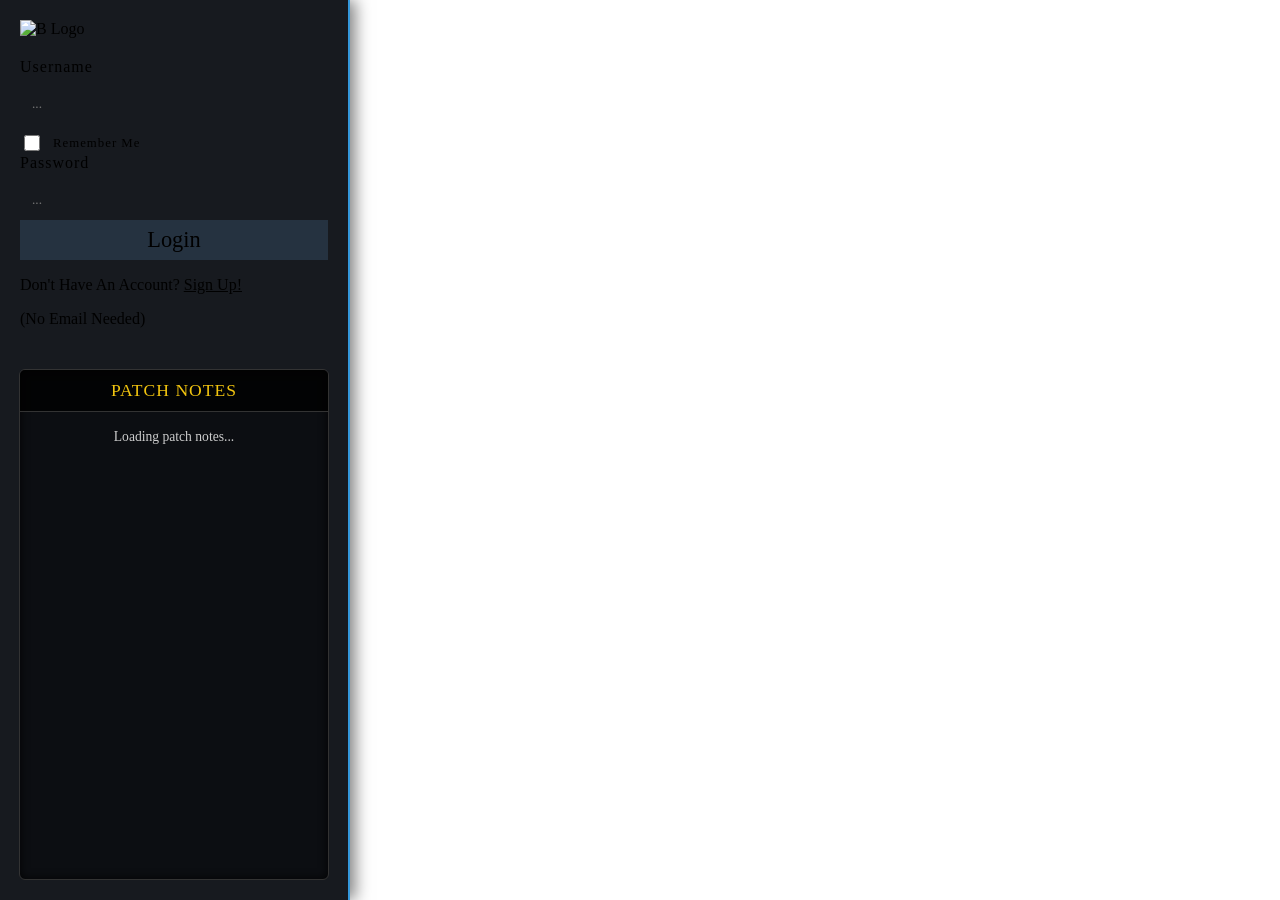
==== client/game/index.html @ 07fd19ec "draft stable build v2.4.0; engine overhauls, multi-zone framework, arcade system core (v2.2.0 -  v2." ====
<!DOCTYPE html>
<html lang="en">
<head>
  <meta charset="UTF-8">
  <meta name="viewport" content="width=device-width, initial-scale=1.0, maximum-scale=1.0, user-scalable=no">
  <title>B - The Arrival</title>
  <link rel="stylesheet" href="css/themes.css">
  <link rel="stylesheet" href="css/ui.css">
  <script type="importmap">
    {
      "imports": {
        "three": "https://unpkg.com/three@0.160.0/build/three.module.js",
        "three/addons/": "https://unpkg.com/three@0.160.0/examples/jsm/",
        "engine": "./src/ui/game/engine.js?v=new-engine-330"
      }
    }
  </script>
  <style>
    /* Power Editor Dynamic Lists */
    .pe-dynamic-list-container {
      display: flex;
      flex-direction: column;
      gap: 10px;
      max-height: 150px;
      overflow-y: auto;
      padding-right: 5px;
    }
    /* Responsive Home Page Layout */
    .home-layout-container {
      display: flex;
      flex-direction: column;
      width: 100%;
      height: 100%;
    }

    .game-sidebar {
      background-color: rgba(11, 14, 20, 0.95);
      border-bottom: 2px solid #3498db;
      padding: 20px;
      display: flex;
      flex-direction: column;
      align-items: center;
      flex-shrink: 0;
      max-height: 55vh; /* Prevents it from crushing the screen on mobile portrait */
      overflow-y: auto;
      box-sizing: border-box;
      z-index: 10;
    }

    .game-sidebar > #auth-form,
    .game-sidebar > .patch-notes-container {
      width: 100%;
    }

    .home-main-content {
      flex-grow: 1;
      padding: 20px;
      overflow-y: auto;
      display: flex;
      align-items: center;
      justify-content: center;
    }

    /* PC & Mobile Landscape */
    @media (min-width: 768px), (orientation: landscape) {
      .home-layout-container { flex-direction: row; }
      .game-sidebar {
        width: 350px;
        max-height: 100vh;
        height: 100vh;
        border-bottom: none;
        border-right: 2px solid #3498db;
        box-shadow: 5px 0 15px rgba(0,0,0,0.5);
      }
    }
  </style>
</head>
<body>
  <div id="game-container">
    <section id="creation-screen" class="ui-screen">
      <div class="home-layout-container">
        <!-- The new HTML-based responsive sidebar -->
        <aside class="game-sidebar">
        <img src="assets/images/ui/launcher/launcher-banner.png" alt="B Logo" class="launcher-banner">

        <div id="auth-form">
          <div class="input-group">
            <label for="username">Username</label>
            <input type="text" id="username" maxlength="20" placeholder="...">
            <div class="checkbox-group">
              <input type="checkbox" id="remember-user">
              <label for="remember-user">Remember Me</label>
            </div>
          </div>

          <div class="input-group" id="email-group" style="display: none;">
            <label for="email">Email</label>
            <input type="email" id="email" placeholder="...">
            <div class="checkbox-group" style="margin-top: 5px;">
              <input type="checkbox" id="no-email">
              <label for="no-email">No thanks, skip welcome email</label>
            </div>
          </div>

          <div class="input-group">
            <label for="password">Password</label>
            <input type="password" id="password" placeholder="...">
          </div>

          <button id="btn-main" class="btn-primary">Login</button>
          <p class="toggle-text">Don't Have An Account? <span id="toggle-auth">Sign Up!</span></p>
          <p class="toggle-text">(No Email Needed)</p>
        </div>

          <div class="patch-notes-container" style="margin-top: 25px; background: rgba(5, 7, 10, 0.6); border: 1px solid #333; border-radius: 6px; display: flex; flex-direction: column; flex: 1; min-height: 150px; overflow: hidden; box-shadow: inset 0 0 10px rgba(0,0,0,0.8);">
            <div style="background: rgba(0, 0, 0, 0.8); border-bottom: 1px solid #333; padding: 10px; font-family: var(--font-header); color: #f1c40f; text-align: center; font-size: 1.1rem; letter-spacing: 1px;">PATCH NOTES</div>
            <div class="scroll-list" id="patch-notes-list" style="padding: 15px; overflow-y: auto; font-family: var(--font-mono); font-size: 0.85rem; color: #ccc; line-height: 1.5; display: flex; flex-direction: column; gap: 12px; flex: 1;">
              <div style="text-align: center; color: var(--text-dim);">Loading patch notes...</div>
            </div>
          </div>
        </aside>

        <!-- Main Content Area: Fills the remaining space -->
        <main class="home-main-content">
          <!-- Perfect spot for splash art, trailers, or featured community builds -->
        </main>
      </div>
    </section>

    <section id="selection-screen" class="ui-screen" style="display: none;">
      <div class="home-layout-container">
      <aside class="game-sidebar">
        <h2 class="header-text">Character Selection</h2>
        <div id="character-list" class="scroll-list" style="width: 100%;"></div>
        <div class="selection-controls" style="width: 100%; margin-top: auto;">
          <button id="btn-play" class="btn-primary">Play</button>
          <button id="btn-main-settings" class="btn-secondary">Settings</button>
          <button id="btn-delete" class="btn-secondary" style="border-color: var(--rainbow-red); color: var(--rainbow-red);">Delete</button>
          <button id="btn-back" class="btn-secondary">Back</button>
        </div>
      </aside>

      <main class="home-main-content contribution-callout" style="display: flex; flex-direction: column; align-items: center; justify-content: center; padding: 40px; text-align: center;">
        <h1 style="font-family: var(--font-header); color: #3498db; text-shadow: 0 0 20px rgba(52, 152, 219, 0.6); font-size: 4rem; margin: 0 0 15px 0; letter-spacing: 2px; text-transform: uppercase;">Come help make B!</h1>

        <div style="position: relative; max-width: 650px; width: 100%; margin: 0 auto;">
          <p style="font-family: var(--font-mono); color: #e1e1e1; font-size: 1.1rem; line-height: 1.6; margin: 0; background: rgba(5, 7, 10, 0.8); padding: 25px; border: 1px solid #333; border-radius: 8px; box-shadow: 0 4px 15px rgba(0,0,0,0.8); position: relative; z-index: 2;">
            <strong>B</strong> is aimed at being a collaborative, community-driven project.<br><br>
            We're actively looking for developers, writers, and especially artists who want to help shape this 16-bit digital world.<br><br>
            <span style="color: #e74c3c; font-weight: bold;">No Generative AI.</span> We stand firmly with digital artists and developers. We don't use prompt-generation to create our art, lore, or code logic. We want only raw human creativity here, though we do embrace ethical, structural automation. Check out our <a href="https://wiki.behr.dev/#/contributing/contributing?id=the-ai-amp-automation-boundary" style="color: #3498db; text-decoration: underline;" target="_blank">AI & Automation Boundary</a> for our exact stance.<br><br>
            Our current goal is building a playable prototype to showcase the game's potential. Once ready, we'll launch a fundraiser specifically to pay a dedicated pixel artist!
          </p>
          <div style="display: flex; justify-content: center; gap: 15px; margin-top: -2px; position: relative; z-index: 1;">
            <a href="https://wiki.behr.dev/#/contributing/contributing" target="_blank" style="text-decoration: none; padding: 12px 30px; font-size: 1.1rem; border: 1px solid #333; border-top: none; color: #00d2ff; background: rgba(5, 7, 10, 0.95); border-radius: 0 0 8px 8px; font-family: var(--font-header); transition: all 0.2s; box-shadow: 0 4px 10px rgba(0,0,0,0.5);" onmouseenter="this.style.background='rgba(52, 152, 219, 0.2)'; this.style.borderColor='#3498db'; this.style.paddingTop='20px';" onmouseleave="this.style.background='rgba(5, 7, 10, 0.95)'; this.style.borderColor='#333'; this.style.paddingTop='12px';">Contribution Guide</a>
            <a href="https://discord.behr.dev/" target="_blank" style="text-decoration: none; padding: 12px 30px; font-size: 1.1rem; border: 1px solid #333; border-top: none; color: #e056fd; background: rgba(5, 7, 10, 0.95); border-radius: 0 0 8px 8px; font-family: var(--font-header); transition: all 0.2s; box-shadow: 0 4px 10px rgba(0,0,0,0.5);" onmouseenter="this.style.background='rgba(155, 89, 182, 0.2)'; this.style.borderColor='#9b59b6'; this.style.paddingTop='20px';" onmouseleave="this.style.background='rgba(5, 7, 10, 0.95)'; this.style.borderColor='#333'; this.style.paddingTop='12px';">Join the Discord</a>
          </div>
        </div>
      </main>
      </div>
    </section>

    <section id="character-creator-screen" class="ui-screen customizer-layout" style="display: none;">
      <div class="screen-scaler">
      <nav class="customizer-nav">
        <div class="nav-item active" data-step="body">Body</div>
        <div class="nav-item" data-step="costume">Costume</div>
        <div class="nav-item" data-step="style">Player Style</div>
        <div class="nav-item" data-step="archetype">Archetype</div>
        <div class="nav-item" data-step="finalize">Registration</div>
      </nav>

      <main class="customizer-content">
        <div id="step-body" class="step-panel active">
          <aside class="heritage-col left">
            <h3 class="panel-header">Heritage</h3>
            <div class="selection-list" id="class-list">
              <div class="list-item active" data-class="standard">
                <h4>Standard</h4>
              </div>
              <div class="list-item" data-class="primal">
                <h4>Primal</h4>
              </div>
              <div class="list-item" data-class="mutated">
                <h4>Mutated</h4>
              </div>
              <div class="list-item locked" data-class="hybrid">
                <h4>Hybrid</h4>
              </div>
            </div>
            <div class="gender-group" style="margin-top: auto;">
              <h3 class="panel-header">Gender</h3>
              <div class="selection-list" id="gender-list" style="display: flex; gap: 10px; margin-bottom: 15px;">
                <div class="list-item active" data-gender="male" style="flex: 1; text-align: center; padding: 10px 5px; margin: 0; font-size: 0.8rem;">Male</div>
                <div class="list-item locked" data-gender="female" style="flex: 1; text-align: center; padding: 10px 5px; margin: 0; font-size: 0.8rem;">Female</div>
                <div class="list-item locked" data-gender="non-binary" style="flex: 1; text-align: center; padding: 10px 5px; margin: 0; font-size: 0.8rem;">Non-Binary</div>
                <div class="list-item locked" data-gender="other" style="flex: 1; text-align: center; padding: 10px 5px; margin: 0; font-size: 0.8rem;">Other</div>
              </div>
            </div>
            <div class="slider-group height-adjustment">
              <div style="display: flex; justify-content: space-between; align-items: center;">
                <label for="height-slider">Height Adjustment</label>
                <span id="height-display" style="color: var(--text-primary); font-family: var(--font-mono); font-size: 0.9rem;">5'10"</span>
              </div>
              <input type="range" id="height-slider" min="0.5" max="1.4" step="0.01" value="1.0">
            </div>
          </aside>

          <section class="heritage-display">
            <div class="preview-stage">
              <div class="integrity-vertical-group">
                <div class="integrity-readouts">
                  <div class="integrity-label-box">
                    <h4>Synthetic</h4>
                    <span id="synthetic-percentage">0%</span>
                  </div>
                </div>

                <div class="scrollbar-wrapper">
                  <input type="range" id="integrity-scrollbar" class="integrity-scrollbar" min="-100" max="100" value="0">
                </div>

                <div class="integrity-readouts">
                  <div class="integrity-label-box">
                    <h4>Mutation</h4>
                    <span id="mutated-percentage">0%</span>
                  </div>
                </div>
              </div>
              <div class="heritage-showcase">
                <img id="heritage-splash" src="assets/images/ui/creator/splashes/standard.png" alt="Heritage Showcase" class="showcase-image">
              </div>
                <div id="heritage-description" class="showcase-description">
                  <p>Select A Heritage To View Its Details.</p>
                </div>
              <div id="player-preview" class="sprite-idle-down"></div>
            </div>
          </section>

          <aside class="heritage-col right">
            <h3 class="panel-header">Affinity</h3>
            <div class="selection-list" id="affinity-list">
              </div>
          </aside>
        </div>

        <div id="step-costume" class="step-panel" style="display: none;">
          <aside class="heritage-col left">
            <h3 class="panel-header">Apparel</h3>
            <div class="selection-list">
              <div class="list-item locked">
                <h4>Coming Soon</h4>
                <p>Costume options will be available here.</p>
              </div>
            </div>
          </aside>

          <section class="heritage-display">
            <div class="preview-stage">
              <div id="costume-player-preview"></div>
            </div>
          </section>

          <aside class="heritage-col right">
            <h3 class="panel-header">Colors</h3>
            <div class="selection-list">
              <div class="list-item locked">
                <h4>Palette</h4>
                <p>Color selections will be available here.</p>
              </div>
            </div>
          </aside>
        </div>
        <div id="step-style" class="step-panel" style="display: none;">
          <aside class="heritage-col left">
            <h3 class="panel-header">Player Style</h3>
            <div class="selection-list" id="style-list">
              <div class="list-item active" data-style="standard">
                <h4>Standard</h4>
              </div>
              <div class="list-item" data-style="ironman">
                <h4>Ironman</h4>
              </div>
              <div class="list-item" data-style="neural">
                <h4>Neural</h4>
              </div>
            </div>
          </aside>
          <section class="heritage-display">
            <div class="preview-stage">
              <div class="equipment-loadout">
                <h4>Starting Loadout</h4>
                <div class="equip-slots" id="style-equip-slots">
                  <div class="equip-slot" data-slot="helmet" title="Helmet"></div>
                  <div class="equip-slot" data-slot="chest" title="Chest"></div>
                  <div class="equip-slot" data-slot="legs" title="Legs"></div>
                  <div class="equip-slot" data-slot="feet" title="Feet"></div>
                  <div class="equip-slot" data-slot="gloves" title="Gloves"></div>
                  <div class="equip-slot" data-slot="left-hand" title="Left Handed Item"></div>
                  <div class="equip-slot" data-slot="right-hand" title="Right Handed Item"></div>
                  <div class="equip-slot" data-slot="belt" title="Belt"></div>
                  <div class="equip-slot" data-slot="backpack" title="Backpack"></div>
                  <div class="equip-slot" data-slot="amulet" title="Amulet"></div>
                </div>
                <div class="equip-details-box" id="equip-details-box">
                  <p>Hover over an item to view its details. This area can now hold significantly more text about the item's stats, history, and Integrity requirements without breaking your UI layout. If it gets too long, it will simply scroll!</p>
                </div>
              </div>
              <div class="heritage-showcase">
                <img id="style-splash" src="assets/images/ui/creator/splashes/standard.png" alt="Style Showcase" class="showcase-image">
              </div>
              <div id="style-description" class="showcase-description">
                <p>Select A Style To View Its Details.</p>
              </div>
              <div id="style-player-preview" class="sprite-idle-down"></div>
            </div>
          </section>
          <aside class="heritage-col right">
            <h3 class="panel-header">Inherited Skills</h3>
            <div class="selection-list" id="style-skills-list"></div>
          </aside>
        </div>
        <div id="step-archetype" class="step-panel" style="display: none;">
          <aside class="heritage-col left">
            <h3 class="panel-header">Archetype</h3>
            <div class="selection-list" id="archetype-list"></div>
            <button id="btn-skip-archetype" class="btn-secondary" style="margin-top: auto;">Skip (Civilian)</button>
          </aside>
          <section class="heritage-display">
            <div class="preview-stage">
              <div class="powerset-columns-container" id="powerset-columns-container"></div>
              <div id="archetype-player-preview" class="sprite-idle-down"></div>
            </div>
          </section>
          <aside class="heritage-col right">
            <h3 class="panel-header">Power Details</h3>
            <div id="power-description" class="power-description-box">
              <p>Select A Power To View Its Details.</p>
            </div>
          </aside>
        </div>
        <div id="step-finalize" class="step-panel" style="display: none;">
          <aside class="heritage-col left">
            <h3 class="panel-header">Deployment Status</h3>
            <div id="deployment-warning" class="deployment-warning standard">
              <strong class="deployment-title">Standard Deployment</strong><br><br>Your alignment and city choice are stable. You will blend in reasonably well with the local forces.
            </div>
          </aside>
          <section class="heritage-display">
            <div class="preview-stage">
              <div id="finalize-player-preview" class="sprite-idle-down"></div>
              <div class="id-card">
                <div class="id-card-header">
                  <h2>Galactic Federation of B</h2>
                  <h4>Citizen Identification</h4>
                </div>
                <div class="id-card-body">
                  <div class="id-card-details">
                    <div class="id-card-field">
                      <label class="id-card-label">Citizen Name</label>
                      <input type="text" id="id-card-name" class="id-card-value name-value" placeholder="PENDING..." maxlength="16">
                    </div>
                    <div class="id-card-row">
                      <div class="id-card-field">
                        <label class="id-card-label">Alignment</label>
                        <select id="id-card-alignment" class="id-card-select">
                          <option value="hero">Hero</option>
                          <option value="vigilante">Vigilante</option>
                          <option value="villain">Villain</option>
                        </select>
                      </div>
                      <div class="id-card-field">
                        <label class="id-card-label">Location</label>
                        <select id="id-card-city" class="id-card-select">
                          <option value="atlas">Atlas City</option>
                          <option value="lemon">Lemon City</option>
                        </select>
                      </div>
                    </div>
                    <div class="id-card-field bio-field">
                      <label class="id-card-label">Biography / Directives</label>
                      <textarea id="char-bio" class="id-card-textarea" placeholder="Enter your character's backstory here..."></textarea>
                    </div>
                  </div>
                </div>
                <div class="id-card-barcode"></div>
              </div>
            </div>
          </section>
          <aside class="heritage-col right">
            <h3 class="panel-header">Verification</h3>
            <p style="color: var(--text-dim); font-size: 0.9rem; line-height: 1.6; padding: 10px 0;">Review your Federation Identification card carefully.<br><br>Your Alignment and Starting City will dictate how the factions of B respond to your presence in the simulation.<br><br>Ensure your name is registered below, and click Finalize to log your identity into the persistent roster.</p>
          </aside>
        </div>
      </main>

      <footer class="customizer-footer">
        <div class="footer-left">
          <button id="btn-cancel-create" class="btn-secondary">Back</button>
        </div>
        <div class="name-container">
          <div class="footer-meta" style="display: flex; flex-direction: column; align-items: flex-end; padding-right: 20px; border-right: 1px solid var(--text-dim);">
            <div id="footer-archetype-display" style="color: var(--accent-neon); font-family: var(--font-header); font-size: 1.2rem; letter-spacing: 1px; text-transform: uppercase;">Civilian</div>
            <div id="footer-integrity-display" style="color: var(--text-primary); font-family: var(--font-mono); font-size: 0.85rem;">Integrity: 0%</div>
          </div>
          <span>Enter Player Name</span>
          <div class="input-wrapper">
            <input type="text" id="char-name" maxlength="16" placeholder="...">
            <img src="assets/images/ui/shared/magnifier-icon.png" class="name-check" title="Check Availability">
          </div>
        </div>
        <div class="footer-actions">
          <button id="btn-next-step" class="btn-secondary">Next</button>
          <button id="btn-save-char" class="btn-secondary" style="display: none;">Finalize</button>
        </div>
      </footer>
      </div>
    </section>

    <section id="game-screen" class="ui-screen" style="display: none; background: #000;">
      <canvas id="game-canvas" style="display: block; width: 100vw; height: 100vh;"></canvas>

      <!-- Target Window HUD -->
      <div id="target-window" class="target-window" style="display: none;">
        <div class="target-header">
          <span id="target-name">Target Name</span>
        </div>
        <div class="target-stats">
          <div class="stat-bar-container small">
            <div id="target-health-fill" class="stat-bar-fill health-fill"></div>
            <div id="target-health-text" class="stat-bar-text small"></div>
          </div>
          <div class="stat-bar-container small">
            <div id="target-energy-fill" class="stat-bar-fill energy-fill"></div>
            <div id="target-energy-text" class="stat-bar-text small"></div>
          </div>
        </div>
        <div id="target-actions" style="display: none; padding: 10px; border-top: 1px solid rgba(255,255,255,0.1);">
          <button id="btn-target-talk" class="btn-primary" style="font-size: 0.9rem; height: 30px; width: 100%;">Talk</button>
        </div>
      </div>

      <!-- Side HUD Icons -->
      <div class="game-side-hud" style="position: absolute; right: 20px; top: 350px; display: flex; flex-direction: column; gap: 10px; z-index: 90;">
        <button id="btn-inventory" class="btn-secondary" style="width: 45px; height: 45px; font-weight: bold; background: rgba(0,0,0,0.8); border-color: var(--accent-neon); color: var(--accent-neon); border-radius: 4px; font-size: 1.2rem;">I</button>
        <button id="btn-powers" class="btn-secondary" style="width: 45px; height: 45px; font-weight: bold; background: rgba(0,0,0,0.8); border-color: #9b59b6; color: #9b59b6; border-radius: 4px; font-size: 1.2rem;">P</button>
      </div>

      <!-- Top Right Game Menu -->
      <div class="game-top-bar">
        <button id="btn-game-menu" class="btn-secondary" style="background: rgba(0,0,0,0.8); border-color: var(--accent-neon); color: var(--accent-neon);">Menu ▼</button>
        <div id="game-dropdown" class="game-dropdown-menu" style="display: none;">
          <div class="dropdown-item" id="btn-edit-id">Citizen <u>I</u>D</div>
          <div class="dropdown-item" id="btn-settings"><u>S</u>ettings</div>
          <div class="dropdown-item" id="btn-friends"><u>F</u>riends</div>
          <div class="dropdown-item" id="btn-help"><u>H</u>elp & Commands</div>
          <div class="dropdown-item" id="btn-char-select"><u>C</u>haracter Select</div>
          <div class="dropdown-item" id="btn-logout"><u>Q</u>uit</div>
        </div>
      </div>

      <!-- Developer Panel -->
      <div id="dev-panel" class="dev-panel" style="display: none;">
        <div class="dev-panel-header">
          <span>Developer Tools</span>
          <button id="btn-close-dev">X</button>
        </div>
        <div class="dev-panel-body">
          <button id="btn-dev-player" class="btn-secondary">Toggle Player Pos</button>
          <button id="btn-dev-player-tile" class="btn-secondary">Toggle Player Tile</button>
          <button id="btn-dev-mouse" class="btn-secondary">Toggle Mouse Raytrace</button>
          <button id="btn-dev-melee" class="btn-secondary">Toggle Melee Range</button>
          <button id="btn-dev-hitbox" class="btn-secondary">Toggle Entity Hitboxes</button>
          <button id="btn-dev-tile" class="btn-secondary">Toggle Tile Highlighter</button>
          <button id="btn-dev-chunk" class="btn-secondary">Toggle Chunk Boundaries</button>
          <button id="btn-dev-player-manager" class="btn-secondary" style="margin-top: 10px; border-color: #f39c12; color: #f39c12;">Player Manager</button>
          <button id="btn-dev-npc-manager" class="btn-secondary" style="margin-top: 10px; border-color: #9b59b6; color: #9b59b6;">NPC Manager</button>
          <button id="btn-dev-power-editor" class="btn-secondary" style="margin-top: 10px; border-color: #e67e22; color: #e67e22;">Power Customizer Engine</button>
        </div>
      </div>

      <!-- Builder Panel -->
      <div id="builder-panel" class="dev-panel" style="display: none; right: 20px; left: auto; border-color: #3498db; box-shadow: 0 0 15px rgba(52, 152, 219, 0.2);">
        <div class="dev-panel-header" style="background: rgba(52, 152, 219, 0.8);">
          <span>Builder Tools</span>
          <button id="btn-close-builder">X</button>
        </div>
        <div class="dev-panel-body">
          <button id="btn-build-tile" class="btn-secondary">Tile Grid</button>
          <button id="btn-build-chunk" class="btn-secondary">Chunk Boundaries</button>
          <button id="btn-build-coords" class="btn-secondary">Coordinates</button>
        </div>
      </div>

      <!-- NPC Manager Panel -->
      <div id="npc-manager-panel" class="dev-panel" style="display: none; top: 100px; left: 50%; transform: translateX(-50%); width: 850px; border-color: #9b59b6; box-shadow: 0 0 15px rgba(155, 89, 182, 0.2); z-index: 250;">
        <div class="dev-panel-header" style="background: rgba(155, 89, 182, 0.8);">
          <span>NPC Manager</span>
          <button id="btn-close-npc-manager">X</button>
        </div>
        <div class="dev-panel-body" id="npc-manager-list" style="max-height: 60vh; overflow-y: auto; padding: 15px; display: flex; flex-direction: column; gap: 10px; background: rgba(5, 7, 10, 0.95);">
          <!-- Populated by JS -->
        </div>
      </div>

      <!-- Player Manager Panel -->
      <div id="player-manager-panel" class="dev-panel" style="display: none; top: 100px; left: 50%; transform: translateX(-50%); width: 850px; border-color: #f39c12; box-shadow: 0 0 15px rgba(243, 156, 18, 0.2); z-index: 250;">
        <div class="dev-panel-header" style="background: rgba(243, 156, 18, 0.8);">
          <span>Player Manager</span>
          <button id="btn-close-player-manager">X</button>
        </div>
        <div class="dev-panel-body" id="player-manager-list" style="max-height: 60vh; overflow-y: auto; padding: 15px; display: flex; flex-direction: column; gap: 10px; background: rgba(5, 7, 10, 0.95);">
          <!--
            JS will populate this list. Example row:
            <div class="manager-item" data-uuid="ACCOUNT_UUID" data-charid="CHAR_ID">
              <div class="manager-item-info">
                <strong>PlayerName</strong> (Lvl 50) - Zone: Atlas City
                <span style="font-family: var(--font-mono); font-size: 0.8rem; color: var(--text-dim);">Account: Username</span>
              </div>
              <div class="manager-item-controls">
                <button class="btn-secondary btn-sm">Modify</button>
                <button class="btn-secondary btn-sm" style="color: var(--rainbow-red); border-color: var(--rainbow-red);">Kick</button>
                <button class="btn-secondary btn-sm" style="color: var(--rainbow-red); border-color: var(--rainbow-red);">Ban</button>
              </div>
            </div>
           -->
        </div>
      </div>

      <!-- NPC Edit Modal -->
      <div id="npc-edit-modal" class="dev-panel" style="display: none; top: 150px; left: 50%; transform: translateX(-50%); width: 400px; border-color: #9b59b6; box-shadow: 0 0 15px rgba(155, 89, 182, 0.2); z-index: 260;">
        <div class="dev-panel-header" style="background: rgba(155, 89, 182, 0.8);">
          <span>Edit NPC</span>
          <button id="btn-close-npc-edit">X</button>
        </div>
        <div class="dev-panel-body" style="background: rgba(5, 7, 10, 0.95); padding: 15px; display: flex; flex-direction: column; gap: 10px;">
          <input type="hidden" id="edit-npc-uuid">

          <div style="display: flex; flex-direction: column; gap: 5px;">
            <label style="color: var(--accent); font-family: var(--font-header);">Name</label>
            <input type="text" id="edit-npc-name" style="width: 100%; box-sizing: border-box; background: rgba(0,0,0,0.5); color: #fff; border: 1px solid var(--text-dim); padding: 5px; font-family: var(--font-mono);">
          </div>

          <div style="display: flex; gap: 10px;">
            <div style="flex: 1; display: flex; flex-direction: column; gap: 5px;">
              <label style="color: var(--accent); font-family: var(--font-header);">HP (Cur / Max)</label>
              <div style="display: flex; gap: 5px;">
                <input type="number" id="edit-npc-hp" style="width: 100%; background: rgba(0,0,0,0.5); color: #fff; border: 1px solid var(--text-dim); padding: 5px; font-family: var(--font-mono);">
                <input type="number" id="edit-npc-maxhp" style="width: 100%; background: rgba(0,0,0,0.5); color: #fff; border: 1px solid var(--text-dim); padding: 5px; font-family: var(--font-mono);">
              </div>
            </div>
            <div style="flex: 1; display: flex; flex-direction: column; gap: 5px;">
              <label style="color: var(--accent); font-family: var(--font-header);">Energy</label>
              <input type="number" id="edit-npc-energy" style="width: 100%; background: rgba(0,0,0,0.5); color: #fff; border: 1px solid var(--text-dim); padding: 5px; font-family: var(--font-mono);">
            </div>
          </div>

          <div style="display: flex; flex-direction: column; gap: 5px;">
            <div style="display: flex; justify-content: space-between; align-items: center;">
              <label style="color: var(--accent); font-family: var(--font-header);">Location (X, Y, Z)</label>
              <button id="btn-edit-npc-tp-me" class="btn-secondary" style="padding: 2px 8px; font-size: 0.75rem; width: auto; height: auto; border-color: #3498db; color: #3498db;">TP to Me</button>
            </div>
            <div style="display: flex; gap: 5px;">
              <input type="number" id="edit-npc-x" style="width: 100%; background: rgba(0,0,0,0.5); color: #fff; border: 1px solid var(--text-dim); padding: 5px; font-family: var(--font-mono);">
              <input type="number" id="edit-npc-y" style="width: 100%; background: rgba(0,0,0,0.5); color: #fff; border: 1px solid var(--text-dim); padding: 5px; font-family: var(--font-mono);">
              <input type="number" id="edit-npc-z" style="width: 100%; background: rgba(0,0,0,0.5); color: #fff; border: 1px solid var(--text-dim); padding: 5px; font-family: var(--font-mono);">
            </div>
          </div>

          <div style="display: flex; gap: 10px;">
            <div style="flex: 1; display: flex; flex-direction: column; gap: 5px;">
              <label style="color: var(--accent); font-family: var(--font-header);">Type</label>
              <select id="edit-npc-type" style="width: 100%; background: rgba(0,0,0,0.5); color: #fff; border: 1px solid var(--text-dim); padding: 5px; font-family: var(--font-mono);">
                <option value="idle">Idle</option>
                <option value="trainer">Trainer</option>
              </select>
            </div>
            <div style="flex: 1; display: flex; flex-direction: column; gap: 5px;">
              <label style="color: var(--accent); font-family: var(--font-header);">Direction</label>
              <select id="edit-npc-dir" style="width: 100%; background: rgba(0,0,0,0.5); color: #fff; border: 1px solid var(--text-dim); padding: 5px; font-family: var(--font-mono);">
                <option value="down">Down</option>
                <option value="up">Up</option>
                <option value="left">Left</option>
                <option value="right">Right</option>
              </select>
            </div>
          </div>

          <button id="btn-save-npc-edit" class="btn-primary" style="margin-top: 10px; border-color: #9b59b6; color: #9b59b6; background: rgba(155, 89, 182, 0.1);">Close</button>
        </div>
      </div>

      <!-- Player Modifier Modal -->
      <div id="player-modifier-modal" class="dev-panel" style="display: none; top: 150px; left: 50%; transform: translateX(-50%); width: 450px; border-color: #f39c12; box-shadow: 0 0 15px rgba(243, 156, 18, 0.2); z-index: 260;">
        <div class="dev-panel-header" style="background: rgba(243, 156, 18, 0.8);">
          <span>Modify Player</span>
          <button id="btn-close-player-modifier">X</button>
        </div>
        <div class="dev-panel-body" style="background: rgba(5, 7, 10, 0.95); padding: 15px; display: flex; flex-direction: column; gap: 10px;">
          <input type="hidden" id="edit-player-uuid">
          <input type="hidden" id="edit-player-char-id">

          <div style="display: flex; flex-direction: column; gap: 5px;">
            <label style="color: var(--accent); font-family: var(--font-header);">Name</label>
            <input type="text" id="edit-player-name" readonly style="width: 100%; box-sizing: border-box; background: rgba(0,0,0,0.5); color: #aaa; border: 1px solid var(--text-dim); padding: 5px; font-family: var(--font-mono);">
          </div>

          <div style="display: flex; gap: 10px;">
            <div style="flex: 1; display: flex; flex-direction: column; gap: 5px;">
              <label style="color: var(--accent); font-family: var(--font-header);">HP (Cur / Max)</label>
              <div style="display: flex; gap: 5px;">
                <input type="number" id="edit-player-hp" style="width: 100%; background: rgba(0,0,0,0.5); color: #fff; border: 1px solid var(--text-dim); padding: 5px; font-family: var(--font-mono);">
                <input type="number" id="edit-player-maxhp" style="width: 100%; background: rgba(0,0,0,0.5); color: #fff; border: 1px solid var(--text-dim); padding: 5px; font-family: var(--font-mono);">
              </div>
            </div>
            <div style="flex: 1; display: flex; flex-direction: column; gap: 5px;">
              <label style="color: var(--accent); font-family: var(--font-header);">Energy</label>
              <input type="number" id="edit-player-energy" style="width: 100%; background: rgba(0,0,0,0.5); color: #fff; border: 1px solid var(--text-dim); padding: 5px; font-family: var(--font-mono);">
            </div>
          </div>

          <div style="display: flex; gap: 10px; margin-top: 5px;">
              <button id="btn-edit-player-tp-to-them" class="btn-secondary" style="flex: 1; border-color: #3498db; color: #3498db;">Teleport to Player</button>
              <button id="btn-edit-player-tp-them-to-me" class="btn-secondary" style="flex: 1; border-color: #3498db; color: #3498db;">Teleport Player to Me</button>
          </div>

          <div style="display: flex; flex-direction: column; gap: 5px;">
            <label style="color: var(--accent); font-family: var(--font-header);">Location (X, Y, Z) & Zone</label>
            <div style="display: flex; gap: 5px;">
              <input type="number" id="edit-player-x" style="width: 100%; background: rgba(0,0,0,0.5); color: #fff; border: 1px solid var(--text-dim); padding: 5px; font-family: var(--font-mono);">
              <input type="number" id="edit-player-y" style="width: 100%; background: rgba(0,0,0,0.5); color: #fff; border: 1px solid var(--text-dim); padding: 5px; font-family: var(--font-mono);">
              <input type="number" id="edit-player-z" style="width: 100%; background: rgba(0,0,0,0.5); color: #fff; border: 1px solid var(--text-dim); padding: 5px; font-family: var(--font-mono);">
              <input type="text" id="edit-player-zone" style="width: 100%; background: rgba(0,0,0,0.5); color: #fff; border: 1px solid var(--text-dim); padding: 5px; font-family: var(--font-mono);">
            </div>
          </div>

          <div style="display: flex; gap: 10px; margin-top: 15px; border-top: 1px solid var(--text-dim); padding-top: 15px;">
              <button id="btn-kick-player" class="btn-secondary" style="flex: 1; border-color: var(--rainbow-red); color: var(--rainbow-red);">Kick Player</button>
              <button id="btn-ban-account" class="btn-secondary" style="flex: 1; border-color: var(--rainbow-red); color: var(--rainbow-red);">Ban Account</button>
          </div>
          <button id="btn-manage-account" class="btn-secondary" style="margin-top: 5px; border-color: #9b59b6; color: #9b59b6;">Manage Account</button>

          <button id="btn-save-player-modifier" class="btn-primary" style="margin-top: 10px; border-color: #f39c12; color: #f39c12; background: rgba(243, 156, 18, 0.1);">Save & Close</button>
        </div>
      </div>

      <!-- Account Manager Modal -->
      <div id="account-manager-modal" class="dev-panel" style="display: none; top: 100px; left: 50%; transform: translateX(-50%); width: 600px; border-color: #9b59b6; box-shadow: 0 0 15px rgba(155, 89, 182, 0.2); z-index: 270;">
        <div class="dev-panel-header" style="background: rgba(155, 89, 182, 0.8);">
          <span>Account Manager</span>
          <button id="btn-close-account-manager">X</button>
        </div>
        <div class="dev-panel-body" style="background: rgba(5, 7, 10, 0.95); padding: 15px; display: flex; flex-direction: column; gap: 15px;">
          <input type="hidden" id="account-manager-uuid">
          <div class="pe-input-row"><label>Username</label><input type="text" id="account-manager-username" readonly class="pe-text-input" style="background: rgba(0,0,0,0.5); color: #aaa;"></div>
          <div class="pe-input-row"><label>Email</label><input type="text" id="account-manager-email" readonly class="pe-text-input" style="background: rgba(0,0,0,0.5); color: #aaa;"></div>
          <div class="pe-editor-section">
            <h4 class="pe-section-title">Account Status</h4>
            <div style="display: flex; align-items: center; justify-content: space-between; background: rgba(231, 76, 60, 0.1); padding: 15px; border: 1px solid var(--text-dim); border-radius: 4px; cursor: pointer;" id="row-toggle-account-ban">
              <span style="color: var(--text-primary); font-family: var(--font-mono); font-size: 0.9rem;">Account Banned</span>
              <button id="btn-toggle-account-ban" class="btn-secondary" style="width: auto; padding: 5px 20px; font-size: 1rem; height: 35px; pointer-events: none;">No</button>
            </div>
            <div class="pe-input-row" style="margin-top: 10px;"><label>Ban Reason</label><textarea id="account-manager-ban-reason" rows="2" class="pe-text-input" placeholder="Enter reason for ban..."></textarea></div>
          </div>
          <div class="pe-editor-section">
            <h4 class="pe-section-title">Characters on Account</h4>
            <div id="account-manager-char-list" class="scroll-list" style="max-height: 150px; overflow-y: auto; border: 1px solid var(--text-dim); padding: 5px; background: rgba(0,0,0,0.3); display: flex; flex-direction: column; gap: 5px;">
              <!-- Populated by JS -->
            </div>
          </div>
          <button id="btn-save-account-manager" class="btn-primary" style="margin-top: 10px; border-color: #9b59b6; color: #9b59b6; background: rgba(155, 89, 182, 0.1);">Save Account Changes</button>
        </div>
      </div>

      <!-- Power Editor Panel -->
      <div id="power-editor-panel" class="dev-panel" style="display: none; top: 50px; left: 50%; transform: translateX(-50%); width: 1200px; height: 85vh; border-color: #e67e22; box-shadow: 0 0 20px rgba(230, 126, 34, 0.3); z-index: 300;">
        <div class="dev-panel-header" style="background: rgba(230, 126, 34, 0.8);">
          <span style="color: #fff; font-weight: bold; font-family: var(--font-header); letter-spacing: 1px;">Power Customization Engine</span>
          <button id="btn-close-power-editor" style="background: transparent; border: none; color: #fff; font-weight: bold; cursor: pointer; font-size: 1.2rem;">X</button>
        </div>
        <div class="dev-panel-body power-editor-layout" style="display: flex; flex-direction: column; height: calc(100% - 40px); padding: 15px; box-sizing: border-box; background: rgba(5, 7, 10, 0.95); gap: 10px;">
          <div style="display: flex; flex: 1; gap: 15px; min-height: 0;">
            <!-- Left Panel: Library/Roster -->
            <div class="pe-col pe-roster" style="max-width: 300px; flex: 1; display: flex; flex-direction: column; height: 100%;">
            <button id="btn-pe-create-new" class="btn-primary" style="margin-bottom: 10px; border-color: #e67e22; color: #e67e22; background: rgba(230, 126, 34, 0.1);">+ Create New Power</button>
            <input type="text" id="pe-search" placeholder="Search powers..." class="pe-text-input" style="margin-bottom: 10px;">
            <select id="pe-filter-powerset" class="pe-select" style="margin-bottom: 10px;">
              <option value="all">All Powersets</option>
              <!-- Populated by JS -->
            </select>
            <div id="pe-power-list" class="scroll-list" style="flex: 1; overflow-y: auto; display: flex; flex-direction: column; gap: 5px; padding-right: 5px;">
              <!-- Populated by JS -->
            </div>
          </div>

            <!-- Right Column: Editor & Preview -->
            <div style="flex: 3; display: flex; flex-direction: column; gap: 15px; height: 100%; min-width: 0;">
              <!-- Row 1: Stats & Configuration -->
              <div class="pe-col pe-editor" style="flex: 2; overflow-y: auto; padding-right: 10px; display: flex; flex-direction: column;">
            <div class="pe-editor-section">
              <h4 class="pe-section-title">General</h4>
              <div style="display: flex; gap: 15px;">
                <div style="flex: 1;">
                  <div style="display: flex; gap: 15px;">
                    <div class="pe-input-row" style="flex: 1;">
                      <label>Power ID (Internal)</label>
                      <input type="text" id="pe-id" placeholder="e.g. plasma_burst" class="pe-text-input">
                    </div>
                    <div class="pe-input-row" style="flex: 1;">
                      <label>Display Name</label>
                      <input type="text" id="pe-name" placeholder="Power Name" class="pe-text-input">
                    </div>
                  </div>
                  <div class="pe-input-row">
                    <label>Description</label>
                    <textarea id="pe-desc" rows="2" class="pe-text-input" style="resize: vertical;"></textarea>
                  </div>
                  <div class="pe-input-row">
                    <label>Power Type</label>
                    <select id="pe-power-type" class="pe-select">
                      <option value="Click">Click</option><option value="Targeted">Targeted</option>
                      <option value="Targeted AoE">Targeted AoE</option><option value="PBAoE">PBAoE</option><option value="Toggle">Toggle</option>
                              <option value="Passive">Passive</option>
                      <option value="Summon">Summon</option><option value="Targeted Summon">Targeted Summon</option>
                    </select>
                  </div>
                  <div class="pe-input-row">
                    <label>Custom Engine Script (Advanced)</label>
                    <input type="text" id="pe-engine-script" placeholder="e.g. teleport, brawl, flashlight" class="pe-text-input">
                  </div>
                </div>
                <div style="flex: 1; display: flex; flex-direction: column;">
                  <div class="pe-input-row" style="flex: 1; display: flex; flex-direction: column; margin-bottom: 0;">
                    <label>Assigned Powersets (Multi-select)</label>
                    <div id="pe-assigned-powersets" class="scroll-list" style="flex-grow: 1; max-height: 250px; overflow-y: auto; border: 1px solid var(--text-dim); padding: 5px; background: rgba(0,0,0,0.3); display: grid; grid-template-columns: 1fr; gap: 5px; font-family: var(--font-mono); font-size: 0.8rem; color: #ccc; align-content: start;">
                      <!-- Checkboxes populated by JS -->
                    </div>
                  </div>
                </div>
              </div>
            </div>

            <div class="pe-editor-section">
              <h4 class="pe-section-title">Base Properties</h4>
              <div style="display: grid; grid-template-columns: 1fr 1fr; gap: 15px;">
                <div class="pe-input-row" style="grid-column: span 2;"><label>Unlock Tier (Order)</label><input type="number" id="pe-stat-tier" class="pe-text-input" min="1" step="1" value="1"></div>
                <div class="pe-input-row"><label>Recharge Rate (s)</label><input type="number" id="pe-stat-rech" class="pe-text-input" min="0" step="0.5" value="1.0"></div>
                <div class="pe-input-row"><label>Activation Time (s)</label><input type="number" id="pe-stat-activation" class="pe-text-input" min="0" step="0.1" value="0.5"></div>
                <div class="pe-input-row"><label>Energy Cast Cost</label><input type="number" id="pe-stat-ener-cast" class="pe-text-input" min="0" step="1" value="10"></div>
                <div class="pe-input-row"><label>Energy Cost/s (Toggle)</label><input type="number" id="pe-stat-ener-cost" class="pe-text-input" min="0" step="1" value="5"></div>
                <div class="pe-input-row"><label>Battery Cast Cost</label><input type="number" id="pe-stat-battery-cast" class="pe-text-input" min="0" step="1" value="0"></div>
                <div class="pe-input-row"><label>Battery Cost/s (Toggle)</label><input type="number" id="pe-stat-battery-cost" class="pe-text-input" min="0" step="1" value="0"></div>
                <div class="pe-input-row"><label>Recovery Rate/s (Passive)</label><input type="number" id="pe-stat-recovery" class="pe-text-input" min="0" step="0.5" value="0"></div>
                <div class="pe-input-row"><label>Battery Recovery/s (Passive)</label><input type="number" id="pe-stat-battery-recovery" class="pe-text-input" min="0" step="0.5" value="0"></div>
                <div class="pe-input-row"><label>Range (units)</label><input type="number" id="pe-stat-range" class="pe-text-input" min="0" step="50" value="200"></div>
                <div class="pe-input-row"><label>AoE Radius (units)</label><input type="number" id="pe-stat-aoe" class="pe-text-input" min="0" step="10" value="0"></div>
                <div class="pe-input-row"><label>Cone Radius (degrees)</label><input type="number" id="pe-stat-cone" class="pe-text-input" min="0" max="360" step="5" value="45"></div>
                <div class="pe-input-row"><label>Targeted Accuracy %</label><input type="number" id="pe-stat-accuracy" class="pe-text-input" min="0" max="100" step="1" value="85"></div>
                <div class="pe-input-row"><label>Crit Chance (%)</label><input type="number" id="pe-stat-crit-chance" class="pe-text-input" min="0" max="100" step="1" value="5"></div>
                <div class="pe-input-row"><label>Crit Multiplier (x)</label><input type="number" id="pe-stat-crit-mult" class="pe-text-input" min="1" step="0.1" value="1.5"></div>
              </div>
            </div>

            <div class="pe-editor-section">
              <div style="display: flex; justify-content: space-between; align-items: center; margin-bottom: 10px;">
                <h4 class="pe-section-title" style="margin: 0;">Effects Engine</h4>
                <button id="btn-pe-add-effect" class="btn-secondary" style="padding: 2px 8px; font-size: 0.8rem; height: auto;">+ Add Effect</button>
              </div>
              <div id="pe-effects-list" class="pe-dynamic-list-container"></div>
            </div>

            <div class="pe-editor-section">
              <h4 class="pe-section-title">Visuals</h4>
              <div style="display: flex; gap: 15px; align-items: flex-end;">
                <div class="pe-input-row" style="flex: 1;"><label>Integrity Tint</label><input type="color" id="pe-visual-tint" value="#ffffff" style="width: 100%; background: transparent; border: 1px solid var(--text-dim); cursor: pointer; height: 35px; min-height: 32px; min-width: 32px; padding: 0; box-sizing: border-box;"></div>
                <div class="pe-input-row" style="flex: 2;"><label>Icon Path</label><input type="text" id="pe-visual-icon" placeholder="assets/icons/..." class="pe-text-input"></div>
              </div>
              <div class="pe-input-row" style="margin-top: 10px;">
                <label>Player Animation</label>
                <select id="pe-visual-anim" class="pe-select">
                  <option value="idle">None (Idle)</option>
                  <option value="attack1">Melee Strike (Right Hand)</option>
                  <option value="attack2">Melee Strike (Left Hand)</option>
                  <option value="throw-attack1">Throw / Ranged Cast</option>
                </select>
              </div>
            </div>

            <div class="pe-editor-section">
              <div style="display: flex; justify-content: space-between; align-items: center; margin-bottom: 10px;"><h4 class="pe-section-title" style="margin: 0;">Caster Visuals</h4><button id="btn-pe-add-caster-visual" class="btn-secondary" style="padding: 2px 8px; font-size: 0.8rem; height: auto;">+ Add Sprite Event</button></div>
              <div id="pe-caster-visuals-list" class="pe-dynamic-list-container"></div>
            </div>

            <div class="pe-editor-section">
              <div style="display: flex; justify-content: space-between; align-items: center; margin-bottom: 10px;"><h4 class="pe-section-title" style="margin: 0;">Projectile Visuals</h4><button id="btn-pe-add-projectile-visual" class="btn-secondary" style="padding: 2px 8px; font-size: 0.8rem; height: auto;">+ Add Sprite Event</button></div>
              <div style="display: grid; grid-template-columns: 1fr 1fr; gap: 15px; margin-bottom: 10px;">
                <div class="pe-input-row"><label>Speed (units/sec)</label><input type="number" id="pe-proj-speed" class="pe-text-input" value="400"></div>
                <div class="pe-input-row"><label>Arc (0-1)</label><input type="number" id="pe-proj-arc" class="pe-text-input" value="0" step="0.1" min="0" max="1"></div>
              </div>
              <div id="pe-projectile-visuals-list" class="pe-dynamic-list-container"></div>
            </div>

            <div class="pe-editor-section">
              <div style="display: flex; justify-content: space-between; align-items: center; margin-bottom: 10px;"><h4 class="pe-section-title" style="margin: 0;">Target Visuals</h4><button id="btn-pe-add-target-visual" class="btn-secondary" style="padding: 2px 8px; font-size: 0.8rem; height: auto;">+ Add Sprite Event</button></div>
              <div id="pe-target-visuals-list" class="pe-dynamic-list-container"></div>
            </div>

              </div>

              <!-- Row 2: Live Preview -->
              <div class="pe-col pe-preview" style="flex: 1; display: flex; flex-direction: column; min-height: 250px;">
                <div class="pe-editor-section" style="flex: 1; display: flex; flex-direction: column; margin-bottom: 0;">
                  <h4 class="pe-section-title">Live Preview</h4>
                  <div id="pe-preview-container" style="flex: 1; background: #000; border: 1px solid var(--text-dim); border-radius: 4px; position: relative; overflow: hidden;">
                  <canvas id="pe-preview-canvas" style="width: 100%; height: 100%; display: block;"></canvas>
                </div>
                <div style="margin-top: 10px; display: flex; gap: 10px; align-items: center;">
                  <button id="btn-pe-play-preview" class="btn-secondary" style="flex-shrink: 0; padding: 5px 15px;">Play</button>
                  <input type="range" id="pe-preview-scrubber" min="0" max="100" value="0" style="flex: 1; cursor: pointer;">
                </div>
                </div>
              </div>
            </div>
          </div>

          <!-- ROW 3: Commit Button -->
          <button id="btn-pe-save" class="btn-primary" style="border-color: #2ecc71; color: #2ecc71; background: rgba(46, 204, 113, 0.1); height: 40px; font-size: 1.1rem; flex-shrink: 0; margin-top: 5px;">Commit To Server</button>
        </div>
      </div>

      <!-- Inventory Panel -->
      <div id="inventory-panel" class="dev-panel" style="display: none; right: 80px; top: 350px; left: auto; border-color: #f1c40f; box-shadow: 0 0 15px rgba(241, 196, 15, 0.2); width: 235px;">
        <div class="dev-panel-header" style="background: rgba(241, 196, 15, 0.8);">
          <span style="color: #000;">Inventory</span>
          <button id="btn-close-inventory" style="color: #000;">X</button>
        </div>
        <div class="dev-panel-body" id="inventory-grid" style="display: grid; grid-template-columns: repeat(4, 1fr); gap: 5px; padding: 10px;">
          <!-- Slots populated by JS -->
        </div>
        <div style="padding: 10px; border-top: 1px solid rgba(255,255,255,0.1); text-align: right; color: #2ecc71; font-family: var(--font-mono); font-weight: bold; font-size: 1.1rem;">
          $<span id="inv-currency">0</span>
        </div>
      </div>

      <!-- Builder Hotbar -->
      <div id="builder-hotbar" class="builder-hotbar" style="display: none;">
        <input type="color" id="build-color-picker" value="#ffffff" title="Tile Tint Color" style="width: 40px; height: 60px; padding: 0; border: 1px solid var(--text-dim); border-radius: 4px; cursor: pointer; background: transparent;">
        <div class="hotbar-slot active" data-tex="grass" style="background-image: url('assets/tiles/base/floor/grass_block_top.png');"><span>Grass</span></div>
        <div class="hotbar-slot" data-tex="dirt" style="background-image: url('assets/tiles/base/all-facing/dirt.png');"><span>Dirt</span></div>
        <div class="hotbar-slot" data-tex="stone" style="background-image: url('assets/tiles/base/all-facing/stone.png');"><span>Stone</span></div>
        <div class="hotbar-slot" data-tex="water" style="background-image: url('assets/tiles/base/fluid/water_still.png');"><span>Water</span></div>
        <div class="hotbar-slot" data-tex="paint" style="background-image: url('assets/tiles/base/side/rough-paint.png');"><span>Paint</span></div>
        <div class="hotbar-slot" data-tex="carpet" style="background-image: url('assets/tiles/base/all-facing/carpet.png');"><span>Carpet</span></div>
        <div class="hotbar-slot" data-tex="level" style="color: #f1c40f; background-image: url('assets/images/ui/shared/ui-panel-bg.png');"><span>Level</span></div>
        <div class="hotbar-slot" data-tex="erase" style="color: #ff4757; background-image: url('assets/images/ui/shared/ui-panel-bg.png');"><span>Erase</span></div>
      </div>

      <!-- In-Game Chat Overlay -->
      <div id="game-chat-container">
        <div id="chat-drag-handle" style="height: 12px; background: rgba(5, 7, 10, 0.8); cursor: move; border: 1px solid #333; border-bottom: none; border-radius: 4px 4px 0 0; display: flex; justify-content: center; align-items: center; opacity: 0.5; transition: opacity 0.2s;" onmouseenter="this.style.opacity='1'" onmouseleave="this.style.opacity='0.5'">
          <div style="width: 40px; height: 3px; background: #555; border-radius: 2px;"></div>
        </div>
        <div id="chat-messages"></div>
        <div class="chat-input-wrapper">
          <input type="text" id="chat-input" placeholder="Press Enter to chat..." autocomplete="off">
          <div class="chat-channel-selector">
            <button id="btn-chat-channel" title="Select Channel">Gen ▾</button>
            <div id="chat-channel-dropdown" class="game-dropdown-menu" style="display: none; bottom: 100%; top: auto; right: 0; min-width: 100px; margin-bottom: 5px;">
              <div class="dropdown-item" data-channel="general">General</div>
              <div class="dropdown-item" data-channel="local">Local</div>
            </div>
          </div>
        </div>
      </div>

      <!-- Player Context Menu -->
      <div id="player-context-menu" class="game-dropdown-menu" style="display: none; position: absolute; z-index: 300; min-width: 150px; right: auto;">
        <div class="dropdown-item" id="ctx-btn-talk" style="display: none;">Talk</div>
        <div class="dropdown-item" id="ctx-btn-trade">Trade Offer</div>
      </div>

      <!-- Trade Panel -->
      <div id="trade-panel" class="dev-panel" style="display: none; top: 150px; left: 50%; transform: translateX(-50%); width: 450px; border-color: #3498db; box-shadow: 0 0 15px rgba(52, 152, 219, 0.2); z-index: 150;">
        <div class="dev-panel-header" style="background: rgba(52, 152, 219, 0.8);">
          <span style="color: #000; font-weight: bold;">Trade: <span id="trade-partner-name">Player</span></span>
          <button id="btn-close-trade" style="color: #000;">X</button>
        </div>
        <div class="dev-panel-body" style="display: flex; gap: 10px; padding: 15px;">
          <div style="flex: 1; border: 1px solid var(--text-dim); padding: 10px; border-radius: 4px; background: rgba(0,0,0,0.5);">
            <h4 style="margin: 0 0 10px 0; text-align: center; color: var(--accent-neon); font-family: var(--font-header);">Your Offer</h4>
            <div id="trade-grid-self" style="display: grid; grid-template-columns: repeat(3, 1fr); gap: 5px;"></div>
            <div style="margin-top: 10px; text-align: center;">
              <input type="number" id="trade-offer-currency" min="0" value="0" style="width: 100%; box-sizing: border-box; text-align: right; background: rgba(0,0,0,0.8); color: #2ecc71; border: 1px solid var(--text-dim); border-radius: 4px; padding: 4px; font-family: var(--font-mono); font-weight: bold; font-size: 1rem; outline: none;">
            </div>
          </div>
          <div style="flex: 1; border: 1px solid var(--text-dim); padding: 10px; border-radius: 4px; background: rgba(0,0,0,0.5);">
            <h4 style="margin: 0 0 10px 0; text-align: center; color: var(--rainbow-red); font-family: var(--font-header);">Their Offer</h4>
            <div id="trade-grid-partner" style="display: grid; grid-template-columns: repeat(3, 1fr); gap: 5px;"></div>
            <div style="margin-top: 10px; text-align: right; color: #2ecc71; font-family: var(--font-mono); font-weight: bold; font-size: 1rem; padding: 4px;">
              $<span id="trade-partner-currency">0</span>
            </div>
          </div>
        </div>
        <div style="padding: 10px 15px 15px 15px; display: flex; gap: 10px; border-top: 1px solid rgba(255,255,255,0.1);">
          <button id="btn-trade-accept" class="btn-primary" style="flex: 1; height: 40px; font-size: 1.1rem;">Accept Trade</button>
        </div>
      </div>

      <!-- Trainer Dialog Modal -->
      <div id="trainer-dialog-modal" style="display: none; position: absolute; bottom: 120px; left: 50%; transform: translateX(-50%); width: 500px; background: rgba(5,7,10,0.95); border: 2px solid #3498db; border-radius: 8px; box-shadow: 0 0 20px rgba(52, 152, 219, 0.4); flex-direction: column; overflow: hidden; font-family: var(--font-mono); z-index: 100;">
        <div class="dev-panel-header" style="background: rgba(52, 152, 219, 0.2); padding: 15px; border-bottom: 2px solid #3498db; display: flex; justify-content: space-between; align-items: center;">
          <h3 id="trainer-dialog-name" style="margin: 0; color: #00d2ff; font-family: var(--font-header); letter-spacing: 1px;">Trainer</h3>
          <button id="btn-close-trainer" style="background: transparent; border: none; color: #3498db; font-weight: bold; cursor: pointer; font-size: 1.2rem;">X</button>
        </div>
        <div id="trainer-dialog-view">
          <div style="padding: 20px; color: #fff; font-size: 1.1rem; line-height: 1.5;" id="trainer-dialog-text">
            "Hello, recruit. Ready to improve your skills?"
          </div>
          <div style="display: flex; flex-direction: column; gap: 5px; padding: 15px; background: rgba(0,0,0,0.5); border-top: 1px solid rgba(255,255,255,0.1);">
            <button id="btn-trainer-train" class="btn-primary" style="text-align: left; padding: 10px 15px; border-color: #3498db; color: #00d2ff; background: rgba(52, 152, 219, 0.1);">Select new abilities</button>
            <button id="btn-trainer-leave" class="btn-secondary" style="text-align: left; padding: 10px 15px; border-color: var(--text-dim);">Leave (close)</button>
          </div>
        </div>
        <div id="trainer-training-view" style="display: none; padding: 15px; flex-direction: column; gap: 10px;">
          <!-- Populated by JS -->
        </div>
      </div>

      <!-- Powers Panel -->
      <div id="powers-panel" class="dev-panel" style="display: none; top: 100px; left: 50%; transform: translateX(-50%); width: 700px; height: 500px; border-color: #9b59b6; box-shadow: 0 0 15px rgba(155, 89, 182, 0.2); z-index: 250;">
        <div class="dev-panel-header" style="background: rgba(155, 89, 182, 0.8);">
          <span style="color: #fff; font-weight: bold;">Powers & Abilities</span>
          <button id="btn-close-powers">X</button>
        </div>
        <div class="dev-panel-body" style="display: flex; flex-direction: row; gap: 15px; padding: 15px; height: calc(100% - 35px); box-sizing: border-box; background: rgba(5, 7, 10, 0.95);">

          <div style="flex: 1; border: 1px solid var(--text-dim); padding: 15px; border-radius: 4px; background: rgba(0,0,0,0.5); display: flex; flex-direction: column; gap: 10px;">
            <h3 style="margin: 0; color: var(--accent-neon); font-family: var(--font-header); text-align: center; border-bottom: 1px solid rgba(116, 185, 255, 0.2); padding-bottom: 10px;">Progression Info</h3>
            <div style="font-family: var(--font-mono); font-size: 0.9rem; color: #fff; display: flex; flex-direction: column; gap: 8px;">
              <div style="display: flex; justify-content: space-between;"><span>Current Level:</span> <strong id="powers-level-text" style="color: #2ecc71;">1</strong></div>
              <div style="display: flex; justify-content: space-between;"><span>Powersets Learned:</span> <strong id="powersets-learned-text" style="color: #9b59b6;">1</strong></div>
              <div style="display: flex; justify-content: space-between;"><span>Unspent Power Picks:</span> <strong id="powers-picks-text" style="color: #f39c12;">0</strong></div>
              <div style="display: flex; justify-content: space-between;"><span>Unspent Powerset Picks:</span> <strong id="powersets-picks-text" style="color: #f39c12;">0</strong></div>
              <div style="display: flex; justify-content: space-between;"><span>Enhancement Slots:</span> <strong id="powers-slots-text" style="color: #3498db;">0</strong></div>
            </div>
            <div style="margin-top: auto; font-family: var(--font-mono); font-size: 0.75rem; color: #aaa; line-height: 1.5; border-top: 1px solid var(--text-dim); padding-top: 10px;">
              <span style="color: #f39c12;">• Every Even Level:</span> +1 Power Pick<br>
              <span style="color: #e74c3c;">• Every 10 Levels:</span> +1 Powerset Pick<br>
              <span style="color: #3498db;">• Every Odd Level:</span> +2 Enhancement Slots<br>
            </div>
          </div>

          <div style="flex: 1.5; border: 1px solid var(--text-dim); border-radius: 4px; background: rgba(0,0,0,0.5); display: flex; flex-direction: column; overflow: hidden;">
            <h4 style="margin: 0; padding: 10px; background: rgba(116, 185, 255, 0.1); border-bottom: 1px solid var(--text-dim); text-align: center; font-family: var(--font-header); color: var(--accent);">Active Powers</h4>
            <div id="powers-list-container" style="flex: 1; overflow-y: auto; padding: 10px; display: flex; flex-direction: column; gap: 8px;"></div>
          </div>
        </div>
      </div>

      <!-- Custom HTML Tooltip -->
      <div id="item-tooltip" class="item-tooltip" style="display: none;"></div>

      <!-- Bottom HUD: Health and Energy Bars -->
      <div class="game-bottom-hud">
        <div class="stat-bar-container" id="synth-bar-container">
          <div id="synth-bar-fill" class="stat-bar-fill" style="background: #00d2ff;"></div>
          <div class="stat-bar-markers"></div>
          <div id="synth-bar-text" class="stat-bar-text" style="color: #00d2ff;">1000 / 1000 (Synth)</div>
        </div>
        <div class="stat-bar-container">
          <div id="health-bar-fill" class="stat-bar-fill health-fill"></div>
          <div class="stat-bar-markers"></div>
          <div id="health-bar-text" class="stat-bar-text">1000 / 1000</div>
        </div>
        <div class="stat-bar-container">
          <div id="energy-bar-fill" class="stat-bar-fill energy-fill"></div>
          <div class="stat-bar-markers"></div>
          <div id="energy-bar-text" class="stat-bar-text">1000 / 1000</div>
        </div>
        <div id="buff-indicator-list" style="display: flex; gap: 5px; justify-content: center; margin-top: 5px; min-height: 24px;"></div>
      </div>
    </section>
      <!-- System Message Dialog -->
      <div id="system-message-dialog" class="dev-panel" style="display: none; position: absolute; top: 100px; left: 50%; transform: translateX(-50%); width: 350px; background: rgba(5, 7, 10, 0.95); border: 2px solid #f1c40f; border-radius: 6px; flex-direction: column; z-index: 1000000; font-family: var(--font-mono); box-shadow: 0 4px 15px rgba(0,0,0,0.8); pointer-events: auto;">
        <div class="dev-panel-header" style="background: rgba(241, 196, 15, 0.2); padding: 8px 10px; border-bottom: 2px solid #f1c40f; display: flex; justify-content: space-between; align-items: center; cursor: move; user-select: none;">
          <span style="color: #f1c40f; font-weight: bold; font-size: 0.9rem;">System Notice</span>
          <button id="btn-close-sys-msg" style="background: transparent; border: none; color: #f1c40f; cursor: pointer; font-weight: bold; padding: 0 5px;">X</button>
        </div>
        <div style="padding: 15px; display: flex; flex-direction: column; gap: 15px; align-items: center;">
          <div id="sys-msg-text" style="color: #fff; text-align: center; font-size: 0.95rem; line-height: 1.4; word-wrap: break-word; width: 100%;"></div>
          <button id="btn-ok-sys-msg" class="btn-secondary" style="border-color: #f1c40f; color: #f1c40f; padding: 5px 30px; width: auto;">OK</button>
        </div>
      </div>

    <!-- Pre-Game Settings Modal -->
    <div id="main-settings-modal" class="modal-overlay" style="display: none; z-index: 3000000;">
      <div class="screen-scaler" style="justify-content: center; align-items: center;">
        <div class="modal-content" style="width: 400px; height: auto; display: flex; flex-direction: column; background: #0b0e14; border: 2px solid #3498db; padding: 20px; border-radius: 8px;">
          <h3 style="font-family: var(--font-header); color: #3498db; margin-top: 0; text-align: center;">Pre-Game Settings</h3>
          <div style="display: flex; flex-direction: column; gap: 15px; margin-top: 10px;">
            <div style="display: flex; justify-content: space-between; align-items: center; background: rgba(52, 152, 219, 0.1); padding: 15px; border: 1px solid var(--text-dim); border-radius: 4px; cursor: pointer; transition: background 0.2s;" id="row-toggle-perf-mode">
              <div style="display: flex; flex-direction: column;">
                <span style="color: var(--text-primary); font-family: var(--font-mono); font-size: 0.9rem;">Performance Mode</span>
                <span style="color: var(--text-dim); font-family: var(--font-mono); font-size: 0.75rem; margin-top: 4px;">Disables Shadows & Day/Night Cycle</span>
              </div>
              <button id="btn-toggle-perf-mode" class="btn-secondary" style="width: auto; padding: 5px 15px; pointer-events: none;">Off</button>
            </div>
            <div style="display: flex; justify-content: space-between; align-items: center; background: rgba(52, 152, 219, 0.1); padding: 15px; border: 1px solid var(--text-dim); border-radius: 4px; cursor: pointer; transition: background 0.2s;" id="row-toggle-pre-weather">
              <div style="display: flex; flex-direction: column;">
                <span style="color: var(--text-primary); font-family: var(--font-mono); font-size: 0.9rem;">Weather Particles</span>
                <span style="color: var(--text-dim); font-family: var(--font-mono); font-size: 0.75rem; margin-top: 4px;">Enables Rain & Snow Effects</span>
              </div>
              <button id="btn-toggle-pre-weather" class="btn-secondary" style="width: auto; padding: 5px 15px; pointer-events: none;">On</button>
            </div>
            <div style="background: rgba(52, 152, 219, 0.1); padding: 15px; border: 1px solid var(--text-dim); border-radius: 4px; display: flex; flex-direction: column; gap: 12px;">
              <div style="display: flex; justify-content: space-between; align-items: center;">
                <span style="color: var(--text-primary); font-family: var(--font-mono); font-size: 0.9rem;">Render Distance</span>
                <div style="display: flex; align-items: center; gap: 10px;">
                  <span id="val-pre-render-distance" style="color: #3498db; font-family: var(--font-mono); font-size: 0.8rem; font-weight: bold;">2000</span>
                  <input type="range" id="slider-pre-render-distance" min="800" max="4000" step="100" style="width: 150px; cursor: pointer;">
                </div>
              </div>
              <div style="display: flex; justify-content: space-between; align-items: center;">
                <span style="color: var(--text-primary); font-family: var(--font-mono); font-size: 0.9rem;">Render Scale</span>
                <div style="display: flex; align-items: center; gap: 10px;">
                  <span id="val-pre-render-scale" style="color: #3498db; font-family: var(--font-mono); font-size: 0.8rem; font-weight: bold;">100%</span>
                  <input type="range" id="slider-pre-render-scale" min="50" max="100" step="10" style="width: 150px; cursor: pointer;">
                </div>
              </div>
              <div style="display: flex; justify-content: space-between; align-items: center;">
                <span style="color: var(--text-primary); font-family: var(--font-mono); font-size: 0.9rem;">Max Dynamic Lights</span>
                <div style="display: flex; align-items: center; gap: 10px;">
                  <span id="val-pre-dynamic-lights" style="color: #3498db; font-family: var(--font-mono); font-size: 0.8rem; font-weight: bold;">48</span>
                  <input type="range" id="slider-pre-dynamic-lights" min="0" max="100" step="4" style="width: 150px; cursor: pointer;">
                </div>
              </div>
            </div>
          </div>
          <button id="btn-close-main-settings" class="btn-primary" style="margin-top: 25px;">Close</button>
        </div>
      </div>
    </div>

    <div id="custom-modal" class="modal-overlay" style="display: none;">
      <div class="screen-scaler" style="justify-content: center; align-items: center;">
      <div class="modal-content">
        <h3 id="modal-title">System Alert</h3>
        <p id="modal-body">Message goes here...</p>
        <button id="modal-close" class="btn-secondary">Ok</button>
      </div>
      </div>
    </div>

    <div id="patch-notes-modal" class="modal-overlay" style="display: none;">
      <div class="screen-scaler" style="justify-content: center; align-items: center;">
        <div class="modal-content" style="width: 650px; height: 70vh; max-height: 80vh; display: flex; flex-direction: column; background: #0b0e14; border: 2px solid #f1c40f; padding: 20px; border-radius: 8px;">
          <h3 style="font-family: var(--font-header); color: #f1c40f; margin-top: 0; text-align: center; font-size: 2rem;">Game Updates</h3>
          <div id="in-game-patch-notes-list" class="scroll-list" style="flex: 1; overflow-y: auto; padding: 15px; margin: 10px 0; background: rgba(5, 7, 10, 0.8); border: 1px solid #333; border-radius: 6px; font-family: var(--font-mono); font-size: 0.9rem; line-height: 1.6; color: #ccc; display: flex; flex-direction: column; gap: 15px;">
          </div>
          <button id="btn-close-patch-notes" class="btn-primary" style="align-self: center; margin-top: 10px; padding: 10px 30px; border-color: #f1c40f; color: #f1c40f; background: rgba(241, 196, 15, 0.1);">Awesome!</button>
        </div>
      </div>
    </div>

    <div id="announcement-modal" class="modal-overlay" style="display: none; z-index: 2000000;">
      <div class="screen-scaler" style="justify-content: center; align-items: center;">
        <div class="modal-content" style="width: 650px; min-height: 300px; max-height: 80vh; display: flex; flex-direction: column; background: #0b0e14; border: 2px solid #e74c3c; padding: 20px; border-radius: 8px; box-shadow: 0 0 30px rgba(231, 76, 60, 0.4);">
          <h3 style="font-family: var(--font-header); color: #e74c3c; margin-top: 0; text-align: center; font-size: 2.5rem; letter-spacing: 2px; text-transform: uppercase;">Server Announcement</h3>
          <div id="announcement-text" class="scroll-list" style="flex: 1; overflow-y: auto; padding: 20px; margin: 10px 0; background: rgba(5, 7, 10, 0.8); border: 1px solid #333; border-radius: 6px; font-family: var(--font-mono); font-size: 1.1rem; line-height: 1.6; color: #fff;">
          </div>
          <button id="btn-close-announcement" class="btn-primary" style="align-self: center; margin-top: 10px; padding: 12px 40px; font-size: 1.1rem; border-color: #e74c3c; color: #e74c3c; background: rgba(231, 76, 60, 0.1);">Dismiss</button>
        </div>
      </div>
    </div>

    <div id="delete-modal" class="modal-overlay" style="display: none;">
      <div class="screen-scaler" style="justify-content: center; align-items: center;">
      <div class="modal-content">
        <h3 style="font-family: var(--font-header); color: var(--rainbow-red); margin-top: 0;">Delete Character</h3>
        <p style="font-family: var(--font-mono); font-size: 0.9rem;">Type the character's name to confirm deletion. This cannot be undone.</p>
        <input type="text" id="delete-confirm-input" placeholder="Character Name" style="width: 100%; box-sizing: border-box; margin-top: 10px; text-align: center;">
        <div style="display: flex; gap: 15px; justify-content: center; margin-top: 20px;">
          <button id="confirm-delete-yes" class="btn-primary" style="flex: 1; border-color: var(--rainbow-red); color: var(--rainbow-red); background: rgba(255, 71, 87, 0.1);">Delete</button>
          <button id="confirm-delete-no" class="btn-secondary" style="flex: 1;">Cancel</button>
        </div>
      </div>
      </div>
    </div>

    <div id="in-game-id-modal" class="modal-overlay" style="display: none;">
      <div class="screen-scaler" style="justify-content: center; align-items: center;">
        <div class="id-card" style="position: relative; right: auto; top: auto; margin: auto; height: auto;">
          <button id="btn-close-id" class="btn-secondary" style="position: absolute; top: 15px; right: 15px; padding: 5px 15px; z-index: 10;">X</button>
          <div class="id-card-header">
            <h2>Galactic Federation of B</h2>
            <h4>Citizen Identification</h4>
          </div>
          <div class="id-card-body">
            <div class="id-card-details">
              <div class="id-card-field">
                <label class="id-card-label">Citizen Name</label>
                <input type="text" id="ig-id-name" class="id-card-value name-value" readonly style="color: #555; pointer-events: none;">
              </div>
              <div class="id-card-row">
                <div class="id-card-field">
                  <label class="id-card-label">Alignment</label>
                  <select id="ig-id-alignment" class="id-card-select" disabled style="color: #555; pointer-events: none; appearance: none;">
                    <option value="hero">Hero</option>
                    <option value="vigilante">Vigilante</option>
                    <option value="villain">Villain</option>
                  </select>
                </div>
                <div class="id-card-field">
                  <label class="id-card-label">Location</label>
                  <select id="ig-id-city" class="id-card-select" disabled style="color: #555; pointer-events: none; appearance: none;">
                    <option value="atlas">Atlas City</option>
                    <option value="lemon">Lemon City</option>
                  </select>
                </div>
              </div>
              <div class="id-card-field bio-field" style="margin-top: 15px;">
                <label class="id-card-label">Biography / Directives</label>
                <textarea id="ig-char-bio" class="id-card-textarea" placeholder="Update your character's backstory here..." style="min-height: 150px;"></textarea>
              </div>
              <button id="btn-save-ig-id" class="btn-primary" style="margin-top: 20px;">Save Updates</button>
            </div>
          </div>
          <div class="id-card-barcode"></div>
        </div>
      </div>
    </div>

    <div id="help-modal" class="modal-overlay" style="display: none; z-index: 2000000;">
      <div class="screen-scaler" style="justify-content: center; align-items: center;">
        <div class="modal-content" style="width: 700px; height: 75vh; max-height: 85vh; display: flex; flex-direction: column; background: #0b0e14; border: 2px solid #9b59b6; padding: 20px; border-radius: 8px; box-shadow: 0 0 30px rgba(155, 89, 182, 0.4);">
          <div class="dev-panel-header" style="background: rgba(155, 89, 182, 0.2); padding: 15px; border-bottom: 2px solid #9b59b6; display: flex; justify-content: space-between; align-items: center; margin: -20px -20px 15px -20px; border-radius: 6px 6px 0 0;">
            <h3 style="margin: 0; color: #e056fd; font-family: var(--font-header); letter-spacing: 1px; font-size: 1.8rem; text-transform: uppercase;">Command Directory</h3>
            <button id="btn-close-help" style="background: transparent; border: none; color: #9b59b6; cursor: pointer; font-weight: bold; font-size: 1.5rem; transition: color 0.2s;" onmouseenter="this.style.color='#e056fd'" onmouseleave="this.style.color='#9b59b6'">X</button>
          </div>
          <div id="help-command-list" class="scroll-list" style="flex: 1; overflow-y: auto; padding: 10px; display: flex; flex-direction: column; gap: 15px;">
            <!-- Populated by JS -->
          </div>
        </div>
      </div>
    </div>

    <div id="friends-modal" class="modal-overlay" style="display: none; z-index: 2000000;">
      <div class="screen-scaler" style="justify-content: center; align-items: center;">
        <div class="modal-content" style="width: 400px; height: 70vh; max-height: 80vh; display: flex; flex-direction: column; background: #0b0e14; border: 2px solid #2ecc71; padding: 20px; border-radius: 8px; box-shadow: 0 0 30px rgba(46, 204, 113, 0.4);">
          <div class="dev-panel-header" style="background: rgba(46, 204, 113, 0.2); padding: 15px; border-bottom: 2px solid #2ecc71; display: flex; justify-content: space-between; align-items: center; margin: -20px -20px 15px -20px; border-radius: 6px 6px 0 0;">
            <h3 style="margin: 0; color: #2ecc71; font-family: var(--font-header); letter-spacing: 1px; font-size: 1.8rem; text-transform: uppercase;">Friends List</h3>
            <button id="btn-close-friends" style="background: transparent; border: none; color: #2ecc71; cursor: pointer; font-weight: bold; font-size: 1.5rem; transition: color 0.2s;" onmouseenter="this.style.color='#55efc4'" onmouseleave="this.style.color='#2ecc71'">X</button>
          </div>
          <div id="friends-list-container" class="scroll-list" style="flex: 1; overflow-y: auto; padding: 10px 5px; display: flex; flex-direction: column; gap: 8px;"></div>
          <div style="margin-top: 15px; display: flex; gap: 10px;">
            <input type="text" id="add-friend-input" placeholder="Enter player name..." style="flex: 1; background: rgba(0,0,0,0.5); color: #fff; border: 1px solid var(--text-dim); padding: 8px; font-family: var(--font-mono);">
            <button id="btn-add-friend" class="btn-primary" style="border-color: #2ecc71; color: #2ecc71; background: rgba(46, 204, 113, 0.1);">Add</button>
          </div>
        </div>
      </div>
    </div>

    <div id="settings-modal" class="modal-overlay" style="display: none;">
      <div class="screen-scaler" style="justify-content: center; align-items: center;">
        <div class="modal-content settings-modal-content">
          <button id="btn-close-settings" class="btn-secondary" style="position: absolute; top: 15px; right: 15px; padding: 5px 15px; z-index: 10;">X</button>
          <h3 class="settings-title">Settings</h3>

          <div class="settings-layout">
            <div class="settings-tabs">
              <button class="btn-secondary settings-tab-btn active" data-tab="settings-gameplay" style="text-align: left; padding: 10px; border-color: var(--accent-neon); color: var(--accent-neon); background: rgba(116, 185, 255, 0.1);">Gameplay & Camera</button>
              <button class="btn-secondary settings-tab-btn" data-tab="settings-keybinds" style="text-align: left; padding: 10px;">Keybinds</button>
              <button class="btn-secondary settings-tab-btn" data-tab="settings-interface" style="text-align: left; padding: 10px;">Interface & Chat</button>
              <button class="btn-secondary settings-tab-btn" data-tab="settings-nameplates" style="text-align: left; padding: 10px;">Nameplates & Health</button>
              <button class="btn-secondary settings-tab-btn" data-tab="settings-powers" style="text-align: left; padding: 10px;">Powers & Combat</button>
              <button class="btn-secondary settings-tab-btn" data-tab="settings-misc" style="text-align: left; padding: 10px;">Miscellaneous</button>
            </div>

            <div class="settings-panels">
              <div id="settings-gameplay" class="settings-tab-panel" style="display: flex; flex-direction: column; gap: 10px;">
                <div id="row-toggle-cam-jump" style="display: flex; align-items: center; justify-content: space-between; background: rgba(116, 185, 255, 0.1); padding: 15px; border: 1px solid var(--text-dim); border-radius: 4px; cursor: pointer; transition: background 0.2s;">
                  <span style="color: var(--text-primary); font-family: var(--font-mono); font-size: 0.9rem;">Camera Follows Jump</span>
                  <button id="btn-toggle-cam-jump" class="btn-primary" style="width: auto; padding: 5px 20px; font-size: 1rem; height: 35px; pointer-events: none;">Enabled</button>
                </div>

                <div class="settings-group-box">
                  <div id="row-toggle-always-sprint" class="settings-row">
                    <span class="settings-label" style="font-family: var(--font-mono); font-size: 0.9rem;">Always Sprint</span>
                    <button id="btn-toggle-always-sprint" class="btn-secondary" style="width: auto; padding: 5px 20px; font-size: 1rem; height: 35px; pointer-events: none;">Disabled</button>
                  </div>
                  <div id="row-toggle-click-move" class="settings-row">
                    <span class="settings-label" style="font-family: var(--font-mono); font-size: 0.9rem;">Click To Move</span>
                    <button id="btn-toggle-click-move" class="btn-secondary" style="width: auto; padding: 5px 20px; font-size: 1rem; height: 35px; pointer-events: none;">Disabled</button>
                  </div>
                  <div id="row-toggle-minimap-rotate" class="settings-row">
                    <span class="settings-label" style="font-family: var(--font-mono); font-size: 0.9rem;">Rotate Minimap w/ Camera</span>
                    <button id="btn-toggle-minimap-rotate" class="btn-secondary" style="width: auto; padding: 5px 20px; font-size: 1rem; height: 35px; pointer-events: none;">Disabled</button>
                  </div>
                  <div id="row-toggle-invert-cam" class="settings-row">
                    <span class="settings-label" style="font-family: var(--font-mono); font-size: 0.9rem;">Invert Q/E Rotation</span>
                    <button id="btn-toggle-invert-cam" class="btn-secondary" style="width: auto; padding: 5px 20px; font-size: 1rem; height: 35px; pointer-events: none;">Disabled</button>
                  </div>
                  <div id="row-toggle-middle-mouse" class="settings-row">
                    <span class="settings-label" style="font-family: var(--font-mono); font-size: 0.9rem;">Middle Mouse Drag</span>
                    <button id="btn-toggle-middle-mouse" class="btn-secondary" style="width: auto; padding: 5px 20px; font-size: 1rem; height: 35px; pointer-events: none;">Disabled</button>
                  </div>
                  <div id="row-toggle-lock-builder" class="settings-row">
                    <span class="settings-label" style="font-family: var(--font-mono); font-size: 0.9rem;">Lock Builder Panel Pos</span>
                    <button id="btn-toggle-lock-builder" class="btn-secondary" style="width: auto; padding: 5px 20px; font-size: 1rem; height: 35px; pointer-events: none;">Disabled</button>
                  </div>
                </div>
              </div>

            <div id="settings-keybinds" class="settings-tab-panel" style="display: none; flex-direction: column; gap: 10px;">
              <!-- Keybind rows will be injected here by settings-ui.js -->
            </div>

              <div id="settings-interface" class="settings-tab-panel" style="display: none; flex-direction: column; gap: 10px;">
              <div class="settings-row" style="display: flex; justify-content: space-between; align-items: center; background: rgba(116, 185, 255, 0.1); padding: 15px; border: 1px solid var(--text-dim); border-radius: 4px;">
                <span style="color: var(--text-primary); font-family: var(--font-mono); font-size: 0.9rem;">UI Scale</span>
                <div style="display: flex; align-items: center; gap: 10px;">
                  <span id="val-ui-scale" style="color: #3498db; font-family: var(--font-mono); font-size: 0.8rem; font-weight: bold;">100%</span>
                  <input type="range" id="slider-ui-scale" min="50" max="150" value="100" style="width: 150px; cursor: pointer;">
                </div>
              </div>
              <div class="settings-row" style="display: flex; justify-content: space-between; align-items: center; background: rgba(116, 185, 255, 0.1); padding: 15px; border: 1px solid var(--text-dim); border-radius: 4px; margin-top: -5px;">
                <span style="color: var(--text-primary); font-family: var(--font-mono); font-size: 0.9rem;">Minimap Scale</span>
                <div style="display: flex; align-items: center; gap: 10px;">
                  <span id="val-minimap-scale" style="color: #3498db; font-family: var(--font-mono); font-size: 0.8rem; font-weight: bold;">100%</span>
                  <input type="range" id="slider-minimap-scale" min="50" max="150" value="100" style="width: 150px; cursor: pointer;">
                </div>
              </div>
                <div id="row-toggle-minimap" style="display: flex; align-items: center; justify-content: space-between; background: rgba(116, 185, 255, 0.1); padding: 15px; border: 1px solid var(--text-dim); border-radius: 4px; cursor: pointer; transition: background 0.2s;">
                  <span style="color: var(--text-primary); font-family: var(--font-mono); font-size: 0.9rem;">Show Minimap</span>
                  <button id="btn-toggle-minimap" class="btn-primary" style="width: auto; padding: 5px 20px; font-size: 1rem; height: 35px; pointer-events: none;">Enabled</button>
                </div>
                <div id="row-toggle-combat-chat" style="display: flex; align-items: center; justify-content: space-between; background: rgba(116, 185, 255, 0.1); padding: 15px; border: 1px solid var(--text-dim); border-radius: 4px; cursor: pointer; transition: background 0.2s;">
                  <span style="color: var(--text-primary); font-family: var(--font-mono); font-size: 0.9rem;">Show Combat Chat</span>
                  <button id="btn-toggle-combat-chat" class="btn-primary" style="width: auto; padding: 5px 20px; font-size: 1rem; height: 35px; pointer-events: none;">Enabled</button>
                </div>
              </div>

              <div id="settings-nameplates" class="settings-tab-panel" style="display: none; flex-direction: column; gap: 10px;">
                <div id="row-toggle-player-names" style="display: flex; align-items: center; justify-content: space-between; background: rgba(116, 185, 255, 0.1); padding: 15px; border: 1px solid var(--text-dim); border-radius: 4px; cursor: pointer; transition: background 0.2s;">
                  <span style="color: var(--text-primary); font-family: var(--font-mono); font-size: 0.9rem;">Show Player Names</span>
                  <button id="btn-toggle-player-names" class="btn-primary" style="width: auto; padding: 5px 20px; font-size: 1rem; height: 35px; pointer-events: none;">Enabled</button>
                </div>
                <div id="row-toggle-player-health" style="display: flex; align-items: center; justify-content: space-between; background: rgba(116, 185, 255, 0.1); padding: 15px; border: 1px solid var(--text-dim); border-radius: 4px; cursor: pointer; transition: background 0.2s;">
                  <span style="color: var(--text-primary); font-family: var(--font-mono); font-size: 0.9rem;">Show Player Health</span>
                  <button id="btn-toggle-player-health" class="btn-primary" style="width: auto; padding: 5px 20px; font-size: 1rem; height: 35px; pointer-events: none;">Enabled</button>
                </div>
                <div id="row-toggle-entity-names" style="display: flex; align-items: center; justify-content: space-between; background: rgba(116, 185, 255, 0.1); padding: 15px; border: 1px solid var(--text-dim); border-radius: 4px; cursor: pointer; transition: background 0.2s;">
                  <span style="color: var(--text-primary); font-family: var(--font-mono); font-size: 0.9rem;">Show Entity Names</span>
                  <button id="btn-toggle-entity-names" class="btn-primary" style="width: auto; padding: 5px 20px; font-size: 1rem; height: 35px; pointer-events: none;">Enabled</button>
                </div>
                <div id="row-toggle-entity-health" style="display: flex; align-items: center; justify-content: space-between; background: rgba(116, 185, 255, 0.1); padding: 15px; border: 1px solid var(--text-dim); border-radius: 4px; cursor: pointer; transition: background 0.2s;">
                  <span style="color: var(--text-primary); font-family: var(--font-mono); font-size: 0.9rem;">Show Entity Health</span>
                  <button id="btn-toggle-entity-health" class="btn-primary" style="width: auto; padding: 5px 20px; font-size: 1rem; height: 35px; pointer-events: none;">Enabled</button>
                </div>
                <div id="row-toggle-baseplates" style="display: flex; align-items: center; justify-content: space-between; background: rgba(116, 185, 255, 0.1); padding: 15px; border: 1px solid var(--text-dim); border-radius: 4px; cursor: pointer; transition: background 0.2s;">
                  <span style="color: var(--text-primary); font-family: var(--font-mono); font-size: 0.9rem;">Show Entity Baseplates</span>
                  <button id="btn-toggle-baseplates" class="btn-secondary" style="width: auto; padding: 5px 20px; font-size: 1rem; height: 35px; pointer-events: none;">Disabled</button>
                </div>
              </div>

            <div id="settings-powers" class="settings-tab-panel" style="display: none; flex-direction: column; gap: 10px;">
              <div id="row-toggle-power-raytrace" style="display: flex; align-items: center; justify-content: space-between; background: rgba(116, 185, 255, 0.1); padding: 15px; border: 1px solid var(--text-dim); border-radius: 4px; cursor: pointer; transition: background 0.2s;">
                <span style="color: var(--text-primary); font-family: var(--font-mono); font-size: 0.9rem;">Show Power Targeting Line</span>
                <button id="btn-toggle-power-raytrace" class="btn-primary" style="width: auto; padding: 5px 20px; font-size: 1rem; height: 35px; pointer-events: none;">Enabled</button>
              </div>
            </div>

              <div id="settings-misc" class="settings-tab-panel" style="display: none; flex-direction: column; gap: 10px;">
                <div id="row-toggle-day-night" style="display: flex; align-items: center; justify-content: space-between; background: rgba(116, 185, 255, 0.1); padding: 15px; border: 1px solid var(--text-dim); border-radius: 4px; cursor: pointer; transition: background 0.2s;">
                  <span style="color: var(--text-primary); font-family: var(--font-mono); font-size: 0.9rem;">Enable Day/Night Cycle</span>
                  <button id="btn-toggle-day-night" class="btn-secondary" style="width: auto; padding: 5px 20px; font-size: 1rem; height: 35px; pointer-events: none;">Disabled</button>
                </div>
                <div id="row-toggle-shadows" style="display: flex; align-items: center; justify-content: space-between; background: rgba(116, 185, 255, 0.1); padding: 15px; border: 1px solid var(--text-dim); border-radius: 4px; cursor: pointer; transition: background 0.2s;">
                  <span style="color: var(--text-primary); font-family: var(--font-mono); font-size: 0.9rem;">Enable Shadows</span>
                  <button id="btn-toggle-shadows" class="btn-secondary" style="width: auto; padding: 5px 20px; font-size: 1rem; height: 35px; pointer-events: none;">Disabled</button>
                </div>
                <div id="row-toggle-weather" style="display: flex; align-items: center; justify-content: space-between; background: rgba(116, 185, 255, 0.1); padding: 15px; border: 1px solid var(--text-dim); border-radius: 4px; cursor: pointer; transition: background 0.2s;">
                  <span style="color: var(--text-primary); font-family: var(--font-mono); font-size: 0.9rem;">Enable Weather Particles</span>
                  <button id="btn-toggle-weather" class="btn-secondary" style="width: auto; padding: 5px 20px; font-size: 1rem; height: 35px; pointer-events: none;">Disabled</button>
                </div>
                <div id="row-toggle-coords" style="display: flex; align-items: center; justify-content: space-between; background: rgba(116, 185, 255, 0.1); padding: 15px; border: 1px solid var(--text-dim); border-radius: 4px; cursor: pointer; transition: background 0.2s;">
                  <span style="color: var(--text-primary); font-family: var(--font-mono); font-size: 0.9rem;">Show Coordinates</span>
                  <button id="btn-toggle-coords" class="btn-secondary" style="width: auto; padding: 5px 20px; font-size: 1rem; height: 35px; pointer-events: none;">Disabled</button>
                </div>
                <div id="row-toggle-yaw-pitch" style="display: flex; align-items: center; justify-content: space-between; background: rgba(116, 185, 255, 0.1); padding: 15px; border: 1px solid var(--text-dim); border-radius: 4px; cursor: pointer; transition: background 0.2s;">
                  <span style="color: var(--text-primary); font-family: var(--font-mono); font-size: 0.9rem;">Show Camera Yaw/Pitch</span>
                  <button id="btn-toggle-yaw-pitch" class="btn-secondary" style="width: auto; padding: 5px 20px; font-size: 1rem; height: 35px; pointer-events: none;">Disabled</button>
                </div>
                <div id="row-toggle-fps" style="display: flex; align-items: center; justify-content: space-between; background: rgba(116, 185, 255, 0.1); padding: 15px; border: 1px solid var(--text-dim); border-radius: 4px; cursor: pointer; transition: background 0.2s;">
                  <span style="color: var(--text-primary); font-family: var(--font-mono); font-size: 0.9rem;">Show FPS</span>
                  <button id="btn-toggle-fps" class="btn-secondary" style="width: auto; padding: 5px 20px; font-size: 1rem; height: 35px; pointer-events: none;">Disabled</button>
                </div>
                <div id="row-toggle-ping" style="display: flex; align-items: center; justify-content: space-between; background: rgba(116, 185, 255, 0.1); padding: 15px; border: 1px solid var(--text-dim); border-radius: 4px; cursor: pointer; transition: background 0.2s;">
                  <span style="color: var(--text-primary); font-family: var(--font-mono); font-size: 0.9rem;">Show Ping Latency</span>
                  <button id="btn-toggle-ping" class="btn-secondary" style="width: auto; padding: 5px 20px; font-size: 1rem; height: 35px; pointer-events: none;">Disabled</button>
                </div>
              </div>
            </div>
          </div>
        </div>
      </div>
    </div>

    <div id="confirm-modal" class="modal-overlay" style="display: none;">
      <div class="screen-scaler" style="justify-content: center; align-items: center;">
      <div class="modal-content">
        <h3 style="font-family: var(--font-header); color: var(--accent-neon); margin-top: 0;">Confirmation</h3>
        <p style="font-family: var(--font-mono); font-size: 0.9rem;">Are you sure you're finished with your character here?</p>
        <div style="display: flex; gap: 15px; justify-content: center; margin-top: 20px;">
          <button id="confirm-yes" class="btn-primary" style="flex: 1;">Yes</button>
          <button id="confirm-no" class="btn-secondary" style="flex: 1;">No</button>
        </div>
      </div>
      </div>
    </div>
  </div>

  <script src="https://cdn.socket.io/4.7.4/socket.io.min.js"></script>
  <script>
    // Handle Pre-Game Settings Modal directly in index.html to avoid bloating creator.js
    document.addEventListener('DOMContentLoaded', () => {
      const btnSettings = document.getElementById('btn-main-settings');
      const modalSettings = document.getElementById('main-settings-modal');
      const btnCloseSettings = document.getElementById('btn-close-main-settings');
      const rowPerfMode = document.getElementById('row-toggle-perf-mode');
      const btnPerfMode = document.getElementById('btn-toggle-perf-mode');
      const rowPreWeather = document.getElementById('row-toggle-pre-weather');
      const btnPreWeather = document.getElementById('btn-toggle-pre-weather');
      const sliderPreRenderDist = document.getElementById('slider-pre-render-distance');
      const sliderPreRenderScale = document.getElementById('slider-pre-render-scale');
      const sliderPreDynamicLights = document.getElementById('slider-pre-dynamic-lights');

      const updatePerfButtonUI = (isPerfMode) => {
        if (isPerfMode) {
          btnPerfMode.innerText = 'On';
          btnPerfMode.className = 'btn-primary';
          btnPerfMode.style.borderColor = '#2ecc71';
          btnPerfMode.style.color = '#2ecc71';
        } else {
          btnPerfMode.innerText = 'Off';
          btnPerfMode.className = 'btn-secondary';
          btnPerfMode.style.borderColor = 'var(--text-dim)';
          btnPerfMode.style.color = 'var(--text-primary)';
        }
      };

      const updateWeatherButtonUI = (isWeatherOn) => {
        if (isWeatherOn) {
          btnPreWeather.innerText = 'On';
          btnPreWeather.className = 'btn-primary';
          btnPreWeather.style.borderColor = '#2ecc71';
          btnPreWeather.style.color = '#2ecc71';
        } else {
          btnPreWeather.innerText = 'Off';
          btnPreWeather.className = 'btn-secondary';
          btnPreWeather.style.borderColor = 'var(--text-dim)';
          btnPreWeather.style.color = 'var(--text-primary)';
        }
      };

      if (btnSettings && modalSettings) {
        btnSettings.addEventListener('click', () => {
          modalSettings.style.display = 'block';
          const saved = localStorage.getItem('b_client_settings');
          const settings = saved ? JSON.parse(saved) : {};
          updatePerfButtonUI(settings.enableShadows === false && settings.enableDayNightCycle === false);
          updateWeatherButtonUI(settings.enableWeatherParticles !== false);

          if (sliderPreRenderDist) {
            sliderPreRenderDist.value = settings.renderDistance !== undefined ? settings.renderDistance : 2000;
            if (document.getElementById('val-pre-render-distance')) document.getElementById('val-pre-render-distance').innerText = sliderPreRenderDist.value;
          }
          if (sliderPreRenderScale) {
            sliderPreRenderScale.value = settings.renderScale !== undefined ? settings.renderScale * 100 : 100;
            if (document.getElementById('val-pre-render-scale')) document.getElementById('val-pre-render-scale').innerText = `${sliderPreRenderScale.value}%`;
          }
          if (sliderPreDynamicLights) {
            sliderPreDynamicLights.value = settings.maxDynamicLights !== undefined ? settings.maxDynamicLights : 48;
            if (document.getElementById('val-pre-dynamic-lights')) document.getElementById('val-pre-dynamic-lights').innerText = sliderPreDynamicLights.value;
          }
        });
        btnCloseSettings.addEventListener('click', () => modalSettings.style.display = 'none');
        rowPerfMode.addEventListener('click', () => {
          const saved = localStorage.getItem('b_client_settings');
          const settings = saved ? JSON.parse(saved) : { enableShadows: true, enableDayNightCycle: true };
          const newPerfState = !(settings.enableShadows === false && settings.enableDayNightCycle === false);
          settings.enableShadows = !newPerfState;
          settings.enableDayNightCycle = !newPerfState;
          localStorage.setItem('b_client_settings', JSON.stringify(settings));
          updatePerfButtonUI(newPerfState);
        });
        rowPreWeather.addEventListener('click', () => {
          const saved = localStorage.getItem('b_client_settings');
          const settings = saved ? JSON.parse(saved) : { enableWeatherParticles: true };
          const newWeatherState = settings.enableWeatherParticles === false;
          settings.enableWeatherParticles = newWeatherState;
          localStorage.setItem('b_client_settings', JSON.stringify(settings));
          updateWeatherButtonUI(newWeatherState);
        });

        if (sliderPreRenderDist) {
          sliderPreRenderDist.addEventListener('input', (e) => {
            if (document.getElementById('val-pre-render-distance')) document.getElementById('val-pre-render-distance').innerText = e.target.value;
            const saved = localStorage.getItem('b_client_settings');
            const settings = saved ? JSON.parse(saved) : {};
            settings.renderDistance = parseInt(e.target.value, 10);
            localStorage.setItem('b_client_settings', JSON.stringify(settings));
          });
        }
        if (sliderPreRenderScale) {
          sliderPreRenderScale.addEventListener('input', (e) => {
            if (document.getElementById('val-pre-render-scale')) document.getElementById('val-pre-render-scale').innerText = `${e.target.value}%`;
          });
          sliderPreRenderScale.addEventListener('change', (e) => {
            const saved = localStorage.getItem('b_client_settings');
            const settings = saved ? JSON.parse(saved) : {};
            settings.renderScale = parseInt(e.target.value, 10) / 100;
            localStorage.setItem('b_client_settings', JSON.stringify(settings));
          });
        }
        if (sliderPreDynamicLights) {
          sliderPreDynamicLights.addEventListener('input', (e) => {
            if (document.getElementById('val-pre-dynamic-lights')) document.getElementById('val-pre-dynamic-lights').innerText = e.target.value;
            const saved = localStorage.getItem('b_client_settings');
            const settings = saved ? JSON.parse(saved) : {};
            settings.maxDynamicLights = parseInt(e.target.value, 10);
            localStorage.setItem('b_client_settings', JSON.stringify(settings));
          });
        }
      }
    });
  </script>
  <script type="module" src="src/ui/creator.js?v=2"></script>
</body>
</html>
---- client/game/css/ui.css ----
/* Disable accidental text highlighting globally */
body {
  user-select: none;
  -webkit-user-select: none;
}
input, textarea {
  user-select: auto;
  -webkit-user-select: auto;
}

.ui-screen {
  width: 100vw;
  height: 100vh;
  background: url('../assets/images/ui/launcher/launcher-splash.png') no-repeat center center;
  background-size: cover;
  position: absolute;
  top: 0;
  left: 0;
  overflow: hidden;
}

.screen-scaler {
  width: 1920px;
  height: 1080px;
  position: absolute;
  top: 50%;
  left: 50%;
  transform: translate(-50%, -50%);
  transform-origin: center center;
  display: flex;
  justify-content: flex-start;
}

.sidebar {
  width: 400px;
  height: 100%;
  background: url('../assets/images/ui/shared/ui-panel-bg.png');
  background-color: rgba(5, 7, 10, 0.85);
  border-left: 2px solid var(--accent);
  padding: 60px 40px;
  box-sizing: border-box;
  display: flex;
  flex-direction: column;
  gap: 30px;
}

.launcher-banner {
  width: 100%;
  height: auto;
  margin-bottom: 20px;
}

.input-group {
  display: flex;
  flex-direction: column;
  gap: 8px;
}

.input-group label {
  font-family: var(--font-header);
  letter-spacing: 1px;
  color: var(--accent);
}

input {
  background: var(--bg-dark);
  border: 1px solid var(--text-dim);
  padding: 12px;
  color: var(--accent-neon);
  font-family: var(--font-mono);
  outline: none;
}

input:focus {
  border-color: var(--accent-neon);
}

.btn-primary {
  width: 100%;
  margin-top: auto;
  height: 40px;
  background: rgba(116, 185, 255, 0.15);
  border: 1px solid var(--accent-neon);
  color: var(--accent-neon);
  font-family: var(--font-header);
  font-size: 1.4rem;
  cursor: pointer;
  transition: background 0.2s, transform 0.1s;
}

.btn-primary:hover {
  background: rgba(116, 185, 255, 0.3);
}

.btn-primary:active {
  transform: scale(0.98);
}

/* */
.left-align {
  justify-content: flex-start;
  border-left: none;
  border-right: 2px solid var(--accent);
  margin-right: auto;
}

.header-text {
  font-family: var(--font-header);
  color: var(--accent-neon);
  margin-top: 0;
}

.scroll-list {
  flex-grow: 1;
  overflow-y: auto;
  display: flex;
  flex-direction: column;
  gap: 10px;
  padding-right: 10px;
}

.char-slot {
  background: rgba(116, 185, 255, 0.1);
  border: 1px solid var(--text-dim);
  padding: 15px;
  cursor: pointer;
  transition: all 0.2s;
}

.char-slot:hover {
  background: rgba(116, 185, 255, 0.2);
  border-color: var(--accent);
}

.char-slot.active {
  border-color: var(--accent-neon);
  background: rgba(116, 185, 255, 0.3);
}

.selection-controls {
  display: flex;
  flex-direction: column;
  gap: 15px;
}

.btn-secondary {
  background: none;
  border: 1px solid var(--text-dim);
  color: var(--text-primary);
  font-family: var(--font-mono);
  padding: 10px;
  cursor: pointer;
}

.checkbox-group {
  display: flex;
  align-items: center;
  gap: 10px;
  font-size: 0.8rem;
  color: var(--text-dim);
}

.checkbox-group input[type="checkbox"] {
  width: 16px;
  height: 16px;
  accent-color: var(--accent-neon);
  cursor: pointer;
}

.checkbox-group label {
  cursor: pointer;
  user-select: none;
}
.toggle-text span {
  text-decoration: underline;
  cursor: pointer;
  color: var(--accent-neon);
}

#toggle-auth {
  color: var(--accent-neon);
  cursor: pointer;
  text-decoration: underline;
}

/* Custom Modal */
.modal-overlay {
  position: fixed;
  top: 0;
  left: 0;
  width: 100%;
  height: 100%;
  background: rgba(0, 0, 0, 0.8);
  z-index: 1000;
}

.modal-content {
  width: 450px;
  height: 225px;
  background: url('../assets/images/ui/shared/ui-alert-bg.png') no-repeat center;
  background-color: var(--bg-dark);
  border: 1px solid var(--accent);
  padding: 30px;
  text-align: center;
  display: flex;
  flex-direction: column;
  justify-content: space-between;
}

.empty-state {
  text-align: center;
  padding: 40px 20px;
  border: 1px dashed var(--text-dim);
  display: flex;
  flex-direction: column;
  gap: 20px;
}

.empty-state p {
  color: var(--rainbow-red);
  font-family: var(--font-mono);
  font-size: 0.9rem;
}
.sprite-selector {
  display: grid;
  grid-template-columns: 1fr 1fr;
  gap: 15px;
  margin-top: 10px;
}

.sprite-option {
  background: rgba(116, 185, 255, 0.05);
  border: 1px solid var(--text-dim);
  padding: 15px;
  text-align: center;
  cursor: pointer;
  transition: 0.2s;
}

.sprite-option.active {
  border-color: var(--accent-neon);
  background: rgba(116, 185, 255, 0.2);
}

.sprite-preview {
  width: 64px;
  height: 64px;
  margin: 0 auto 10px;
  background-color: var(--bg-dark);
  image-rendering: pixelated;
}

.label-text {
  font-family: var(--font-header);
  color: var(--accent);
  margin-top: 20px;
  display: block;
}

.customizer-layout {
  background: url('../assets/images/ui/launcher/launcher-splash.png') no-repeat center center;
  background-size: cover;
  padding: 0 !important;
}

.customizer-layout .screen-scaler {
  flex-direction: column;
  justify-content: space-between;
}

.customizer-content {
  flex-grow: 1;
  display: flex;
  flex-direction: column;
  width: 100%;
  overflow: hidden;
  min-height: 0;
}

.step-panel.active {
  display: flex;
  flex-direction: row;
  width: 100%;
  flex-grow: 1;
  justify-content: space-between;
  min-height: 0;
}

/* Navbar Style */
.customizer-nav {
  width: 100%;
  height: 80px;
  background: rgba(0, 0, 0, 0.7);
  display: flex;
  justify-content: center;
  border-bottom: 2px solid var(--accent);
}

.nav-item {
  padding: 0 70px;
  line-height: 80px;
  font-size: 1.2rem;
  letter-spacing: 1px;
  font-family: var(--font-header);
  color: var(--text-dim);
  cursor: pointer;
  transition: color 0.3s, background 0.3s;
  background: url('../assets/images/ui/shared/nav-tab-bg.png') no-repeat center;
  background-size: cover;
}

.nav-item.active, .nav-item:hover {
  color: var(--accent-neon);
  background-color: rgba(116, 185, 255, 0.1);
}

/* Footer Style */
.customizer-footer {
  width: 100%;
  height: 100px;
  background: rgba(0, 0, 0, 0.85);
  border-top: 2px solid var(--accent);
  display: flex;
  align-items: center;
  justify-content: space-between;
  padding: 0 50px;
  box-sizing: border-box;
}

.footer-left {
  flex: 1;
  display: flex;
  justify-content: flex-start;
}

.name-container {
  flex: 2;
  display: flex;
  align-items: center;
  justify-content: flex-start;
  gap: 20px;
}

.name-container span {
  font-family: var(--font-header);
  color: var(--accent);
}

.input-wrapper {
  position: relative;
  display: flex;
  align-items: center;
}

.name-check {
  position: absolute;
  right: 10px;
  cursor: pointer;
  width: 24px;
  opacity: 0.7;
}

.name-check:hover { opacity: 1; }

.footer-actions {
  flex: 1;
  display: flex;
  justify-content: flex-end;
  gap: 20px;
}

.heritage-display {
  flex-grow: 1;
  display: flex;
  flex-direction: column;
}

.preview-stage {
  position: relative;
  width: 100%;
  flex-grow: 1;
  display: flex;
  justify-content: flex-start;
  align-items: center;
  padding-left: 10%;
  background: radial-gradient(circle, rgba(116, 185, 255, 0.15) 0%, transparent 70%);
  overflow: hidden;
}

/* Equipment Loadout Box */
.equipment-loadout {
  position: absolute;
  top: 30px;
  left: calc(5% + 10px);
  width: 500px;
  box-sizing: border-box;
  background: rgba(0, 0, 0, 0.85);
  border: 2px solid var(--accent);
  padding: 15px;
  display: flex;
  flex-direction: column;
  align-items: center;
  gap: 10px;
  z-index: 5;
  box-shadow: 0 0 15px rgba(0, 0, 0, 0.8);
}

.equipment-loadout h4 {
  margin: 0;
  font-family: var(--font-header);
  color: var(--accent);
  font-size: 1.1rem;
  letter-spacing: 1px;
}

.equip-slots {
  display: grid;
  grid-template-columns: repeat(5, 1fr);
  gap: 8px;
}

.equip-slot {
  width: 48px;
  height: 48px;
  background: rgba(116, 185, 255, 0.1);
  border: 1px solid var(--text-dim);
  border-radius: 4px;
}

.equip-details-box {
  width: 100%;
  height: 64px;
  overflow-y: auto;
  background: rgba(5, 7, 10, 0.85);
  border: 1px solid var(--text-dim);
  padding: 0 5px;
  box-sizing: border-box;
  font-family: var(--font-mono);
  font-size: 0.85rem;
  color: var(--text-primary);
  text-align: center;
}

/* Archetype & Powerset Layout */
.powerset-columns-container {
  position: absolute;
  top: 30px;
  left: 0;
  width: 100%;
  display: flex;
  justify-content: center;
  gap: 20px;
  padding: 0 40px;
  box-sizing: border-box;
  z-index: 5;
}

.powerset-col {
  flex: 1;
  max-width: 260px;
  background: rgba(0, 0, 0, 0.85);
  border: 2px solid var(--accent);
  display: flex;
  flex-direction: column;
  box-shadow: 0 0 15px rgba(0, 0, 0, 0.8);
  max-height: 600px;
}

.powerset-header {
  background: rgba(116, 185, 255, 0.1);
  padding: 15px;
  border-bottom: 2px solid var(--accent);
  text-align: center;
}

.powerset-header h4 {
  margin: 0 0 10px 0;
  font-family: var(--font-header);
  color: var(--accent);
  letter-spacing: 1px;
}

.powerset-dropdown {
  width: 100%;
  background: var(--bg-dark);
  color: var(--accent-neon);
  border: 1px solid var(--text-dim);
  padding: 8px;
  font-family: var(--font-mono);
  outline: none;
  margin-top: 10px;
}

.power-list {
  padding: 10px;
  display: flex;
  flex-direction: column;
  gap: 8px;
  overflow-y: auto;
  flex-grow: 1;
}

.power-description-box {
  background: rgba(5, 7, 10, 0.85);
  border: 1px solid var(--accent);
  padding: 15px;
  font-family: var(--font-mono);
  font-size: 0.9rem;
  color: var(--text-primary);
}

.heritage-showcase {
  position: absolute;
  top: 30px;
  right: 125px;
  width: 500px;
  height: 650px;
  box-sizing: border-box;
  background: rgba(0, 0, 0, 0.6);
  border: 2px solid var(--accent);
  box-shadow: 0 0 15px rgba(116, 185, 255, 0.3);
  overflow: hidden;
  z-index: 5;
}

.showcase-image {
  width: 100%;
  height: 100%;
  object-fit: cover;
  image-rendering: auto;
  pointer-events: none;
  opacity: 0.9;
}

.showcase-description {
  position: absolute;
  top: 700px;
  right: 125px;
  width: 500px;
  height: 200px;
  overflow-y: auto;
  padding: 15px;
  box-sizing: border-box;
  background: rgba(5, 7, 10, 0.85);
  border: 2px solid var(--accent);
  font-family: var(--font-mono);
  font-size: 0.85rem;
  color: var(--text-primary);
  z-index: 6;
  box-shadow: 0 0 10px rgba(0, 0, 0, 0.5);
}

.integrity-vertical-group {
  position: absolute;
  top: 20px;
  right: 645px;
  height: 790px;
  display: flex;
  flex-direction: column;
  align-items: center;
  gap: 15px;
  z-index: 6;
}

.scrollbar-wrapper {
  position: relative;
  width: 50px;
  height: 670px;
  background: linear-gradient(to bottom, rgba(0, 242, 255, 0.25) 0%, rgba(0, 0, 0, 0.8) 50%, rgba(0, 255, 0, 0.25) 100%);
  border: 1px solid var(--accent);
}

.scrollbar-wrapper::before {
  content: '';
  position: absolute;
  top: 0;
  left: 0;
  width: 100%;
  height: 100%;
  background: repeating-linear-gradient(
    to bottom,
    var(--accent-neon) 0,
    var(--accent-neon) 1px,
    transparent 1px,
    transparent 10%
  );
  z-index: 0;
  pointer-events: none;
}

.scrollbar-wrapper::after {
  content: '';
  position: absolute;
  top: 50%;
  left: 5px;
  width: 40px;
  height: 2px;
  background: var(--text-primary);
  z-index: 1;
  pointer-events: none;
}

.integrity-scrollbar {
  -webkit-appearance: none;
  appearance: none;
  position: absolute;
  top: 50%;
  left: 50%;
  transform: translate(-50%, -50%) rotate(90deg);
  width: 670px;
  height: 60px;
  background: transparent;
  outline: none;
  cursor: pointer;
  margin: 0;
}

.integrity-scrollbar::-webkit-slider-runnable-track {
  width: 100%;
  height: 50px;
  background: transparent;
  border: none;
}

.integrity-scrollbar::-moz-range-track {
  width: 100%;
  height: 50px;
  background: transparent;
  border: none;
}

.integrity-scrollbar::-webkit-slider-thumb {
  -webkit-appearance: none;
  appearance: none;
  width: 4px;
  height: 70px;
  background: var(--accent-neon);
  border: none;
  box-shadow: 0 0 10px var(--accent-neon);
  cursor: pointer;
  margin-top: -10px;
}

.integrity-scrollbar::-moz-range-thumb {
  width: 4px;
  height: 70px;
  background: var(--accent-neon);
  border: none;
  box-shadow: 0 0 10px var(--accent-neon);
  cursor: pointer;
}

.integrity-label-box {
  background: rgba(0, 0, 0, 0.9);
  border: 2px solid var(--accent);
  padding: 15px 10px;
  text-align: center;
  width: 120px;
  box-sizing: border-box;
  box-shadow: 0 0 15px rgba(0, 0, 0, 0.8);
}

.integrity-label-box h4 {
  font-family: var(--font-header);
  color: var(--accent);
  margin: 0 0 8px 0;
  font-size: 1rem;
  letter-spacing: 1px;
}

.integrity-label-box span {
  font-family: var(--font-mono);
  color: var(--accent-neon);
  font-size: 1.3rem;
  font-weight: bold;
}

/* Left Sidebar Slider Styling */
.height-adjustment {
  width: 100%;
  background: rgba(0, 0, 0, 0.2);
  border-radius: 4px;
}

/* Heritage Sprite Preview */
#player-preview, #costume-player-preview, #style-player-preview, #archetype-player-preview, #finalize-player-preview {
  width: 96px;
  height: 90px;
  /* Updated to new standard folder */
  background-image: url('../assets/sprites/characters/standard/idle_down.png');
  background-repeat: no-repeat;
  image-rendering: pixelated;
  transform-origin: 50% 75%; /* 50% X, 80% Y. Pierces transparent padding to anchor the feet */
  transform: translateY(440px) scale(12);
  z-index: 1;
  margin-left: 80px; /* Increase this value to push the player further right */
  animation: play-idle 1.5s steps(8) infinite;
}

@keyframes play-idle {
  from { background-position: 0px; }
  to { background-position: -768px; }
}

/* Sidebar Styling in Title Case */
.panel-header {
  font-family: var(--font-header);
  color: var(--accent-neon);
  font-size: 1rem;
  font-weight: normal;
  letter-spacing: 1px;
  margin-bottom: 10px;
  text-transform: none; /* Disable forced uppercase */
}

.heritage-col {
  width: 350px;
  background: rgba(5, 7, 10, 0.6);
  padding: 20px;
  border: 1px solid var(--accent);
  overflow-y: auto;
  display: flex;
  flex-direction: column;
  min-height: 0;
}

.list-item {
  padding: 15px;
  margin-bottom: 10px;
  border: 1px solid var(--text-dim);
  cursor: pointer;
  transition: 0.2s;
}

.list-item:hover, .list-item.active {
  background: rgba(116, 185, 255, 0.1);
  border-color: var(--accent-neon);
}

.list-item.locked {
  opacity: 0.5;
  cursor: not-allowed;
  border-color: var(--rainbow-red);
}

.discovery-note {
  text-align: center;
  font-family: var(--font-header);
  color: var(--rainbow-purple);
  font-size: 0.8rem;
  margin-top: 20px;
}

/* Sliders for Integrity Axis */
.slider-group {
  display: flex;
  flex-direction: column;
  gap: 5px;
  margin-bottom: 15px;
}

.slider-group label {
  font-family: var(--font-header);
  color: var(--accent-neon);
  letter-spacing: 1px;
}

.slider-group input[type="range"] {
  -webkit-appearance: none; /* Override default CSS styles */
  appearance: none;
  width: 90%;
  height: 16px;
  background: var(--bg-dark);
  outline: none;
  opacity: 0.7;
  -webkit-transition: .2s;
  transition: opacity .2s;
}

.slider-group input[type="range"]:hover {
  opacity: 1;
}

.slider-group input[type="range"]::-webkit-slider-thumb {
  -webkit-appearance: none;
  appearance: none;
  width: 20px;
  height: 20px;
  background: var(--accent-neon);
  cursor: pointer;
  border: 2px solid var(--accent);
}

.slider-group input[type="range"]::-moz-range-thumb {
  width: 20px;
  height: 20px;
  background: var(--accent-neon);
  cursor: pointer;
  border: 2px solid var(--accent);
}

.integrity-readouts {
  display: flex;
  justify-content: center;
  gap: 10px;
}

.integrity-vertical-group .integrity-readouts:first-child {
  margin-bottom: 5px;
  margin-top: 10px;
  margin-left: 0px;
}

.integrity-vertical-group .integrity-readouts:last-child {
  margin-top: 5px;
  margin-bottom: -90px;
  margin-left: 0px;
}

/* ==========================================================================
   ID Card & Deployment Warning
   ========================================================================== */

/* --- Deployment Warning --- */
.deployment-warning {
  margin-top: 15px;
  padding: 15px;
  border-radius: 4px;
  font-size: 0.9rem;
  line-height: 1.6;
  color: #e1e1e1;
  border: 1px solid transparent;
  transition: all 0.3s ease;
}

.deployment-warning.standard {
  border-color: var(--accent-neon);
  background: rgba(0, 210, 255, 0.05);
}
.deployment-warning.standard .deployment-title {
  color: var(--accent-neon);
}

.deployment-warning.high-risk {
  border-color: #ff4757;
  background: rgba(255, 71, 87, 0.05);
}
.deployment-warning.high-risk .deployment-title {
  color: #ff4757;
}

/* --- ID Card Container --- */
.id-card {
  width: 600px;
  height: 700px;
  position: absolute;
  right: 140px;
  top: 30px;
  margin: 0;
  background: #e0e0e0;
  color: #111;
  border-radius: 12px;
  padding: 30px;
  box-shadow: 0 0 30px rgba(0, 210, 255, 0.2);
  border: 2px solid var(--accent-neon);
  z-index: 5;
  display: flex;
  flex-direction: column;
}

.id-card-header {
  text-align: center;
  border-bottom: 3px solid #333;
  padding-bottom: 15px;
  margin-bottom: 25px;
}

.id-card-header h2 {
  margin: 0;
  color: #111;
  font-family: var(--font-header);
  font-size: 2.5rem;
  letter-spacing: 2px;
  text-transform: uppercase;
}

.id-card-header h4 {
  margin: 0;
  color: #555;
  font-family: var(--font-mono);
  font-size: 1.2rem;
  text-transform: uppercase;
}

.id-card-body {
  display: flex;
  gap: 30px;
  flex: 1;
}

.id-card-details {
  flex: 1;
  display: flex;
  flex-direction: column;
  gap: 20px;
}

.id-card-row {
  display: flex;
  gap: 25px;
}

.id-card-field {
  display: flex;
  flex-direction: column;
}

.id-card-field.bio-field {
  flex: 1;
}

/* Typography & Inputs */
.id-card-label {
  font-size: 1rem;
  font-weight: bold;
  color: #555;
  text-transform: uppercase;
}

.id-card-value {
  font-family: var(--font-header);
  font-weight: bold;
  color: #000;
  border-bottom: 2px solid #999;
}

.id-card-value.name-value {
  font-size: 2.5rem;
  min-height: 45px;
  letter-spacing: 1px;
  width: 100%;
  background: transparent;
  border: none;
  border-bottom: 2px solid #999;
  outline: none;
}

.id-card-value.name-value::placeholder {
  color: rgba(0, 0, 0, 0.3);
}

.id-card-select {
  width: 100%;
  font-size: 1.5rem;
  font-family: var(--font-mono);
  font-weight: bold;
  color: #222;
  background: transparent;
  border: none;
  border-bottom: 2px solid #999;
  outline: none;
  cursor: pointer;
  appearance: auto;
  padding-bottom: 5px;
}

.id-card-textarea {
  flex: 1;
  width: 100%;
  resize: none;
  background: rgba(255, 255, 255, 0.7);
  border: 1px solid #999;
  color: #111;
  padding: 12px;
  font-family: sans-serif;
  font-size: 1.1rem;
  border-radius: 4px;
  outline: none;
}

.id-card-barcode {
  height: 35px;
  background-image: repeating-linear-gradient(90deg, #111 0, #111 4px, transparent 4px, transparent 8px, #111 8px, #111 10px, transparent 10px, transparent 14px);
  margin-top: 25px;
  opacity: 0.6;
  border-radius: 2px;
}

/* ==========================================================================
   In-Game Menu
   ========================================================================== */
.game-top-bar {
  position: absolute;
  top: 20px;
  right: 20px;
  z-index: 100;
}

.game-dropdown-menu {
  position: absolute;
  top: 100%;
  right: 0;
  margin-top: 10px;
  background: rgba(5, 7, 10, 0.95);
  border: 1px solid var(--accent);
  border-radius: 4px;
  min-width: 200px;
  box-shadow: 0 0 15px rgba(0, 0, 0, 0.8);
  display: flex;
  flex-direction: column;
  overflow: hidden;
}

.dropdown-item {
  padding: 15px 20px;
  font-family: var(--font-header);
  color: var(--accent-neon);
  cursor: pointer;
  border-bottom: 1px solid rgba(116, 185, 255, 0.1);
  transition: background 0.2s;
}

.dropdown-item:hover {
  background: rgba(116, 185, 255, 0.2);
}

.dropdown-item:last-child {
  border-bottom: none;
}

/* ==========================================================================
   In-Game HUD (Health / Energy)
   ========================================================================== */
.game-bottom-hud {
  position: absolute;
  bottom: 0;
  left: 0;
  width: 100vw;
  display: flex;
  flex-direction: column;
  z-index: 100;
  background: rgba(5, 7, 10, 0.9);
  border-top: 2px solid var(--accent);
}

.stat-bar-container {
  position: relative;
  width: 100%;
  height: 28px;
  background: rgba(0, 0, 0, 0.7);
  border-bottom: 1px solid rgba(255, 255, 255, 0.1);
}

.stat-bar-fill {
  height: 100%;
  width: 100%; /* Default 100%, controlled by JS */
  transition: width 0.1s linear;
}

.health-fill {
  background: linear-gradient(90deg, #8b0000, #ff4757);
}

.energy-fill {
  background: linear-gradient(90deg, #0984e3, #00d2ff);
}

.stat-bar-markers {
  position: absolute;
  top: 0;
  left: 0;
  width: 100%;
  height: 100%;
  background-image: repeating-linear-gradient(90deg, transparent, transparent calc(10% - 2px), rgba(0, 0, 0, 0.75) calc(10% - 2px), rgba(0, 0, 0, 0.75) 10%);
  pointer-events: none;
}

.stat-bar-text {
  position: absolute;
  top: 0;
  left: 0;
  width: 100%;
  height: 100%;
  display: flex;
  justify-content: center;
  align-items: center;
  color: #fff;
  font-family: var(--font-mono);
  font-size: 0.95rem;
  font-weight: bold;
  letter-spacing: 1px;
  text-shadow: 1px 1px 0 #000, -1px -1px 0 #000, 1px -1px 0 #000, -1px 1px 0 #000, 0 0 5px #000;
  pointer-events: none;
}

/* ==========================================================================
   In-Game Chat Overlay
   ========================================================================== */
#game-chat-container {
  position: absolute;
  bottom: 70px;
  left: 20px;
  width: 400px;
  display: flex;
  flex-direction: column;
  z-index: 90;
}

#chat-messages {
  max-height: 200px;
  overflow-y: auto;
  display: flex;
  flex-direction: column;
  gap: 5px;
  margin-bottom: 10px;
  text-shadow: 1px 1px 0 #000, -1px -1px 0 #000, 1px -1px 0 #000, -1px 1px 0 #000;
}

.chat-message {
  color: #e1e1e1;
  font-family: var(--font-mono);
  font-size: 0.95rem;
  word-wrap: break-word;
}

.chat-name {
  color: var(--accent-neon);
  font-weight: bold;
}

.chat-name.dev-tim {
  color: #00d2ff;
}

#chat-input {
  background: rgba(0, 0, 0, 0.4);
  border: 1px solid transparent;
  color: #fff;
  font-family: var(--font-mono);
  padding: 8px;
  outline: none;
  border-radius: 4px;
  transition: all 0.2s;
}

#chat-input:focus {
  background: rgba(0, 0, 0, 0.8);
  border-color: var(--accent-neon);
}

/* ==========================================================================
   In-Game Chat Overlay
   ========================================================================== */
#game-chat-container {
  position: absolute;
  bottom: 70px; /* Sits right above the health/energy HUD */
  left: 20px;
  width: 400px;
  display: flex;
  flex-direction: column;
  z-index: 90;
}

#chat-messages {
  max-height: 200px;
  overflow-y: auto;
  display: flex;
  flex-direction: column;
  gap: 5px;
  margin-bottom: 10px;
  text-shadow: 1px 1px 0 #000, -1px -1px 0 #000, 1px -1px 0 #000, -1px 1px 0 #000;
}

.chat-message {
  color: #e1e1e1;
  font-family: var(--font-mono);
  font-size: 0.95rem;
  word-wrap: break-word;
}

.chat-name {
  color: var(--accent-neon);
  font-weight: bold;
}

.chat-name.dev-tim {
  color: #00d2ff; /* Specific blue for Dev Tim */
}

.chat-input-wrapper {
  position: relative;
  display: flex;
  background: rgba(0, 0, 0, 0.4);
  border: 1px solid transparent;
  border-radius: 4px;
  transition: all 0.2s;
}

.chat-input-wrapper:focus-within {
  background: rgba(0, 0, 0, 0.8);
  border-color: var(--accent-neon);
}

#chat-input {
  flex: 1;
  background: transparent;
  border: none;
  color: #fff;
  font-family: var(--font-mono);
  padding: 8px;
  outline: none;
}

.chat-channel-selector {
  position: relative;
  display: flex;
}

#btn-chat-channel {
  background: transparent;
  border: none;
  border-left: 1px solid rgba(255, 255, 255, 0.2);
  color: #f39c12; /* Default general color */
  font-family: var(--font-header);
  padding: 0 10px;
  cursor: pointer;
  outline: none;
  transition: background 0.2s;
}

#btn-chat-channel:hover {
  background: rgba(255, 255, 255, 0.1);
}

/* Combat Chat Toggle Filter */
#game-chat-container.hide-combat .chat-message[data-type="combat"] {
  display: none;
}

/* ==========================================================================
   Developer Panel
   ========================================================================== */
.dev-panel {
  position: absolute;
  top: 60px;
  left: 20px;
  width: 250px;
  background: rgba(11, 14, 20, 0.95);
  border: 1px solid #ff4757;
  border-radius: 4px;
  z-index: 200;
  display: flex;
  flex-direction: column;
  font-family: var(--font-mono);
  color: #fff;
  box-shadow: 0 0 15px rgba(255, 71, 87, 0.2);
}

.dev-panel-header {
  background: rgba(255, 71, 87, 0.8);
  padding: 8px 12px;
  display: flex;
  justify-content: space-between;
  align-items: center;
  font-weight: bold;
  font-size: 0.9rem;
}

.dev-panel-header button {
  background: transparent;
  border: none;
  color: #fff;
  cursor: pointer;
  font-weight: bold;
  font-size: 1rem;
}

.dev-panel-body {
  padding: 12px;
  display: flex;
  flex-direction: column;
  gap: 10px;
}

.dev-panel-body button {
  font-size: 0.85rem;
  padding: 8px;
  transition: 0.2s;
}

/* ==========================================================================
   Target Window HUD
   ========================================================================== */
.target-window {
  position: absolute;
  top: 20px;
  left: 20px;
  width: 250px;
  background: rgba(5, 7, 10, 0.9);
  border: 2px solid var(--accent);
  border-radius: 4px;
  z-index: 100;
  display: flex;
  flex-direction: column;
  box-shadow: 0 0 15px rgba(0, 0, 0, 0.8);
}

.target-header {
  background: rgba(116, 185, 255, 0.1);
  padding: 5px 10px;
  border-bottom: 1px solid var(--accent);
  text-align: center;
  font-family: var(--font-header);
  color: #fff;
  font-size: 1.1rem;
}

.target-stats {
  padding: 10px;
  display: flex;
  flex-direction: column;
  gap: 5px;
}

.stat-bar-container.small {
  height: 12px;
  border-bottom: none;
}

.stat-bar-text.small {
  font-size: 0.6rem;
  letter-spacing: 0;
  text-shadow: 1px 1px 0 #000, -1px -1px 0 #000, 1px -1px 0 #000, -1px 1px 0 #000;
}

#row-toggle-coords:hover, #row-toggle-fps:hover, #row-toggle-ping:hover, #row-toggle-baseplates:hover, #row-toggle-combat-chat:hover, #row-toggle-cam-jump:hover, #row-toggle-minimap:hover, #row-toggle-click-move:hover, #row-toggle-always-sprint:hover, #row-toggle-player-names:hover, #row-toggle-player-health:hover, #row-toggle-entity-names:hover, #row-toggle-entity-health:hover, #row-toggle-weather:hover, #row-toggle-day-night:hover, #row-toggle-shadows:hover {
  background: rgba(116, 185, 255, 0.2) !important;
}

/* ==========================================================================
   Builder Tools
   ========================================================================== */
.builder-hotbar {
  position: absolute;
  bottom: 120px;
  left: 50%;
  transform: translateX(-50%);
  display: flex;
  gap: 10px;
  background: rgba(5, 7, 10, 0.9);
  padding: 10px;
  border: 2px solid #3498db;
  border-radius: 8px;
  z-index: 100;
  box-shadow: 0 0 15px rgba(52, 152, 219, 0.3);
}

.hotbar-slot {
  position: relative;
  width: 60px;
  height: 60px;
  border: 1px solid var(--text-dim);
  border-radius: 4px;
  display: flex;
  justify-content: center;
  align-items: center;
  color: #fff;
  font-family: var(--font-mono);
  font-size: 0.7rem;
  font-weight: bold;
  text-shadow: 1px 1px 0 #000, -1px -1px 0 #000, 1px -1px 0 #000, -1px 1px 0 #000;
  text-align: center;
  cursor: pointer;
  transition: all 0.2s;
  background-size: cover;
  background-position: center;
  overflow: hidden;
}

.hotbar-slot::before {
  content: "";
  position: absolute;
  top: 0; left: 0; right: 0; bottom: 0;
  background: rgba(5, 7, 10, 0.5);
  transition: background 0.2s;
}

.hotbar-slot span {
  position: relative;
  z-index: 1;
}

.hotbar-slot:hover::before {
  background: rgba(5, 7, 10, 0.2);
}

.hotbar-slot:hover {
  border-color: #3498db;
}

.hotbar-slot.active {
  border-color: #00d2ff;
  box-shadow: 0 0 10px rgba(0, 210, 255, 0.5);
}

.hotbar-slot.active::before {
  background: rgba(0, 210, 255, 0.2);
}

/* ==========================================================================
   Inventory & Context Menus
   ========================================================================== */
.inv-slot {
  width: 48px;
  height: 48px;
  background: rgba(255, 255, 255, 0.05);
  border: 1px solid var(--text-dim);
  border-radius: 4px;
  display: flex;
  align-items: center;
  justify-content: center;
  font-size: 1.5rem;
  position: relative;
  cursor: pointer;
}

.inv-slot:hover { border-color: #f1c40f; background: rgba(241, 196, 15, 0.2); }

.inv-qty {
  position: absolute; bottom: 2px; right: 4px;
  font-size: 0.7rem; font-family: var(--font-mono); font-weight: bold;
  text-shadow: 1px 1px 0 #000;
}

.chat-action-link {
  color: var(--accent-neon);
  text-decoration: underline;
  cursor: pointer;
  font-weight: bold;
}
.chat-action-link:hover { color: #fff; }

/* Custom Item Tooltips */
.item-tooltip {
  position: fixed;
  background: rgba(5, 7, 10, 0.95);
  border: 1px solid var(--accent-neon);
  border-radius: 4px;
  padding: 8px 12px;
  color: #fff;
  font-family: var(--font-mono);
  font-size: 0.8rem;
  pointer-events: none;
  z-index: 9999;
  box-shadow: 0 0 10px rgba(0,0,0,0.8);
  white-space: nowrap;
}

.settings-group-box {
  border: 2px solid #3498db;
  border-radius: 6px;
  padding: 0 15px;
  margin: 15px 0;
  background: rgba(0, 0, 0, 0.3);
}

.settings-row {
  display: flex;
  justify-content: space-between;
  align-items: center;
  padding: 10px 0;
  border-bottom: 1px solid rgba(255, 255, 255, 0.1);
  cursor: pointer;
}

.settings-row:last-child {
  border-bottom: none;
}

.settings-label {
  color: #ccc;
}

/* ==========================================================================
   Settings Menu Layout & Responsive Rules
   ========================================================================== */
.settings-modal-content {
  width: 800px;
  height: auto;
  min-height: 400px;
  justify-content: flex-start;
  gap: 20px;
  position: relative;
  background-image: none;
}

.settings-title {
  font-family: var(--font-header);
  color: var(--accent-neon);
  margin-top: 0;
  text-align: center;
  border-bottom: 2px solid var(--accent);
  padding-bottom: 10px;
  font-size: 2rem;
}

.settings-layout {
  display: flex;
  width: 100%;
  min-height: 300px;
}

.settings-tabs {
  width: 220px;
  border-right: 2px solid var(--text-dim);
  padding-right: 20px;
  display: flex;
  flex-direction: column;
  gap: 10px;
}

.settings-panels {
  flex: 1;
  padding-left: 20px;
}

/* --- Mobile Device Overrides --- */
@media (max-width: 768px) {
  .settings-modal-content { width: 90%; min-width: unset; padding: 20px; }
  .settings-title { font-size: 1.25rem; }
  .settings-layout { flex-direction: column; }
  .settings-panels { padding-left: 0; }

  .settings-tabs { width: 100%; border-right: none; border-bottom: 2px solid var(--text-dim); padding-right: 0; padding-bottom: 15px; margin-bottom: 10px; }
  .settings-tabs .settings-tab-btn { text-align: center !important; }

  .settings-group-box { padding: 0 10px; }
  .settings-row { flex-direction: column; align-items: flex-start; gap: 10px; padding: 15px 0; }
  .settings-row button { width: 100% !important; }
}

/* ==========================================================================
   Power Editor Layout Rules
   ========================================================================== */
.power-editor-layout {
  display: flex;
  gap: 15px;
  height: calc(100% - 35px); /* Account for header */
  padding: 15px;
  box-sizing: border-box;
  background: rgba(5, 7, 10, 0.95);
  overflow: hidden;
}

.pe-col {
  display: flex;
  flex-direction: column;
  flex: 1;
  background: rgba(0, 0, 0, 0.5);
  border: 1px solid var(--text-dim);
  border-radius: 4px;
  padding: 15px;
  overflow-y: auto;
}

.pe-roster .list-item {
  padding: 10px;
  font-size: 0.9rem;
  border: 1px solid transparent;
  border-bottom: 1px solid rgba(255,255,255,0.1);
  cursor: pointer;
  color: #ccc;
  font-family: var(--font-mono);
}
.pe-roster .list-item:hover {
  background: rgba(230, 126, 34, 0.1);
  color: #e67e22;
}
.pe-roster .list-item.active {
  border-color: #e67e22;
  background: rgba(230, 126, 34, 0.2);
  color: #e67e22;
}

.pe-editor-section {
  background: rgba(5, 7, 10, 0.6);
  border: 1px solid rgba(230, 126, 34, 0.3);
  padding: 15px;
  border-radius: 4px;
  margin-bottom: 15px;
  display: flex;
  flex-direction: column;
  gap: 12px;
}

.pe-section-title {
  margin: 0 0 5px 0;
  color: #e67e22;
  font-family: var(--font-header);
  text-transform: uppercase;
  letter-spacing: 1px;
  border-bottom: 1px solid rgba(230, 126, 34, 0.2);
  padding-bottom: 5px;
}

.pe-input-row { display: flex; flex-direction: column; gap: 4px; }
.pe-input-row label { color: var(--accent); font-family: var(--font-header); font-size: 0.9rem; letter-spacing: 1px;}

.pe-text-input, .pe-select {
  width: 100%; background: rgba(0,0,0,0.5); color: #fff;
  border: 1px solid var(--text-dim); padding: 8px;
  font-family: var(--font-mono); box-sizing: border-box; outline: none;
}
.pe-text-input:focus, .pe-select:focus { border-color: #e67e22; }

.pe-slider-row { display: flex; flex-direction: column; gap: 4px; }
.pe-slider-label { display: flex; justify-content: space-between; color: var(--text-primary); font-family: var(--font-mono); font-size: 0.85rem; }
.pe-slider-label .pe-val { color: #e67e22; font-weight: bold; }
.pe-slider-row input[type="range"] { width: 100%; cursor: pointer; }
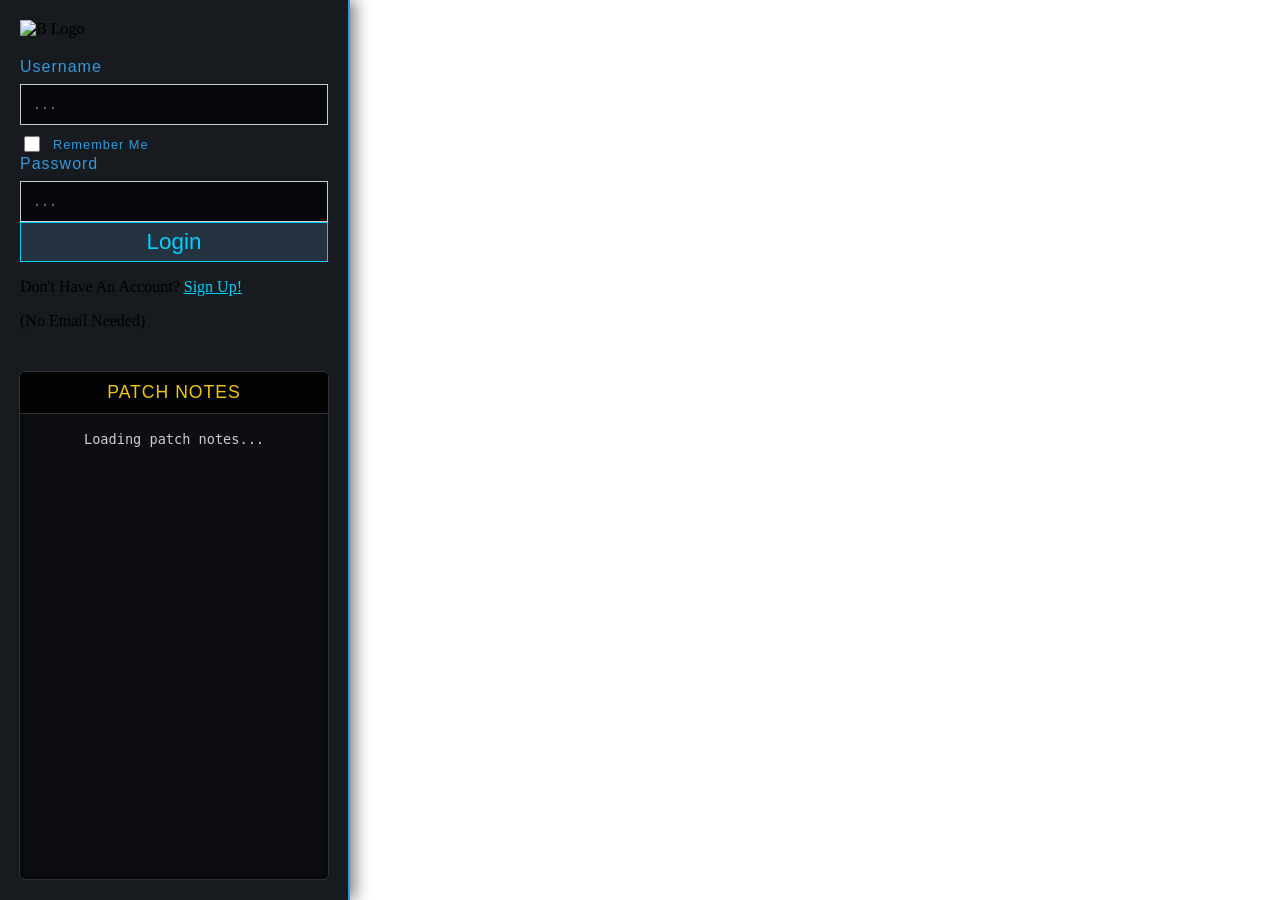
==== commit 20645862: "draft semi-stable build v2.4.5, partial updates for 2.5.0 - Implement Global UI Component Library to" ====
--- a/client/game/index.html
+++ b/client/game/index.html
@@ -5,13 +5,20 @@
   <meta name="viewport" content="width=device-width, initial-scale=1.0, maximum-scale=1.0, user-scalable=no">
   <title>B - The Arrival</title>
   <link rel="stylesheet" href="css/themes.css">
+  <link rel="stylesheet" href="css/ui-theme.css">
+  <link rel="stylesheet" href="css/ui-components.css">
+  <link rel="stylesheet" href="css/ui-launcher.css">
+  <link rel="stylesheet" href="css/ui-creator.css">
+  <link rel="stylesheet" href="css/ui-hud.css">
+  <link rel="stylesheet" href="css/ui-dev.css">
+  <link rel="stylesheet" href="css/ui-settings.css">
   <link rel="stylesheet" href="css/ui.css">
   <script type="importmap">
     {
       "imports": {
         "three": "https://unpkg.com/three@0.160.0/build/three.module.js",
         "three/addons/": "https://unpkg.com/three@0.160.0/examples/jsm/",
-        "engine": "./src/ui/game/engine.js?v=new-engine-330"
+        "engine": "./src/ui/game/engine.js?v=cache-bust-005"
       }
     }
   </script>
@@ -491,358 +498,24 @@
         </div>
       </div>
 
-      <!-- NPC Manager Panel -->
-      <div id="npc-manager-panel" class="dev-panel" style="display: none; top: 100px; left: 50%; transform: translateX(-50%); width: 850px; border-color: #9b59b6; box-shadow: 0 0 15px rgba(155, 89, 182, 0.2); z-index: 250;">
-        <div class="dev-panel-header" style="background: rgba(155, 89, 182, 0.8);">
-          <span>NPC Manager</span>
-          <button id="btn-close-npc-manager">X</button>
-        </div>
-        <div class="dev-panel-body" id="npc-manager-list" style="max-height: 60vh; overflow-y: auto; padding: 15px; display: flex; flex-direction: column; gap: 10px; background: rgba(5, 7, 10, 0.95);">
-          <!-- Populated by JS -->
-        </div>
-      </div>
-
-      <!-- Player Manager Panel -->
-      <div id="player-manager-panel" class="dev-panel" style="display: none; top: 100px; left: 50%; transform: translateX(-50%); width: 850px; border-color: #f39c12; box-shadow: 0 0 15px rgba(243, 156, 18, 0.2); z-index: 250;">
-        <div class="dev-panel-header" style="background: rgba(243, 156, 18, 0.8);">
-          <span>Player Manager</span>
-          <button id="btn-close-player-manager">X</button>
-        </div>
-        <div class="dev-panel-body" id="player-manager-list" style="max-height: 60vh; overflow-y: auto; padding: 15px; display: flex; flex-direction: column; gap: 10px; background: rgba(5, 7, 10, 0.95);">
-          <!--
-            JS will populate this list. Example row:
-            <div class="manager-item" data-uuid="ACCOUNT_UUID" data-charid="CHAR_ID">
-              <div class="manager-item-info">
-                <strong>PlayerName</strong> (Lvl 50) - Zone: Atlas City
-                <span style="font-family: var(--font-mono); font-size: 0.8rem; color: var(--text-dim);">Account: Username</span>
-              </div>
-              <div class="manager-item-controls">
-                <button class="btn-secondary btn-sm">Modify</button>
-                <button class="btn-secondary btn-sm" style="color: var(--rainbow-red); border-color: var(--rainbow-red);">Kick</button>
-                <button class="btn-secondary btn-sm" style="color: var(--rainbow-red); border-color: var(--rainbow-red);">Ban</button>
-              </div>
-            </div>
-           -->
-        </div>
-      </div>
-
-      <!-- NPC Edit Modal -->
-      <div id="npc-edit-modal" class="dev-panel" style="display: none; top: 150px; left: 50%; transform: translateX(-50%); width: 400px; border-color: #9b59b6; box-shadow: 0 0 15px rgba(155, 89, 182, 0.2); z-index: 260;">
-        <div class="dev-panel-header" style="background: rgba(155, 89, 182, 0.8);">
-          <span>Edit NPC</span>
-          <button id="btn-close-npc-edit">X</button>
-        </div>
-        <div class="dev-panel-body" style="background: rgba(5, 7, 10, 0.95); padding: 15px; display: flex; flex-direction: column; gap: 10px;">
-          <input type="hidden" id="edit-npc-uuid">
-
-          <div style="display: flex; flex-direction: column; gap: 5px;">
-            <label style="color: var(--accent); font-family: var(--font-header);">Name</label>
-            <input type="text" id="edit-npc-name" style="width: 100%; box-sizing: border-box; background: rgba(0,0,0,0.5); color: #fff; border: 1px solid var(--text-dim); padding: 5px; font-family: var(--font-mono);">
-          </div>
-
-          <div style="display: flex; gap: 10px;">
-            <div style="flex: 1; display: flex; flex-direction: column; gap: 5px;">
-              <label style="color: var(--accent); font-family: var(--font-header);">HP (Cur / Max)</label>
-              <div style="display: flex; gap: 5px;">
-                <input type="number" id="edit-npc-hp" style="width: 100%; background: rgba(0,0,0,0.5); color: #fff; border: 1px solid var(--text-dim); padding: 5px; font-family: var(--font-mono);">
-                <input type="number" id="edit-npc-maxhp" style="width: 100%; background: rgba(0,0,0,0.5); color: #fff; border: 1px solid var(--text-dim); padding: 5px; font-family: var(--font-mono);">
-              </div>
-            </div>
-            <div style="flex: 1; display: flex; flex-direction: column; gap: 5px;">
-              <label style="color: var(--accent); font-family: var(--font-header);">Energy</label>
-              <input type="number" id="edit-npc-energy" style="width: 100%; background: rgba(0,0,0,0.5); color: #fff; border: 1px solid var(--text-dim); padding: 5px; font-family: var(--font-mono);">
-            </div>
-          </div>
-
-          <div style="display: flex; flex-direction: column; gap: 5px;">
-            <div style="display: flex; justify-content: space-between; align-items: center;">
-              <label style="color: var(--accent); font-family: var(--font-header);">Location (X, Y, Z)</label>
-              <button id="btn-edit-npc-tp-me" class="btn-secondary" style="padding: 2px 8px; font-size: 0.75rem; width: auto; height: auto; border-color: #3498db; color: #3498db;">TP to Me</button>
-            </div>
-            <div style="display: flex; gap: 5px;">
-              <input type="number" id="edit-npc-x" style="width: 100%; background: rgba(0,0,0,0.5); color: #fff; border: 1px solid var(--text-dim); padding: 5px; font-family: var(--font-mono);">
-              <input type="number" id="edit-npc-y" style="width: 100%; background: rgba(0,0,0,0.5); color: #fff; border: 1px solid var(--text-dim); padding: 5px; font-family: var(--font-mono);">
-              <input type="number" id="edit-npc-z" style="width: 100%; background: rgba(0,0,0,0.5); color: #fff; border: 1px solid var(--text-dim); padding: 5px; font-family: var(--font-mono);">
-            </div>
-          </div>
-
-          <div style="display: flex; gap: 10px;">
-            <div style="flex: 1; display: flex; flex-direction: column; gap: 5px;">
-              <label style="color: var(--accent); font-family: var(--font-header);">Type</label>
-              <select id="edit-npc-type" style="width: 100%; background: rgba(0,0,0,0.5); color: #fff; border: 1px solid var(--text-dim); padding: 5px; font-family: var(--font-mono);">
-                <option value="idle">Idle</option>
-                <option value="trainer">Trainer</option>
-              </select>
-            </div>
-            <div style="flex: 1; display: flex; flex-direction: column; gap: 5px;">
-              <label style="color: var(--accent); font-family: var(--font-header);">Direction</label>
-              <select id="edit-npc-dir" style="width: 100%; background: rgba(0,0,0,0.5); color: #fff; border: 1px solid var(--text-dim); padding: 5px; font-family: var(--font-mono);">
-                <option value="down">Down</option>
-                <option value="up">Up</option>
-                <option value="left">Left</option>
-                <option value="right">Right</option>
-              </select>
-            </div>
-          </div>
-
-          <button id="btn-save-npc-edit" class="btn-primary" style="margin-top: 10px; border-color: #9b59b6; color: #9b59b6; background: rgba(155, 89, 182, 0.1);">Close</button>
-        </div>
-      </div>
-
-      <!-- Player Modifier Modal -->
-      <div id="player-modifier-modal" class="dev-panel" style="display: none; top: 150px; left: 50%; transform: translateX(-50%); width: 450px; border-color: #f39c12; box-shadow: 0 0 15px rgba(243, 156, 18, 0.2); z-index: 260;">
-        <div class="dev-panel-header" style="background: rgba(243, 156, 18, 0.8);">
-          <span>Modify Player</span>
-          <button id="btn-close-player-modifier">X</button>
-        </div>
-        <div class="dev-panel-body" style="background: rgba(5, 7, 10, 0.95); padding: 15px; display: flex; flex-direction: column; gap: 10px;">
-          <input type="hidden" id="edit-player-uuid">
-          <input type="hidden" id="edit-player-char-id">
-
-          <div style="display: flex; flex-direction: column; gap: 5px;">
-            <label style="color: var(--accent); font-family: var(--font-header);">Name</label>
-            <input type="text" id="edit-player-name" readonly style="width: 100%; box-sizing: border-box; background: rgba(0,0,0,0.5); color: #aaa; border: 1px solid var(--text-dim); padding: 5px; font-family: var(--font-mono);">
-          </div>
-
-          <div style="display: flex; gap: 10px;">
-            <div style="flex: 1; display: flex; flex-direction: column; gap: 5px;">
-              <label style="color: var(--accent); font-family: var(--font-header);">HP (Cur / Max)</label>
-              <div style="display: flex; gap: 5px;">
-                <input type="number" id="edit-player-hp" style="width: 100%; background: rgba(0,0,0,0.5); color: #fff; border: 1px solid var(--text-dim); padding: 5px; font-family: var(--font-mono);">
-                <input type="number" id="edit-player-maxhp" style="width: 100%; background: rgba(0,0,0,0.5); color: #fff; border: 1px solid var(--text-dim); padding: 5px; font-family: var(--font-mono);">
-              </div>
-            </div>
-            <div style="flex: 1; display: flex; flex-direction: column; gap: 5px;">
-              <label style="color: var(--accent); font-family: var(--font-header);">Energy</label>
-              <input type="number" id="edit-player-energy" style="width: 100%; background: rgba(0,0,0,0.5); color: #fff; border: 1px solid var(--text-dim); padding: 5px; font-family: var(--font-mono);">
-            </div>
-          </div>
-
-          <div style="display: flex; gap: 10px; margin-top: 5px;">
-              <button id="btn-edit-player-tp-to-them" class="btn-secondary" style="flex: 1; border-color: #3498db; color: #3498db;">Teleport to Player</button>
-              <button id="btn-edit-player-tp-them-to-me" class="btn-secondary" style="flex: 1; border-color: #3498db; color: #3498db;">Teleport Player to Me</button>
-          </div>
-
-          <div style="display: flex; flex-direction: column; gap: 5px;">
-            <label style="color: var(--accent); font-family: var(--font-header);">Location (X, Y, Z) & Zone</label>
-            <div style="display: flex; gap: 5px;">
-              <input type="number" id="edit-player-x" style="width: 100%; background: rgba(0,0,0,0.5); color: #fff; border: 1px solid var(--text-dim); padding: 5px; font-family: var(--font-mono);">
-              <input type="number" id="edit-player-y" style="width: 100%; background: rgba(0,0,0,0.5); color: #fff; border: 1px solid var(--text-dim); padding: 5px; font-family: var(--font-mono);">
-              <input type="number" id="edit-player-z" style="width: 100%; background: rgba(0,0,0,0.5); color: #fff; border: 1px solid var(--text-dim); padding: 5px; font-family: var(--font-mono);">
-              <input type="text" id="edit-player-zone" style="width: 100%; background: rgba(0,0,0,0.5); color: #fff; border: 1px solid var(--text-dim); padding: 5px; font-family: var(--font-mono);">
-            </div>
-          </div>
-
-          <div style="display: flex; gap: 10px; margin-top: 15px; border-top: 1px solid var(--text-dim); padding-top: 15px;">
-              <button id="btn-kick-player" class="btn-secondary" style="flex: 1; border-color: var(--rainbow-red); color: var(--rainbow-red);">Kick Player</button>
-              <button id="btn-ban-account" class="btn-secondary" style="flex: 1; border-color: var(--rainbow-red); color: var(--rainbow-red);">Ban Account</button>
-          </div>
-          <button id="btn-manage-account" class="btn-secondary" style="margin-top: 5px; border-color: #9b59b6; color: #9b59b6;">Manage Account</button>
-
-          <button id="btn-save-player-modifier" class="btn-primary" style="margin-top: 10px; border-color: #f39c12; color: #f39c12; background: rgba(243, 156, 18, 0.1);">Save & Close</button>
-        </div>
-      </div>
-
-      <!-- Account Manager Modal -->
-      <div id="account-manager-modal" class="dev-panel" style="display: none; top: 100px; left: 50%; transform: translateX(-50%); width: 600px; border-color: #9b59b6; box-shadow: 0 0 15px rgba(155, 89, 182, 0.2); z-index: 270;">
-        <div class="dev-panel-header" style="background: rgba(155, 89, 182, 0.8);">
-          <span>Account Manager</span>
-          <button id="btn-close-account-manager">X</button>
-        </div>
-        <div class="dev-panel-body" style="background: rgba(5, 7, 10, 0.95); padding: 15px; display: flex; flex-direction: column; gap: 15px;">
-          <input type="hidden" id="account-manager-uuid">
-          <div class="pe-input-row"><label>Username</label><input type="text" id="account-manager-username" readonly class="pe-text-input" style="background: rgba(0,0,0,0.5); color: #aaa;"></div>
-          <div class="pe-input-row"><label>Email</label><input type="text" id="account-manager-email" readonly class="pe-text-input" style="background: rgba(0,0,0,0.5); color: #aaa;"></div>
-          <div class="pe-editor-section">
-            <h4 class="pe-section-title">Account Status</h4>
-            <div style="display: flex; align-items: center; justify-content: space-between; background: rgba(231, 76, 60, 0.1); padding: 15px; border: 1px solid var(--text-dim); border-radius: 4px; cursor: pointer;" id="row-toggle-account-ban">
-              <span style="color: var(--text-primary); font-family: var(--font-mono); font-size: 0.9rem;">Account Banned</span>
-              <button id="btn-toggle-account-ban" class="btn-secondary" style="width: auto; padding: 5px 20px; font-size: 1rem; height: 35px; pointer-events: none;">No</button>
-            </div>
-            <div class="pe-input-row" style="margin-top: 10px;"><label>Ban Reason</label><textarea id="account-manager-ban-reason" rows="2" class="pe-text-input" placeholder="Enter reason for ban..."></textarea></div>
-          </div>
-          <div class="pe-editor-section">
-            <h4 class="pe-section-title">Characters on Account</h4>
-            <div id="account-manager-char-list" class="scroll-list" style="max-height: 150px; overflow-y: auto; border: 1px solid var(--text-dim); padding: 5px; background: rgba(0,0,0,0.3); display: flex; flex-direction: column; gap: 5px;">
-              <!-- Populated by JS -->
-            </div>
-          </div>
-          <button id="btn-save-account-manager" class="btn-primary" style="margin-top: 10px; border-color: #9b59b6; color: #9b59b6; background: rgba(155, 89, 182, 0.1);">Save Account Changes</button>
-        </div>
-      </div>
-
-      <!-- Power Editor Panel -->
-      <div id="power-editor-panel" class="dev-panel" style="display: none; top: 50px; left: 50%; transform: translateX(-50%); width: 1200px; height: 85vh; border-color: #e67e22; box-shadow: 0 0 20px rgba(230, 126, 34, 0.3); z-index: 300;">
-        <div class="dev-panel-header" style="background: rgba(230, 126, 34, 0.8);">
-          <span style="color: #fff; font-weight: bold; font-family: var(--font-header); letter-spacing: 1px;">Power Customization Engine</span>
-          <button id="btn-close-power-editor" style="background: transparent; border: none; color: #fff; font-weight: bold; cursor: pointer; font-size: 1.2rem;">X</button>
-        </div>
-        <div class="dev-panel-body power-editor-layout" style="display: flex; flex-direction: column; height: calc(100% - 40px); padding: 15px; box-sizing: border-box; background: rgba(5, 7, 10, 0.95); gap: 10px;">
-          <div style="display: flex; flex: 1; gap: 15px; min-height: 0;">
-            <!-- Left Panel: Library/Roster -->
-            <div class="pe-col pe-roster" style="max-width: 300px; flex: 1; display: flex; flex-direction: column; height: 100%;">
-            <button id="btn-pe-create-new" class="btn-primary" style="margin-bottom: 10px; border-color: #e67e22; color: #e67e22; background: rgba(230, 126, 34, 0.1);">+ Create New Power</button>
-            <input type="text" id="pe-search" placeholder="Search powers..." class="pe-text-input" style="margin-bottom: 10px;">
-            <select id="pe-filter-powerset" class="pe-select" style="margin-bottom: 10px;">
-              <option value="all">All Powersets</option>
-              <!-- Populated by JS -->
-            </select>
-            <div id="pe-power-list" class="scroll-list" style="flex: 1; overflow-y: auto; display: flex; flex-direction: column; gap: 5px; padding-right: 5px;">
-              <!-- Populated by JS -->
-            </div>
-          </div>
-
-            <!-- Right Column: Editor & Preview -->
-            <div style="flex: 3; display: flex; flex-direction: column; gap: 15px; height: 100%; min-width: 0;">
-              <!-- Row 1: Stats & Configuration -->
-              <div class="pe-col pe-editor" style="flex: 2; overflow-y: auto; padding-right: 10px; display: flex; flex-direction: column;">
-            <div class="pe-editor-section">
-              <h4 class="pe-section-title">General</h4>
-              <div style="display: flex; gap: 15px;">
-                <div style="flex: 1;">
-                  <div style="display: flex; gap: 15px;">
-                    <div class="pe-input-row" style="flex: 1;">
-                      <label>Power ID (Internal)</label>
-                      <input type="text" id="pe-id" placeholder="e.g. plasma_burst" class="pe-text-input">
-                    </div>
-                    <div class="pe-input-row" style="flex: 1;">
-                      <label>Display Name</label>
-                      <input type="text" id="pe-name" placeholder="Power Name" class="pe-text-input">
-                    </div>
-                  </div>
-                  <div class="pe-input-row">
-                    <label>Description</label>
-                    <textarea id="pe-desc" rows="2" class="pe-text-input" style="resize: vertical;"></textarea>
-                  </div>
-                  <div class="pe-input-row">
-                    <label>Power Type</label>
-                    <select id="pe-power-type" class="pe-select">
-                      <option value="Click">Click</option><option value="Targeted">Targeted</option>
-                      <option value="Targeted AoE">Targeted AoE</option><option value="PBAoE">PBAoE</option><option value="Toggle">Toggle</option>
-                              <option value="Passive">Passive</option>
-                      <option value="Summon">Summon</option><option value="Targeted Summon">Targeted Summon</option>
-                    </select>
-                  </div>
-                  <div class="pe-input-row">
-                    <label>Custom Engine Script (Advanced)</label>
-                    <input type="text" id="pe-engine-script" placeholder="e.g. teleport, brawl, flashlight" class="pe-text-input">
-                  </div>
-                </div>
-                <div style="flex: 1; display: flex; flex-direction: column;">
-                  <div class="pe-input-row" style="flex: 1; display: flex; flex-direction: column; margin-bottom: 0;">
-                    <label>Assigned Powersets (Multi-select)</label>
-                    <div id="pe-assigned-powersets" class="scroll-list" style="flex-grow: 1; max-height: 250px; overflow-y: auto; border: 1px solid var(--text-dim); padding: 5px; background: rgba(0,0,0,0.3); display: grid; grid-template-columns: 1fr; gap: 5px; font-family: var(--font-mono); font-size: 0.8rem; color: #ccc; align-content: start;">
-                      <!-- Checkboxes populated by JS -->
-                    </div>
-                  </div>
-                </div>
-              </div>
-            </div>
-
-            <div class="pe-editor-section">
-              <h4 class="pe-section-title">Base Properties</h4>
-              <div style="display: grid; grid-template-columns: 1fr 1fr; gap: 15px;">
-                <div class="pe-input-row" style="grid-column: span 2;"><label>Unlock Tier (Order)</label><input type="number" id="pe-stat-tier" class="pe-text-input" min="1" step="1" value="1"></div>
-                <div class="pe-input-row"><label>Recharge Rate (s)</label><input type="number" id="pe-stat-rech" class="pe-text-input" min="0" step="0.5" value="1.0"></div>
-                <div class="pe-input-row"><label>Activation Time (s)</label><input type="number" id="pe-stat-activation" class="pe-text-input" min="0" step="0.1" value="0.5"></div>
-                <div class="pe-input-row"><label>Energy Cast Cost</label><input type="number" id="pe-stat-ener-cast" class="pe-text-input" min="0" step="1" value="10"></div>
-                <div class="pe-input-row"><label>Energy Cost/s (Toggle)</label><input type="number" id="pe-stat-ener-cost" class="pe-text-input" min="0" step="1" value="5"></div>
-                <div class="pe-input-row"><label>Battery Cast Cost</label><input type="number" id="pe-stat-battery-cast" class="pe-text-input" min="0" step="1" value="0"></div>
-                <div class="pe-input-row"><label>Battery Cost/s (Toggle)</label><input type="number" id="pe-stat-battery-cost" class="pe-text-input" min="0" step="1" value="0"></div>
-                <div class="pe-input-row"><label>Recovery Rate/s (Passive)</label><input type="number" id="pe-stat-recovery" class="pe-text-input" min="0" step="0.5" value="0"></div>
-                <div class="pe-input-row"><label>Battery Recovery/s (Passive)</label><input type="number" id="pe-stat-battery-recovery" class="pe-text-input" min="0" step="0.5" value="0"></div>
-                <div class="pe-input-row"><label>Range (units)</label><input type="number" id="pe-stat-range" class="pe-text-input" min="0" step="50" value="200"></div>
-                <div class="pe-input-row"><label>AoE Radius (units)</label><input type="number" id="pe-stat-aoe" class="pe-text-input" min="0" step="10" value="0"></div>
-                <div class="pe-input-row"><label>Cone Radius (degrees)</label><input type="number" id="pe-stat-cone" class="pe-text-input" min="0" max="360" step="5" value="45"></div>
-                <div class="pe-input-row"><label>Targeted Accuracy %</label><input type="number" id="pe-stat-accuracy" class="pe-text-input" min="0" max="100" step="1" value="85"></div>
-                <div class="pe-input-row"><label>Crit Chance (%)</label><input type="number" id="pe-stat-crit-chance" class="pe-text-input" min="0" max="100" step="1" value="5"></div>
-                <div class="pe-input-row"><label>Crit Multiplier (x)</label><input type="number" id="pe-stat-crit-mult" class="pe-text-input" min="1" step="0.1" value="1.5"></div>
-              </div>
-            </div>
-
-            <div class="pe-editor-section">
-              <div style="display: flex; justify-content: space-between; align-items: center; margin-bottom: 10px;">
-                <h4 class="pe-section-title" style="margin: 0;">Effects Engine</h4>
-                <button id="btn-pe-add-effect" class="btn-secondary" style="padding: 2px 8px; font-size: 0.8rem; height: auto;">+ Add Effect</button>
-              </div>
-              <div id="pe-effects-list" class="pe-dynamic-list-container"></div>
-            </div>
-
-            <div class="pe-editor-section">
-              <h4 class="pe-section-title">Visuals</h4>
-              <div style="display: flex; gap: 15px; align-items: flex-end;">
-                <div class="pe-input-row" style="flex: 1;"><label>Integrity Tint</label><input type="color" id="pe-visual-tint" value="#ffffff" style="width: 100%; background: transparent; border: 1px solid var(--text-dim); cursor: pointer; height: 35px; min-height: 32px; min-width: 32px; padding: 0; box-sizing: border-box;"></div>
-                <div class="pe-input-row" style="flex: 2;"><label>Icon Path</label><input type="text" id="pe-visual-icon" placeholder="assets/icons/..." class="pe-text-input"></div>
-              </div>
-              <div class="pe-input-row" style="margin-top: 10px;">
-                <label>Player Animation</label>
-                <select id="pe-visual-anim" class="pe-select">
-                  <option value="idle">None (Idle)</option>
-                  <option value="attack1">Melee Strike (Right Hand)</option>
-                  <option value="attack2">Melee Strike (Left Hand)</option>
-                  <option value="throw-attack1">Throw / Ranged Cast</option>
-                </select>
-              </div>
-            </div>
-
-            <div class="pe-editor-section">
-              <div style="display: flex; justify-content: space-between; align-items: center; margin-bottom: 10px;"><h4 class="pe-section-title" style="margin: 0;">Caster Visuals</h4><button id="btn-pe-add-caster-visual" class="btn-secondary" style="padding: 2px 8px; font-size: 0.8rem; height: auto;">+ Add Sprite Event</button></div>
-              <div id="pe-caster-visuals-list" class="pe-dynamic-list-container"></div>
-            </div>
-
-            <div class="pe-editor-section">
-              <div style="display: flex; justify-content: space-between; align-items: center; margin-bottom: 10px;"><h4 class="pe-section-title" style="margin: 0;">Projectile Visuals</h4><button id="btn-pe-add-projectile-visual" class="btn-secondary" style="padding: 2px 8px; font-size: 0.8rem; height: auto;">+ Add Sprite Event</button></div>
-              <div style="display: grid; grid-template-columns: 1fr 1fr; gap: 15px; margin-bottom: 10px;">
-                <div class="pe-input-row"><label>Speed (units/sec)</label><input type="number" id="pe-proj-speed" class="pe-text-input" value="400"></div>
-                <div class="pe-input-row"><label>Arc (0-1)</label><input type="number" id="pe-proj-arc" class="pe-text-input" value="0" step="0.1" min="0" max="1"></div>
-              </div>
-              <div id="pe-projectile-visuals-list" class="pe-dynamic-list-container"></div>
-            </div>
-
-            <div class="pe-editor-section">
-              <div style="display: flex; justify-content: space-between; align-items: center; margin-bottom: 10px;"><h4 class="pe-section-title" style="margin: 0;">Target Visuals</h4><button id="btn-pe-add-target-visual" class="btn-secondary" style="padding: 2px 8px; font-size: 0.8rem; height: auto;">+ Add Sprite Event</button></div>
-              <div id="pe-target-visuals-list" class="pe-dynamic-list-container"></div>
-            </div>
-
-              </div>
-
-              <!-- Row 2: Live Preview -->
-              <div class="pe-col pe-preview" style="flex: 1; display: flex; flex-direction: column; min-height: 250px;">
-                <div class="pe-editor-section" style="flex: 1; display: flex; flex-direction: column; margin-bottom: 0;">
-                  <h4 class="pe-section-title">Live Preview</h4>
-                  <div id="pe-preview-container" style="flex: 1; background: #000; border: 1px solid var(--text-dim); border-radius: 4px; position: relative; overflow: hidden;">
-                  <canvas id="pe-preview-canvas" style="width: 100%; height: 100%; display: block;"></canvas>
-                </div>
-                <div style="margin-top: 10px; display: flex; gap: 10px; align-items: center;">
-                  <button id="btn-pe-play-preview" class="btn-secondary" style="flex-shrink: 0; padding: 5px 15px;">Play</button>
-                  <input type="range" id="pe-preview-scrubber" min="0" max="100" value="0" style="flex: 1; cursor: pointer;">
-                </div>
-                </div>
-              </div>
-            </div>
-          </div>
-
-          <!-- ROW 3: Commit Button -->
-          <button id="btn-pe-save" class="btn-primary" style="border-color: #2ecc71; color: #2ecc71; background: rgba(46, 204, 113, 0.1); height: 40px; font-size: 1.1rem; flex-shrink: 0; margin-top: 5px;">Commit To Server</button>
-        </div>
-      </div>
-
-      <!-- Inventory Panel -->
-      <div id="inventory-panel" class="dev-panel" style="display: none; right: 80px; top: 350px; left: auto; border-color: #f1c40f; box-shadow: 0 0 15px rgba(241, 196, 15, 0.2); width: 235px;">
-        <div class="dev-panel-header" style="background: rgba(241, 196, 15, 0.8);">
-          <span style="color: #000;">Inventory</span>
-          <button id="btn-close-inventory" style="color: #000;">X</button>
-        </div>
-        <div class="dev-panel-body" id="inventory-grid" style="display: grid; grid-template-columns: repeat(4, 1fr); gap: 5px; padding: 10px;">
-          <!-- Slots populated by JS -->
-        </div>
-        <div style="padding: 10px; border-top: 1px solid rgba(255,255,255,0.1); text-align: right; color: #2ecc71; font-family: var(--font-mono); font-weight: bold; font-size: 1.1rem;">
-          $<span id="inv-currency">0</span>
-        </div>
-      </div>
-
       <!-- Builder Hotbar -->
       <div id="builder-hotbar" class="builder-hotbar" style="display: none;">
+        <div class="palette-help-container" style="display: flex; align-items: center; margin-right: 5px;">
+          <button id="help-toggle-btn" class="help-btn" style="height: 60px; font-weight: bold; line-height: 1.2;">HELP<br>[?]</button>
+
+          <div id="help-menu-content" class="help-content hidden">
+            <h4>Builder Keybinds</h4>
+            <ul>
+              <li><span class="highlight">Click + Drag</span>: Freehand placement</li>
+              <li><span class="highlight">Hold CTRL + Drag</span>: Straight line / Fence snap</li>
+              <li><span class="highlight">Hold SHIFT + Drag</span>: Vertical (Z-Axis) wall</li>
+              <li><span class="highlight">Right-Click</span>: Delete block</li>
+              <br>
+              <li><span class="highlight">[C] - Cutout</span>: Toggles transparency</li>
+              <li><span class="highlight">[M] - Mesh UV</span>: Toggles per-face mapping</li>
+            </ul>
+          </div>
+        </div>
         <input type="color" id="build-color-picker" value="#ffffff" title="Tile Tint Color" style="width: 40px; height: 60px; padding: 0; border: 1px solid var(--text-dim); border-radius: 4px; cursor: pointer; background: transparent;">
         <div class="hotbar-slot active" data-tex="grass" style="background-image: url('assets/tiles/base/floor/grass_block_top.png');"><span>Grass</span></div>
         <div class="hotbar-slot" data-tex="dirt" style="background-image: url('assets/tiles/base/all-facing/dirt.png');"><span>Dirt</span></div>
@@ -876,53 +549,9 @@
       <div id="player-context-menu" class="game-dropdown-menu" style="display: none; position: absolute; z-index: 300; min-width: 150px; right: auto;">
         <div class="dropdown-item" id="ctx-btn-talk" style="display: none;">Talk</div>
         <div class="dropdown-item" id="ctx-btn-trade">Trade Offer</div>
-      </div>
-
-      <!-- Trade Panel -->
-      <div id="trade-panel" class="dev-panel" style="display: none; top: 150px; left: 50%; transform: translateX(-50%); width: 450px; border-color: #3498db; box-shadow: 0 0 15px rgba(52, 152, 219, 0.2); z-index: 150;">
-        <div class="dev-panel-header" style="background: rgba(52, 152, 219, 0.8);">
-          <span style="color: #000; font-weight: bold;">Trade: <span id="trade-partner-name">Player</span></span>
-          <button id="btn-close-trade" style="color: #000;">X</button>
-        </div>
-        <div class="dev-panel-body" style="display: flex; gap: 10px; padding: 15px;">
-          <div style="flex: 1; border: 1px solid var(--text-dim); padding: 10px; border-radius: 4px; background: rgba(0,0,0,0.5);">
-            <h4 style="margin: 0 0 10px 0; text-align: center; color: var(--accent-neon); font-family: var(--font-header);">Your Offer</h4>
-            <div id="trade-grid-self" style="display: grid; grid-template-columns: repeat(3, 1fr); gap: 5px;"></div>
-            <div style="margin-top: 10px; text-align: center;">
-              <input type="number" id="trade-offer-currency" min="0" value="0" style="width: 100%; box-sizing: border-box; text-align: right; background: rgba(0,0,0,0.8); color: #2ecc71; border: 1px solid var(--text-dim); border-radius: 4px; padding: 4px; font-family: var(--font-mono); font-weight: bold; font-size: 1rem; outline: none;">
-            </div>
-          </div>
-          <div style="flex: 1; border: 1px solid var(--text-dim); padding: 10px; border-radius: 4px; background: rgba(0,0,0,0.5);">
-            <h4 style="margin: 0 0 10px 0; text-align: center; color: var(--rainbow-red); font-family: var(--font-header);">Their Offer</h4>
-            <div id="trade-grid-partner" style="display: grid; grid-template-columns: repeat(3, 1fr); gap: 5px;"></div>
-            <div style="margin-top: 10px; text-align: right; color: #2ecc71; font-family: var(--font-mono); font-weight: bold; font-size: 1rem; padding: 4px;">
-              $<span id="trade-partner-currency">0</span>
-            </div>
-          </div>
-        </div>
-        <div style="padding: 10px 15px 15px 15px; display: flex; gap: 10px; border-top: 1px solid rgba(255,255,255,0.1);">
-          <button id="btn-trade-accept" class="btn-primary" style="flex: 1; height: 40px; font-size: 1.1rem;">Accept Trade</button>
-        </div>
-      </div>
-
-      <!-- Trainer Dialog Modal -->
-      <div id="trainer-dialog-modal" style="display: none; position: absolute; bottom: 120px; left: 50%; transform: translateX(-50%); width: 500px; background: rgba(5,7,10,0.95); border: 2px solid #3498db; border-radius: 8px; box-shadow: 0 0 20px rgba(52, 152, 219, 0.4); flex-direction: column; overflow: hidden; font-family: var(--font-mono); z-index: 100;">
-        <div class="dev-panel-header" style="background: rgba(52, 152, 219, 0.2); padding: 15px; border-bottom: 2px solid #3498db; display: flex; justify-content: space-between; align-items: center;">
-          <h3 id="trainer-dialog-name" style="margin: 0; color: #00d2ff; font-family: var(--font-header); letter-spacing: 1px;">Trainer</h3>
-          <button id="btn-close-trainer" style="background: transparent; border: none; color: #3498db; font-weight: bold; cursor: pointer; font-size: 1.2rem;">X</button>
-        </div>
-        <div id="trainer-dialog-view">
-          <div style="padding: 20px; color: #fff; font-size: 1.1rem; line-height: 1.5;" id="trainer-dialog-text">
-            "Hello, recruit. Ready to improve your skills?"
-          </div>
-          <div style="display: flex; flex-direction: column; gap: 5px; padding: 15px; background: rgba(0,0,0,0.5); border-top: 1px solid rgba(255,255,255,0.1);">
-            <button id="btn-trainer-train" class="btn-primary" style="text-align: left; padding: 10px 15px; border-color: #3498db; color: #00d2ff; background: rgba(52, 152, 219, 0.1);">Select new abilities</button>
-            <button id="btn-trainer-leave" class="btn-secondary" style="text-align: left; padding: 10px 15px; border-color: var(--text-dim);">Leave (close)</button>
-          </div>
-        </div>
-        <div id="trainer-training-view" style="display: none; padding: 15px; flex-direction: column; gap: 10px;">
-          <!-- Populated by JS -->
-        </div>
+        <div class="dropdown-item" id="ctx-btn-arcade-play" style="display: none;">Play</div>
+        <div class="dropdown-item" id="ctx-btn-arcade-edit" style="display: none; color: #e056fd;">Edit Cabinet</div>
+        <div class="dropdown-item" id="ctx-btn-arcade-power" style="display: none; color: #e74c3c;">Power On/Off</div>
       </div>
 
       <!-- Powers Panel -->
@@ -1431,6 +1060,21 @@
             localStorage.setItem('b_client_settings', JSON.stringify(settings));
           });
         }
+
+        // Builder Help Toggle Logic
+        const helpBtn = document.getElementById('help-toggle-btn');
+        const helpContent = document.getElementById('help-menu-content');
+        if (helpBtn && helpContent) {
+          helpBtn.addEventListener('click', (e) => {
+            e.preventDefault();
+            helpContent.classList.toggle('hidden');
+          });
+          document.addEventListener('click', (e) => {
+            if (!helpBtn.contains(e.target) && !helpContent.contains(e.target)) {
+              helpContent.classList.add('hidden');
+            }
+          });
+        }
       }
     });
   </script>
--- a/client/game/css/ui-theme.css
+++ b/client/game/css/ui-theme.css
@@ -0,0 +1,35 @@
+:root {
+  /* Color Palette - Dark backgrounds, Neon accents */
+  --bg-dark: #05070a;
+  --bg-panel: rgba(5, 7, 10, 0.95);
+  --bg-input: rgba(0, 0, 0, 0.5);
+
+  --accent-neon: #00d2ff;
+  --accent: #3498db;
+  --text-primary: #ffffff;
+  --text-dim: #cccccc;
+
+  /* Rainbow Palette */
+  --rainbow-red: #ff4757;
+  --rainbow-orange: #e67e22;
+  --rainbow-yellow: #f1c40f;
+  --rainbow-green: #2ecc71;
+  --rainbow-blue: #3498db;
+  --rainbow-purple: #9b59b6;
+  --rainbow-pink: #e056fd;
+
+  /* Typography */
+  --font-mono: monospace;
+  --font-header: 'Impact', sans-serif;
+
+  /* 8px Grid Spacing System */
+  --spacing-1: 8px;
+  --spacing-2: 16px;
+  --spacing-3: 24px;
+  --spacing-4: 32px;
+
+  /* Geometry & Shadows */
+  --border-radius: 6px;
+  --shadow-window: 0 4px 15px rgba(0, 0, 0, 0.8);
+  --shadow-text: 1px 1px 0 #000;
+}
--- a/client/game/css/ui-components.css
+++ b/client/game/css/ui-components.css
@@ -0,0 +1,162 @@
+/* Global Scrollbar Override */
+::-webkit-scrollbar {
+  width: var(--spacing-1);
+  height: var(--spacing-1);
+}
+::-webkit-scrollbar-track {
+  background: var(--bg-dark);
+}
+::-webkit-scrollbar-thumb {
+  background: var(--accent);
+  border-radius: var(--border-radius);
+}
+::-webkit-scrollbar-thumb:hover {
+  background: var(--accent-neon);
+}
+
+/* Base Window (Extends to all Manager/Editor panels) */
+.b-window {
+  position: absolute;
+  background: var(--bg-panel);
+  border: 2px solid var(--accent);
+  border-radius: var(--border-radius);
+  box-shadow: var(--shadow-window);
+  display: flex;
+  flex-direction: column;
+  font-family: var(--font-mono);
+  color: var(--text-primary);
+  overflow: hidden;
+  z-index: 100;
+}
+
+.b-window-header {
+  height: var(--spacing-4); /* 32px */
+  background: linear-gradient(90deg, rgba(155,89,182,0.8), rgba(52,152,219,0.8)); /* Neon-rainbow theme */
+  padding: 0 var(--spacing-1);
+  display: flex;
+  justify-content: space-between;
+  align-items: center;
+  cursor: move;
+  user-select: none;
+  border-bottom: 2px solid var(--accent);
+}
+
+.b-window-title {
+  font-family: var(--font-header);
+  font-size: 1rem;
+  letter-spacing: 1px;
+  color: var(--text-primary);
+  text-shadow: var(--shadow-text);
+}
+
+.b-window-controls {
+  display: flex;
+  gap: var(--spacing-1);
+}
+
+.b-window-btn {
+  background: transparent;
+  border: none;
+  color: var(--text-primary);
+  cursor: pointer;
+  font-family: var(--font-mono);
+  font-weight: bold;
+  font-size: 1.2rem;
+  padding: 0 4px;
+  transition: color 0.2s;
+}
+
+.b-window-btn:hover {
+  color: var(--rainbow-yellow);
+}
+
+.b-window-body {
+  padding: var(--spacing-2);
+  display: flex;
+  flex-direction: column;
+  gap: var(--spacing-1); /* Strict 8px spacing */
+  overflow-y: auto;
+  flex-grow: 1;
+}
+
+/* 8px Grid Input Groups */
+.b-input-group {
+  display: flex;
+  flex-direction: column;
+  gap: calc(var(--spacing-1) / 2); /* 4px between label and input */
+  margin-bottom: var(--spacing-1);
+}
+
+.b-input-row {
+  display: flex;
+  gap: var(--spacing-1);
+}
+
+.b-label {
+  font-family: var(--font-header);
+  color: var(--accent);
+  font-size: 0.9rem;
+  letter-spacing: 1px;
+}
+
+/* Standardized Inputs */
+.b-input, .b-select {
+  background: var(--bg-input);
+  border: 1px solid var(--text-dim);
+  border-radius: var(--border-radius);
+  padding: var(--spacing-1);
+  color: var(--text-primary);
+  font-family: var(--font-mono);
+  outline: none;
+  width: 100%;
+  box-sizing: border-box;
+  transition: border-color 0.2s;
+}
+
+.b-input:focus, .b-select:focus {
+  border-color: var(--accent-neon);
+}
+
+/* Standardized Buttons */
+.b-btn {
+  background: rgba(116, 185, 255, 0.1);
+  border: 1px solid var(--accent);
+  border-radius: var(--border-radius);
+  color: var(--accent-neon);
+  padding: var(--spacing-1) var(--spacing-2);
+  font-family: var(--font-header);
+  font-size: 1rem;
+  cursor: pointer;
+  transition: background 0.2s, transform 0.1s, border-color 0.2s;
+  letter-spacing: 1px;
+}
+
+.b-btn:hover {
+  background: rgba(116, 185, 255, 0.3);
+  border-color: var(--accent-neon);
+}
+
+.b-btn:active {
+  transform: scale(0.98);
+}
+
+/* Action variations */
+.b-btn-danger {
+  color: var(--rainbow-red);
+  border-color: var(--rainbow-red);
+  background: rgba(255, 71, 87, 0.1);
+}
+.b-btn-danger:hover {
+  border-color: #ff6b81;
+  background: rgba(255, 71, 87, 0.3);
+}
+
+.b-btn-success {
+  color: var(--rainbow-green);
+  border-color: var(--rainbow-green);
+  background: rgba(46, 204, 113, 0.1);
+}
+.b-btn-success:hover {
+  border-color: #27ae60;
+  background: rgba(46, 204, 113, 0.3);
+}
--- a/client/game/css/ui-launcher.css
+++ b/client/game/css/ui-launcher.css
@@ -0,0 +1,67 @@
+.sidebar {
+  width: 400px;
+  height: 100%;
+  background: url('../assets/images/ui/shared/ui-panel-bg.png');
+  background-color: rgba(5, 7, 10, 0.85);
+  border-left: 2px solid var(--accent);
+  padding: 60px 40px;
+  box-sizing: border-box;
+  display: flex;
+  flex-direction: column;
+  gap: 30px;
+}
+
+.launcher-banner {
+  width: 100%;
+  height: auto;
+  margin-bottom: 20px;
+}
+
+.left-align {
+  justify-content: flex-start;
+  border-left: none;
+  border-right: 2px solid var(--accent);
+  margin-right: auto;
+}
+
+.header-text {
+  font-family: var(--font-header);
+  color: var(--accent-neon);
+  margin-top: 0;
+}
+
+.char-slot {
+  background: rgba(116, 185, 255, 0.1);
+  border: 1px solid var(--text-dim);
+  padding: 15px;
+  cursor: pointer;
+  transition: all 0.2s;
+}
+
+.char-slot:hover {
+  background: rgba(116, 185, 255, 0.2);
+  border-color: var(--accent);
+}
+
+.char-slot.active {
+  border-color: var(--accent-neon);
+  background: rgba(116, 185, 255, 0.3);
+}
+
+.selection-controls {
+  display: flex;
+  flex-direction: column;
+  gap: 15px;
+}
+
+.toggle-text span {
+  text-decoration: underline;
+  cursor: pointer;
+  color: var(--accent-neon);
+}
+
+#toggle-auth {
+  color: var(--accent-neon);
+  cursor: pointer;
+  text-decoration: underline;
+}
--- a/client/game/css/ui-creator.css
+++ b/client/game/css/ui-creator.css
@@ -0,0 +1,764 @@
+.sprite-selector {
+  display: grid;
+  grid-template-columns: 1fr 1fr;
+  gap: 15px;
+  margin-top: 10px;
+}
+
+.sprite-option {
+  background: rgba(116, 185, 255, 0.05);
+  border: 1px solid var(--text-dim);
+  padding: 15px;
+  text-align: center;
+  cursor: pointer;
+  transition: 0.2s;
+}
+
+.sprite-option.active {
+  border-color: var(--accent-neon);
+  background: rgba(116, 185, 255, 0.2);
+}
+
+.sprite-preview {
+  width: 64px;
+  height: 64px;
+  margin: 0 auto 10px;
+  background-color: var(--bg-dark);
+  image-rendering: pixelated;
+}
+
+.label-text {
+  font-family: var(--font-header);
+  color: var(--accent);
+  margin-top: 20px;
+  display: block;
+}
+
+.customizer-layout {
+  background: url('../assets/images/ui/launcher/launcher-splash.png') no-repeat center center;
+  background-size: cover;
+  padding: 0 !important;
+}
+
+.customizer-layout .screen-scaler {
+  flex-direction: column;
+  justify-content: space-between;
+}
+
+.customizer-content {
+  flex-grow: 1;
+  display: flex;
+  flex-direction: column;
+  width: 100%;
+  overflow: hidden;
+  min-height: 0;
+}
+
+.step-panel.active {
+  display: flex;
+  flex-direction: row;
+  width: 100%;
+  flex-grow: 1;
+  justify-content: space-between;
+  min-height: 0;
+}
+
+/* Navbar Style */
+.customizer-nav {
+  width: 100%;
+  height: 80px;
+  background: rgba(0, 0, 0, 0.7);
+  display: flex;
+  justify-content: center;
+  border-bottom: 2px solid var(--accent);
+}
+
+.nav-item {
+  padding: 0 70px;
+  line-height: 80px;
+  font-size: 1.2rem;
+  letter-spacing: 1px;
+  font-family: var(--font-header);
+  color: var(--text-dim);
+  cursor: pointer;
+  transition: color 0.3s, background 0.3s;
+  background: url('../assets/images/ui/shared/nav-tab-bg.png') no-repeat center;
+  background-size: cover;
+}
+
+.nav-item.active, .nav-item:hover {
+  color: var(--accent-neon);
+  background-color: rgba(116, 185, 255, 0.1);
+}
+
+/* Footer Style */
+.customizer-footer {
+  width: 100%;
+  height: 100px;
+  background: rgba(0, 0, 0, 0.85);
+  border-top: 2px solid var(--accent);
+  display: flex;
+  align-items: center;
+  justify-content: space-between;
+  padding: 0 50px;
+  box-sizing: border-box;
+}
+
+.footer-left {
+  flex: 1;
+  display: flex;
+  justify-content: flex-start;
+}
+
+.name-container {
+  flex: 2;
+  display: flex;
+  align-items: center;
+  justify-content: flex-start;
+  gap: 20px;
+}
+
+.name-container span {
+  font-family: var(--font-header);
+  color: var(--accent);
+}
+
+.input-wrapper {
+  position: relative;
+  display: flex;
+  align-items: center;
+}
+
+.name-check {
+  position: absolute;
+  right: 10px;
+  cursor: pointer;
+  width: 24px;
+  opacity: 0.7;
+}
+
+.name-check:hover { opacity: 1; }
+
+.footer-actions {
+  flex: 1;
+  display: flex;
+  justify-content: flex-end;
+  gap: 20px;
+}
+
+.heritage-display {
+  flex-grow: 1;
+  display: flex;
+  flex-direction: column;
+}
+
+.preview-stage {
+  position: relative;
+  width: 100%;
+  flex-grow: 1;
+  display: flex;
+  justify-content: flex-start;
+  align-items: center;
+  padding-left: 10%;
+  background: radial-gradient(circle, rgba(116, 185, 255, 0.15) 0%, transparent 70%);
+  overflow: hidden;
+}
+
+/* Equipment Loadout Box */
+.equipment-loadout {
+  position: absolute;
+  top: 30px;
+  left: calc(5% + 10px);
+  width: 500px;
+  box-sizing: border-box;
+  background: rgba(0, 0, 0, 0.85);
+  border: 2px solid var(--accent);
+  padding: 15px;
+  display: flex;
+  flex-direction: column;
+  align-items: center;
+  gap: 10px;
+  z-index: 5;
+  box-shadow: 0 0 15px rgba(0, 0, 0, 0.8);
+}
+
+.equipment-loadout h4 {
+  margin: 0;
+  font-family: var(--font-header);
+  color: var(--accent);
+  font-size: 1.1rem;
+  letter-spacing: 1px;
+}
+
+.equip-slots {
+  display: grid;
+  grid-template-columns: repeat(5, 1fr);
+  gap: 8px;
+}
+
+.equip-slot {
+  width: 48px;
+  height: 48px;
+  background: rgba(116, 185, 255, 0.1);
+  border: 1px solid var(--text-dim);
+  border-radius: 4px;
+}
+
+.equip-details-box {
+  width: 100%;
+  height: 64px;
+  overflow-y: auto;
+  background: rgba(5, 7, 10, 0.85);
+  border: 1px solid var(--text-dim);
+  padding: 0 5px;
+  box-sizing: border-box;
+  font-family: var(--font-mono);
+  font-size: 0.85rem;
+  color: var(--text-primary);
+  text-align: center;
+}
+
+/* Archetype & Powerset Layout */
+.powerset-columns-container {
+  position: absolute;
+  top: 30px;
+  left: 0;
+  width: 100%;
+  display: flex;
+  justify-content: center;
+  gap: 20px;
+  padding: 0 40px;
+  box-sizing: border-box;
+  z-index: 5;
+}
+
+.powerset-col {
+  flex: 1;
+  max-width: 260px;
+  background: rgba(0, 0, 0, 0.85);
+  border: 2px solid var(--accent);
+  display: flex;
+  flex-direction: column;
+  box-shadow: 0 0 15px rgba(0, 0, 0, 0.8);
+  max-height: 600px;
+}
+
+.powerset-header {
+  background: rgba(116, 185, 255, 0.1);
+  padding: 15px;
+  border-bottom: 2px solid var(--accent);
+  text-align: center;
+}
+
+.powerset-header h4 {
+  margin: 0 0 10px 0;
+  font-family: var(--font-header);
+  color: var(--accent);
+  letter-spacing: 1px;
+}
+
+.powerset-dropdown {
+  width: 100%;
+  background: var(--bg-dark);
+  color: var(--accent-neon);
+  border: 1px solid var(--text-dim);
+  padding: 8px;
+  font-family: var(--font-mono);
+  outline: none;
+  margin-top: 10px;
+}
+
+.power-list {
+  padding: 10px;
+  display: flex;
+  flex-direction: column;
+  gap: 8px;
+  overflow-y: auto;
+  flex-grow: 1;
+}
+
+.power-description-box {
+  background: rgba(5, 7, 10, 0.85);
+  border: 1px solid var(--accent);
+  padding: 15px;
+  font-family: var(--font-mono);
+  font-size: 0.9rem;
+  color: var(--text-primary);
+}
+
+.heritage-showcase {
+  position: absolute;
+  top: 30px;
+  right: 125px;
+  width: 500px;
+  height: 650px;
+  box-sizing: border-box;
+  background: rgba(0, 0, 0, 0.6);
+  border: 2px solid var(--accent);
+  box-shadow: 0 0 15px rgba(116, 185, 255, 0.3);
+  overflow: hidden;
+  z-index: 5;
+}
+
+.showcase-image {
+  width: 100%;
+  height: 100%;
+  object-fit: cover;
+  image-rendering: auto;
+  pointer-events: none;
+  opacity: 0.9;
+}
+
+.showcase-description {
+  position: absolute;
+  top: 700px;
+  right: 125px;
+  width: 500px;
+  height: 200px;
+  overflow-y: auto;
+  padding: 15px;
+  box-sizing: border-box;
+  background: rgba(5, 7, 10, 0.85);
+  border: 2px solid var(--accent);
+  font-family: var(--font-mono);
+  font-size: 0.85rem;
+  color: var(--text-primary);
+  z-index: 6;
+  box-shadow: 0 0 10px rgba(0, 0, 0, 0.5);
+}
+
+.integrity-vertical-group {
+  position: absolute;
+  top: 20px;
+  right: 645px;
+  height: 790px;
+  display: flex;
+  flex-direction: column;
+  align-items: center;
+  gap: 15px;
+  z-index: 6;
+}
+
+.scrollbar-wrapper {
+  position: relative;
+  width: 50px;
+  height: 670px;
+  background: linear-gradient(to bottom, rgba(0, 242, 255, 0.25) 0%, rgba(0, 0, 0, 0.8) 50%, rgba(0, 255, 0, 0.25) 100%);
+  border: 1px solid var(--accent);
+}
+
+.scrollbar-wrapper::before {
+  content: '';
+  position: absolute;
+  top: 0;
+  left: 0;
+  width: 100%;
+  height: 100%;
+  background: repeating-linear-gradient(
+    to bottom,
+    var(--accent-neon) 0,
+    var(--accent-neon) 1px,
+    transparent 1px,
+    transparent 10%
+  );
+  z-index: 0;
+  pointer-events: none;
+}
+
+.scrollbar-wrapper::after {
+  content: '';
+  position: absolute;
+  top: 50%;
+  left: 5px;
+  width: 40px;
+  height: 2px;
+  background: var(--text-primary);
+  z-index: 1;
+  pointer-events: none;
+}
+
+.integrity-scrollbar {
+  -webkit-appearance: none;
+  appearance: none;
+  position: absolute;
+  top: 50%;
+  left: 50%;
+  transform: translate(-50%, -50%) rotate(90deg);
+  width: 670px;
+  height: 60px;
+  background: transparent;
+  outline: none;
+  cursor: pointer;
+  margin: 0;
+}
+
+.integrity-scrollbar::-webkit-slider-runnable-track {
+  width: 100%;
+  height: 50px;
+  background: transparent;
+  border: none;
+}
+
+.integrity-scrollbar::-moz-range-track {
+  width: 100%;
+  height: 50px;
+  background: transparent;
+  border: none;
+}
+
+.integrity-scrollbar::-webkit-slider-thumb {
+  -webkit-appearance: none;
+  appearance: none;
+  width: 4px;
+  height: 70px;
+  background: var(--accent-neon);
+  border: none;
+  box-shadow: 0 0 10px var(--accent-neon);
+  cursor: pointer;
+  margin-top: -10px;
+}
+
+.integrity-scrollbar::-moz-range-thumb {
+  width: 4px;
+  height: 70px;
+  background: var(--accent-neon);
+  border: none;
+  box-shadow: 0 0 10px var(--accent-neon);
+  cursor: pointer;
+}
+
+.integrity-label-box {
+  background: rgba(0, 0, 0, 0.9);
+  border: 2px solid var(--accent);
+  padding: 15px 10px;
+  text-align: center;
+  width: 120px;
+  box-sizing: border-box;
+  box-shadow: 0 0 15px rgba(0, 0, 0, 0.8);
+}
+
+.integrity-label-box h4 {
+  font-family: var(--font-header);
+  color: var(--accent);
+  margin: 0 0 8px 0;
+  font-size: 1rem;
+  letter-spacing: 1px;
+}
+
+.integrity-label-box span {
+  font-family: var(--font-mono);
+  color: var(--accent-neon);
+  font-size: 1.3rem;
+  font-weight: bold;
+}
+
+/* Left Sidebar Slider Styling */
+.height-adjustment {
+  width: 100%;
+  background: rgba(0, 0, 0, 0.2);
+  border-radius: 4px;
+}
+
+/* Heritage Sprite Preview */
+#player-preview, #costume-player-preview, #style-player-preview, #archetype-player-preview, #finalize-player-preview {
+  width: 96px;
+  height: 90px;
+  /* Updated to new standard folder */
+  background-image: url('../assets/sprites/characters/standard/idle_down.png');
+  background-repeat: no-repeat;
+  image-rendering: pixelated;
+  transform-origin: 50% 75%; /* 50% X, 80% Y. Pierces transparent padding to anchor the feet */
+  transform: translateY(440px) scale(12);
+  z-index: 1;
+  margin-left: 80px; /* Increase this value to push the player further right */
+  animation: play-idle 1.5s steps(8) infinite;
+}
+
+@keyframes play-idle {
+  from { background-position: 0px; }
+  to { background-position: -768px; }
+}
+
+/* Sidebar Styling in Title Case */
+.panel-header {
+  font-family: var(--font-header);
+  color: var(--accent-neon);
+  font-size: 1rem;
+  font-weight: normal;
+  letter-spacing: 1px;
+  margin-bottom: 10px;
+  text-transform: none; /* Disable forced uppercase */
+}
+
+.heritage-col {
+  width: 350px;
+  background: rgba(5, 7, 10, 0.6);
+  padding: 20px;
+  border: 1px solid var(--accent);
+  overflow-y: auto;
+  display: flex;
+  flex-direction: column;
+  min-height: 0;
+}
+
+.list-item {
+  padding: 15px;
+  margin-bottom: 10px;
+  border: 1px solid var(--text-dim);
+  cursor: pointer;
+  transition: 0.2s;
+}
+
+.list-item:hover, .list-item.active {
+  background: rgba(116, 185, 255, 0.1);
+  border-color: var(--accent-neon);
+}
+
+.list-item.locked {
+  opacity: 0.5;
+  cursor: not-allowed;
+  border-color: var(--rainbow-red);
+}
+
+.discovery-note {
+  text-align: center;
+  font-family: var(--font-header);
+  color: var(--rainbow-purple);
+  font-size: 0.8rem;
+  margin-top: 20px;
+}
+
+/* Sliders for Integrity Axis */
+.slider-group {
+  display: flex;
+  flex-direction: column;
+  gap: 5px;
+  margin-bottom: 15px;
+}
+
+.slider-group label {
+  font-family: var(--font-header);
+  color: var(--accent-neon);
+  letter-spacing: 1px;
+}
+
+.slider-group input[type="range"] {
+  -webkit-appearance: none; /* Override default CSS styles */
+  appearance: none;
+  width: 90%;
+  height: 16px;
+  background: var(--bg-dark);
+  outline: none;
+  opacity: 0.7;
+  -webkit-transition: .2s;
+  transition: opacity .2s;
+}
+
+.slider-group input[type="range"]:hover {
+  opacity: 1;
+}
+
+.slider-group input[type="range"]::-webkit-slider-thumb {
+  -webkit-appearance: none;
+  appearance: none;
+  width: 20px;
+  height: 20px;
+  background: var(--accent-neon);
+  cursor: pointer;
+  border: 2px solid var(--accent);
+}
+
+.slider-group input[type="range"]::-moz-range-thumb {
+  width: 20px;
+  height: 20px;
+  background: var(--accent-neon);
+  cursor: pointer;
+  border: 2px solid var(--accent);
+}
+
+.integrity-readouts {
+  display: flex;
+  justify-content: center;
+  gap: 10px;
+}
+
+.integrity-vertical-group .integrity-readouts:first-child {
+  margin-bottom: 5px;
+  margin-top: 10px;
+  margin-left: 0px;
+}
+
+.integrity-vertical-group .integrity-readouts:last-child {
+  margin-top: 5px;
+  margin-bottom: -90px;
+  margin-left: 0px;
+}
+
+/* ==========================================================================
+   ID Card & Deployment Warning
+   ========================================================================== */
+
+/* --- Deployment Warning --- */
+.deployment-warning {
+  margin-top: 15px;
+  padding: 15px;
+  border-radius: 4px;
+  font-size: 0.9rem;
+  line-height: 1.6;
+  color: #e1e1e1;
+  border: 1px solid transparent;
+  transition: all 0.3s ease;
+}
+
+.deployment-warning.standard {
+  border-color: var(--accent-neon);
+  background: rgba(0, 210, 255, 0.05);
+}
+.deployment-warning.standard .deployment-title {
+  color: var(--accent-neon);
+}
+
+.deployment-warning.high-risk {
+  border-color: #ff4757;
+  background: rgba(255, 71, 87, 0.05);
+}
+.deployment-warning.high-risk .deployment-title {
+  color: #ff4757;
+}
+
+/* --- ID Card Container --- */
+.id-card {
+  width: 600px;
+  height: 700px;
+  position: absolute;
+  right: 140px;
+  top: 30px;
+  margin: 0;
+  background: #e0e0e0;
+  color: #111;
+  border-radius: 12px;
+  padding: 30px;
+  box-shadow: 0 0 30px rgba(0, 210, 255, 0.2);
+  border: 2px solid var(--accent-neon);
+  z-index: 5;
+  display: flex;
+  flex-direction: column;
+}
+
+.id-card-header {
+  text-align: center;
+  border-bottom: 3px solid #333;
+  padding-bottom: 15px;
+  margin-bottom: 25px;
+}
+
+.id-card-header h2 {
+  margin: 0;
+  color: #111;
+  font-family: var(--font-header);
+  font-size: 2.5rem;
+  letter-spacing: 2px;
+  text-transform: uppercase;
+}
+
+.id-card-header h4 {
+  margin: 0;
+  color: #555;
+  font-family: var(--font-mono);
+  font-size: 1.2rem;
+  text-transform: uppercase;
+}
+
+.id-card-body {
+  display: flex;
+  gap: 30px;
+  flex: 1;
+}
+
+.id-card-details {
+  flex: 1;
+  display: flex;
+  flex-direction: column;
+  gap: 20px;
+}
+
+.id-card-row {
+  display: flex;
+  gap: 25px;
+}
+
+.id-card-field {
+  display: flex;
+  flex-direction: column;
+}
+
+.id-card-field.bio-field {
+  flex: 1;
+}
+
+/* Typography & Inputs */
+.id-card-label {
+  font-size: 1rem;
+  font-weight: bold;
+  color: #555;
+  text-transform: uppercase;
+}
+
+.id-card-value {
+  font-family: var(--font-header);
+  font-weight: bold;
+  color: #000;
+  border-bottom: 2px solid #999;
+}
+
+.id-card-value.name-value {
+  font-size: 2.5rem;
+  min-height: 45px;
+  letter-spacing: 1px;
+  width: 100%;
+  background: transparent;
+  border: none;
+  border-bottom: 2px solid #999;
+  outline: none;
+}
+
+.id-card-value.name-value::placeholder {
+  color: rgba(0, 0, 0, 0.3);
+}
+
+.id-card-select {
+  width: 100%;
+  font-size: 1.5rem;
+  font-family: var(--font-mono);
+  font-weight: bold;
+  color: #222;
+  background: transparent;
+  border: none;
+  border-bottom: 2px solid #999;
+  outline: none;
+  cursor: pointer;
+  appearance: auto;
+  padding-bottom: 5px;
+}
+
+.id-card-textarea {
+  flex: 1;
+  width: 100%;
+  resize: none;
+  background: rgba(255, 255, 255, 0.7);
+  border: 1px solid #999;
+  color: #111;
+  padding: 12px;
+  font-family: sans-serif;
+  font-size: 1.1rem;
+  border-radius: 4px;
+  outline: none;
+}
+
+.id-card-barcode {
+  height: 35px;
+  background-image: repeating-linear-gradient(90deg, #111 0, #111 4px, transparent 4px, transparent 8px, #111 8px, #111 10px, transparent 10px, transparent 14px);
+  margin-top: 25px;
+  opacity: 0.6;
+  border-radius: 2px;
+}
--- a/client/game/css/ui-hud.css
+++ b/client/game/css/ui-hud.css
@@ -0,0 +1,429 @@
+/* ==========================================================================
+   In-Game Menu
+   ========================================================================== */
+.game-top-bar {
+  position: absolute;
+  top: 20px;
+  right: 20px;
+  z-index: 100;
+}
+
+.game-dropdown-menu {
+  position: absolute;
+  top: 100%;
+  right: 0;
+  margin-top: 10px;
+  background: rgba(5, 7, 10, 0.95);
+  border: 1px solid var(--accent);
+  border-radius: 4px;
+  min-width: 200px;
+  box-shadow: 0 0 15px rgba(0, 0, 0, 0.8);
+  display: flex;
+  flex-direction: column;
+  overflow: hidden;
+}
+
+.dropdown-item {
+  padding: 15px 20px;
+  font-family: var(--font-header);
+  color: var(--accent-neon);
+  cursor: pointer;
+  border-bottom: 1px solid rgba(116, 185, 255, 0.1);
+  transition: background 0.2s;
+}
+
+.dropdown-item:hover {
+  background: rgba(116, 185, 255, 0.2);
+}
+
+.dropdown-item:last-child {
+  border-bottom: none;
+}
+
+/* ==========================================================================
+   In-Game HUD (Health / Energy)
+   ========================================================================== */
+.game-bottom-hud {
+  position: absolute;
+  bottom: 0;
+  left: 0;
+  width: 100vw;
+  display: flex;
+  flex-direction: column;
+  z-index: 100;
+  background: rgba(5, 7, 10, 0.9);
+  border-top: 2px solid var(--accent);
+}
+
+.stat-bar-container {
+  position: relative;
+  width: 100%;
+  height: 28px;
+  background: rgba(0, 0, 0, 0.7);
+  border-bottom: 1px solid rgba(255, 255, 255, 0.1);
+}
+
+.stat-bar-fill {
+  height: 100%;
+  width: 100%; /* Default 100%, controlled by JS */
+  transition: width 0.1s linear;
+}
+
+.health-fill {
+  background: linear-gradient(90deg, #8b0000, #ff4757);
+}
+
+.energy-fill {
+  background: linear-gradient(90deg, #0984e3, #00d2ff);
+}
+
+.stat-bar-markers {
+  position: absolute;
+  top: 0;
+  left: 0;
+  width: 100%;
+  height: 100%;
+  background-image: repeating-linear-gradient(90deg, transparent, transparent calc(10% - 2px), rgba(0, 0, 0, 0.75) calc(10% - 2px), rgba(0, 0, 0, 0.75) 10%);
+  pointer-events: none;
+}
+
+.stat-bar-text {
+  position: absolute;
+  top: 0;
+  left: 0;
+  width: 100%;
+  height: 100%;
+  display: flex;
+  justify-content: center;
+  align-items: center;
+  color: #fff;
+  font-family: var(--font-mono);
+  font-size: 0.95rem;
+  font-weight: bold;
+  letter-spacing: 1px;
+  text-shadow: 1px 1px 0 #000, -1px -1px 0 #000, 1px -1px 0 #000, -1px 1px 0 #000, 0 0 5px #000;
+  pointer-events: none;
+}
+
+/* ==========================================================================
+   In-Game Chat Overlay
+   ========================================================================== */
+#game-chat-container {
+  position: absolute;
+  bottom: 70px; /* Sits right above the health/energy HUD */
+  left: 20px;
+  width: 400px;
+  display: flex;
+  flex-direction: column;
+  z-index: 90;
+}
+
+#chat-messages {
+  max-height: 200px;
+  overflow-y: auto;
+  display: flex;
+  flex-direction: column;
+  gap: 5px;
+  margin-bottom: 10px;
+  text-shadow: 1px 1px 0 #000, -1px -1px 0 #000, 1px -1px 0 #000, -1px 1px 0 #000;
+}
+
+.chat-message {
+  color: #e1e1e1;
+  font-family: var(--font-mono);
+  font-size: 0.95rem;
+  word-wrap: break-word;
+}
+
+.chat-name {
+  color: var(--accent-neon);
+  font-weight: bold;
+}
+
+.chat-name.dev-tim {
+  color: #00d2ff; /* Specific blue for Dev Tim */
+}
+
+.chat-input-wrapper {
+  position: relative;
+  display: flex;
+  background: rgba(0, 0, 0, 0.4);
+  border: 1px solid transparent;
+  border-radius: 4px;
+  transition: all 0.2s;
+}
+
+.chat-input-wrapper:focus-within {
+  background: rgba(0, 0, 0, 0.8);
+  border-color: var(--accent-neon);
+}
+
+#chat-input {
+  flex: 1;
+  background: transparent;
+  border: none;
+  color: #fff;
+  font-family: var(--font-mono);
+  padding: 8px;
+  outline: none;
+}
+
+.chat-channel-selector {
+  position: relative;
+  display: flex;
+}
+
+#btn-chat-channel {
+  background: transparent;
+  border: none;
+  border-left: 1px solid rgba(255, 255, 255, 0.2);
+  color: #f39c12; /* Default general color */
+  font-family: var(--font-header);
+  padding: 0 10px;
+  cursor: pointer;
+  outline: none;
+  transition: background 0.2s;
+}
+
+#btn-chat-channel:hover {
+  background: rgba(255, 255, 255, 0.1);
+}
+
+/* Combat Chat Toggle Filter */
+#game-chat-container.hide-combat .chat-message[data-type="combat"] {
+  display: none;
+}
+
+/* ==========================================================================
+   Target Window HUD
+   ========================================================================== */
+.target-window {
+  position: absolute;
+  top: 20px;
+  left: 20px;
+  width: 250px;
+  background: rgba(5, 7, 10, 0.9);
+  border: 2px solid var(--accent);
+  border-radius: 4px;
+  z-index: 100;
+  display: flex;
+  flex-direction: column;
+  box-shadow: 0 0 15px rgba(0, 0, 0, 0.8);
+}
+
+.target-header {
+  background: rgba(116, 185, 255, 0.1);
+  padding: 5px 10px;
+  border-bottom: 1px solid var(--accent);
+  text-align: center;
+  font-family: var(--font-header);
+  color: #fff;
+  font-size: 1.1rem;
+}
+
+.target-stats {
+  padding: 10px;
+  display: flex;
+  flex-direction: column;
+  gap: 5px;
+}
+
+.stat-bar-container.small {
+  height: 12px;
+  border-bottom: none;
+}
+
+.stat-bar-text.small {
+  font-size: 0.6rem;
+  letter-spacing: 0;
+  text-shadow: 1px 1px 0 #000, -1px -1px 0 #000, 1px -1px 0 #000, -1px 1px 0 #000;
+}
+
+/* ==========================================================================
+   Builder Tools
+   ========================================================================== */
+.builder-hotbar {
+  position: absolute;
+  bottom: 120px;
+  left: 50%;
+  transform: translateX(-50%);
+  display: flex;
+  gap: 10px;
+  background: rgba(5, 7, 10, 0.9);
+  padding: 10px;
+  border: 2px solid #3498db;
+  border-radius: 8px;
+  z-index: 100;
+  box-shadow: 0 0 15px rgba(52, 152, 219, 0.3);
+}
+
+.hotbar-slot {
+  position: relative;
+  width: 60px;
+  height: 60px;
+  border: 1px solid var(--text-dim);
+  border-radius: 4px;
+  display: flex;
+  justify-content: center;
+  align-items: center;
+  color: #fff;
+  font-family: var(--font-mono);
+  font-size: 0.7rem;
+  font-weight: bold;
+  text-shadow: 1px 1px 0 #000, -1px -1px 0 #000, 1px -1px 0 #000, -1px 1px 0 #000;
+  text-align: center;
+  cursor: pointer;
+  transition: all 0.2s;
+  background-size: cover;
+  background-position: center;
+  overflow: hidden;
+}
+
+.hotbar-slot::before {
+  content: "";
+  position: absolute;
+  top: 0; left: 0; right: 0; bottom: 0;
+  background: rgba(5, 7, 10, 0.5);
+  transition: background 0.2s;
+}
+
+.hotbar-slot span {
+  position: relative;
+  z-index: 1;
+}
+
+.hotbar-slot:hover::before {
+  background: rgba(5, 7, 10, 0.2);
+}
+
+.hotbar-slot:hover {
+  border-color: #3498db;
+}
+
+.hotbar-slot.active {
+  border-color: #00d2ff;
+  box-shadow: 0 0 10px rgba(0, 210, 255, 0.5);
+}
+
+.hotbar-slot.active::before {
+  background: rgba(0, 210, 255, 0.2);
+}
+
+/* ==========================================================================
+   Inventory & Context Menus
+   ========================================================================== */
+.inv-slot {
+  width: 48px;
+  height: 48px;
+  background: rgba(255, 255, 255, 0.05);
+  border: 1px solid var(--text-dim);
+  border-radius: 4px;
+  display: flex;
+  align-items: center;
+  justify-content: center;
+  font-size: 1.5rem;
+  position: relative;
+  cursor: pointer;
+}
+
+.inv-slot:hover { border-color: #f1c40f; background: rgba(241, 196, 15, 0.2); }
+
+.inv-qty {
+  position: absolute; bottom: 2px; right: 4px;
+  font-size: 0.7rem; font-family: var(--font-mono); font-weight: bold;
+  text-shadow: 1px 1px 0 #000;
+}
+
+.chat-action-link {
+  color: var(--accent-neon);
+  text-decoration: underline;
+  cursor: pointer;
+  font-weight: bold;
+}
+.chat-action-link:hover { color: #fff; }
+
+/* Custom Item Tooltips */
+.item-tooltip {
+  position: fixed;
+  background: rgba(5, 7, 10, 0.95);
+  border: 1px solid var(--accent-neon);
+  border-radius: 4px;
+  padding: 8px 12px;
+  color: #fff;
+  font-family: var(--font-mono);
+  font-size: 0.8rem;
+  pointer-events: none;
+  z-index: 9999;
+  box-shadow: 0 0 10px rgba(0,0,0,0.8);
+  white-space: nowrap;
+}
+
+/* ==========================================================================
+   Builder Help Menu
+   ========================================================================== */
+.palette-help-container {
+  position: relative;
+  display: inline-block;
+  font-family: var(--font-mono, monospace);
+}
+
+.help-btn {
+  background-color: rgba(5, 7, 10, 0.8);
+  border: 1px solid #3498db;
+  border-radius: 4px;
+  color: #fff;
+  padding: 4px 8px;
+  cursor: pointer;
+  font-family: inherit;
+  font-size: 12px;
+  text-shadow: 1px 1px 0 #000;
+  transition: border-color 0.2s, background 0.2s;
+}
+
+.help-btn:hover {
+  border-color: #2ecc71;
+  background: rgba(46, 204, 113, 0.1);
+}
+
+.help-content {
+  position: absolute;
+  bottom: 110%; /* Pops up directly above the hotbar */
+  left: 0;
+  width: 320px;
+  background-color: rgba(5, 7, 10, 0.95);
+  border: 2px solid #f1c40f;
+  border-radius: 6px;
+  padding: 15px;
+  color: #fff;
+  text-shadow: 1px 1px 0 #000;
+  z-index: 100;
+  box-shadow: 0 0 15px rgba(0, 0, 0, 0.8);
+}
+
+.help-content.hidden {
+  display: none;
+}
+
+.help-content h4 {
+  margin: 0 0 12px 0;
+  color: #2ecc71;
+  text-transform: uppercase;
+  border-bottom: 1px solid #3498db;
+  padding-bottom: 6px;
+  font-family: var(--font-header);
+  letter-spacing: 1px;
+}
+
+.help-content ul {
+  list-style-type: none;
+  padding: 0;
+  margin: 0;
+  font-size: 12px;
+  line-height: 1.8;
+  text-align: left;
+}
+
+.help-content .highlight {
+  color: #f1c40f;
+  font-weight: bold;
+}
--- a/client/game/css/ui-dev.css
+++ b/client/game/css/ui-dev.css
@@ -0,0 +1,129 @@
+/* ==========================================================================
+   Developer Panel
+   ========================================================================== */
+.dev-panel {
+  position: absolute;
+  top: 60px;
+  left: 20px;
+  width: 250px;
+  background: rgba(11, 14, 20, 0.95);
+  border: 1px solid #ff4757;
+  border-radius: 4px;
+  z-index: 200;
+  display: flex;
+  flex-direction: column;
+  font-family: var(--font-mono);
+  color: #fff;
+  box-shadow: 0 0 15px rgba(255, 71, 87, 0.2);
+}
+
+.dev-panel-header {
+  background: rgba(255, 71, 87, 0.8);
+  padding: 8px 12px;
+  display: flex;
+  justify-content: space-between;
+  align-items: center;
+  font-weight: bold;
+  font-size: 0.9rem;
+}
+
+.dev-panel-header button {
+  background: transparent;
+  border: none;
+  color: #fff;
+  cursor: pointer;
+  font-weight: bold;
+  font-size: 1rem;
+}
+
+.dev-panel-body {
+  padding: 12px;
+  display: flex;
+  flex-direction: column;
+  gap: 10px;
+}
+
+.dev-panel-body button {
+  font-size: 0.85rem;
+  padding: 8px;
+  transition: 0.2s;
+}
+
+/* ==========================================================================
+   Power Editor Layout Rules
+   ========================================================================== */
+.power-editor-layout {
+  display: flex;
+  gap: 15px;
+  height: calc(100% - 35px); /* Account for header */
+  padding: 15px;
+  box-sizing: border-box;
+  background: rgba(5, 7, 10, 0.95);
+  overflow: hidden;
+}
+
+.pe-col {
+  display: flex;
+  flex-direction: column;
+  flex: 1;
+  background: rgba(0, 0, 0, 0.5);
+  border: 1px solid var(--text-dim);
+  border-radius: 4px;
+  padding: 15px;
+  overflow-y: auto;
+}
+
+.pe-roster .list-item {
+  padding: 10px;
+  font-size: 0.9rem;
+  border: 1px solid transparent;
+  border-bottom: 1px solid rgba(255,255,255,0.1);
+  cursor: pointer;
+  color: #ccc;
+  font-family: var(--font-mono);
+}
+.pe-roster .list-item:hover {
+  background: rgba(230, 126, 34, 0.1);
+  color: #e67e22;
+}
+.pe-roster .list-item.active {
+  border-color: #e67e22;
+  background: rgba(230, 126, 34, 0.2);
+  color: #e67e22;
+}
+
+.pe-editor-section {
+  background: rgba(5, 7, 10, 0.6);
+  border: 1px solid rgba(230, 126, 34, 0.3);
+  padding: 15px;
+  border-radius: 4px;
+  margin-bottom: 15px;
+  display: flex;
+  flex-direction: column;
+  gap: 12px;
+}
+
+.pe-section-title {
+  margin: 0 0 5px 0;
+  color: #e67e22;
+  font-family: var(--font-header);
+  text-transform: uppercase;
+  letter-spacing: 1px;
+  border-bottom: 1px solid rgba(230, 126, 34, 0.2);
+  padding-bottom: 5px;
+}
+
+.pe-input-row { display: flex; flex-direction: column; gap: 4px; }
+.pe-input-row label { color: var(--accent); font-family: var(--font-header); font-size: 0.9rem; letter-spacing: 1px;}
+
+.pe-text-input, .pe-select {
+  width: 100%; background: rgba(0,0,0,0.5); color: #fff;
+  border: 1px solid var(--text-dim); padding: 8px;
+  font-family: var(--font-mono); box-sizing: border-box; outline: none;
+}
+.pe-text-input:focus, .pe-select:focus { border-color: #e67e22; }
+
+.pe-slider-row { display: flex; flex-direction: column; gap: 4px; }
+.pe-slider-label { display: flex; justify-content: space-between; color: var(--text-primary); font-family: var(--font-mono); font-size: 0.85rem; }
+.pe-slider-label .pe-val { color: #e67e22; font-weight: bold; }
+.pe-slider-row input[type="range"] { width: 100%; cursor: pointer; }
--- a/client/game/css/ui-settings.css
+++ b/client/game/css/ui-settings.css
@@ -0,0 +1,86 @@
+#row-toggle-coords:hover, #row-toggle-fps:hover, #row-toggle-ping:hover, #row-toggle-baseplates:hover, #row-toggle-combat-chat:hover, #row-toggle-cam-jump:hover, #row-toggle-minimap:hover, #row-toggle-click-move:hover, #row-toggle-click-move-path:hover, #row-toggle-always-sprint:hover, #row-toggle-player-names:hover, #row-toggle-player-health:hover, #row-toggle-entity-names:hover, #row-toggle-entity-health:hover, #row-toggle-weather:hover, #row-toggle-day-night:hover, #row-toggle-shadows:hover, #row-toggle-mute-arcade:hover {
+  background: rgba(116, 185, 255, 0.2) !important;
+}
+
+.settings-group-box {
+  border: 2px solid #3498db;
+  border-radius: 6px;
+  padding: 0 15px;
+  margin: 15px 0;
+  background: rgba(0, 0, 0, 0.3);
+}
+
+.settings-row {
+  display: flex;
+  justify-content: space-between;
+  align-items: center;
+  padding: 10px 0;
+  border-bottom: 1px solid rgba(255, 255, 255, 0.1);
+  cursor: pointer;
+}
+
+.settings-row:last-child {
+  border-bottom: none;
+}
+
+.settings-label {
+  color: #ccc;
+}
+
+/* ==========================================================================
+   Settings Menu Layout & Responsive Rules
+   ========================================================================== */
+.settings-modal-content {
+  width: 800px;
+  height: auto;
+  min-height: 400px;
+  justify-content: flex-start;
+  gap: 20px;
+  position: relative;
+  background-image: none;
+}
+
+.settings-title {
+  font-family: var(--font-header);
+  color: var(--accent-neon);
+  margin-top: 0;
+  text-align: center;
+  border-bottom: 2px solid var(--accent);
+  padding-bottom: 10px;
+  font-size: 2rem;
+}
+
+.settings-layout {
+  display: flex;
+  width: 100%;
+  min-height: 300px;
+}
+
+.settings-tabs {
+  width: 220px;
+  border-right: 2px solid var(--text-dim);
+  padding-right: 20px;
+  display: flex;
+  flex-direction: column;
+  gap: 10px;
+}
+
+.settings-panels {
+  flex: 1;
+  padding-left: 20px;
+}
+
+/* --- Mobile Device Overrides --- */
+@media (max-width: 768px) {
+  .settings-modal-content { width: 90%; min-width: unset; padding: 20px; }
+  .settings-title { font-size: 1.25rem; }
+  .settings-layout { flex-direction: column; }
+  .settings-panels { padding-left: 0; }
+
+  .settings-tabs { width: 100%; border-right: none; border-bottom: 2px solid var(--text-dim); padding-right: 0; padding-bottom: 15px; margin-bottom: 10px; }
+  .settings-tabs .settings-tab-btn { text-align: center !important; }
+
+  .settings-group-box { padding: 0 10px; }
+  .settings-row { flex-direction: column; align-items: flex-start; gap: 10px; padding: 15px 0; }
+  .settings-row button { width: 100% !important; }
+}
--- a/client/game/css/ui.css
+++ b/client/game/css/ui.css
@@ -29,25 +29,6 @@
   transform-origin: center center;
   display: flex;
   justify-content: flex-start;
-}
-
-.sidebar {
-  width: 400px;
-  height: 100%;
-  background: url('../assets/images/ui/shared/ui-panel-bg.png');
-  background-color: rgba(5, 7, 10, 0.85);
-  border-left: 2px solid var(--accent);
-  padding: 60px 40px;
-  box-sizing: border-box;
-  display: flex;
-  flex-direction: column;
-  gap: 30px;
-}
-
-.launcher-banner {
-  width: 100%;
-  height: auto;
-  margin-bottom: 20px;
 }
 
 .input-group {
@@ -96,20 +77,6 @@
   transform: scale(0.98);
 }
 
-/* */
-.left-align {
-  justify-content: flex-start;
-  border-left: none;
-  border-right: 2px solid var(--accent);
-  margin-right: auto;
-}
-
-.header-text {
-  font-family: var(--font-header);
-  color: var(--accent-neon);
-  margin-top: 0;
-}
-
 .scroll-list {
   flex-grow: 1;
   overflow-y: auto;
@@ -117,30 +84,6 @@
   flex-direction: column;
   gap: 10px;
   padding-right: 10px;
-}
-
-.char-slot {
-  background: rgba(116, 185, 255, 0.1);
-  border: 1px solid var(--text-dim);
-  padding: 15px;
-  cursor: pointer;
-  transition: all 0.2s;
-}
-
-.char-slot:hover {
-  background: rgba(116, 185, 255, 0.2);
-  border-color: var(--accent);
-}
-
-.char-slot.active {
-  border-color: var(--accent-neon);
-  background: rgba(116, 185, 255, 0.3);
-}
-
-.selection-controls {
-  display: flex;
-  flex-direction: column;
-  gap: 15px;
 }
 
 .btn-secondary {
@@ -170,17 +113,6 @@
 .checkbox-group label {
   cursor: pointer;
   user-select: none;
-}
-.toggle-text span {
-  text-decoration: underline;
-  cursor: pointer;
-  color: var(--accent-neon);
-}
-
-#toggle-auth {
-  color: var(--accent-neon);
-  cursor: pointer;
-  text-decoration: underline;
 }
 
 /* Custom Modal */
@@ -221,1399 +153,3 @@
   font-family: var(--font-mono);
   font-size: 0.9rem;
 }
-.sprite-selector {
-  display: grid;
-  grid-template-columns: 1fr 1fr;
-  gap: 15px;
-  margin-top: 10px;
-}
-
-.sprite-option {
-  background: rgba(116, 185, 255, 0.05);
-  border: 1px solid var(--text-dim);
-  padding: 15px;
-  text-align: center;
-  cursor: pointer;
-  transition: 0.2s;
-}
-
-.sprite-option.active {
-  border-color: var(--accent-neon);
-  background: rgba(116, 185, 255, 0.2);
-}
-
-.sprite-preview {
-  width: 64px;
-  height: 64px;
-  margin: 0 auto 10px;
-  background-color: var(--bg-dark);
-  image-rendering: pixelated;
-}
-
-.label-text {
-  font-family: var(--font-header);
-  color: var(--accent);
-  margin-top: 20px;
-  display: block;
-}
-
-.customizer-layout {
-  background: url('../assets/images/ui/launcher/launcher-splash.png') no-repeat center center;
-  background-size: cover;
-  padding: 0 !important;
-}
-
-.customizer-layout .screen-scaler {
-  flex-direction: column;
-  justify-content: space-between;
-}
-
-.customizer-content {
-  flex-grow: 1;
-  display: flex;
-  flex-direction: column;
-  width: 100%;
-  overflow: hidden;
-  min-height: 0;
-}
-
-.step-panel.active {
-  display: flex;
-  flex-direction: row;
-  width: 100%;
-  flex-grow: 1;
-  justify-content: space-between;
-  min-height: 0;
-}
-
-/* Navbar Style */
-.customizer-nav {
-  width: 100%;
-  height: 80px;
-  background: rgba(0, 0, 0, 0.7);
-  display: flex;
-  justify-content: center;
-  border-bottom: 2px solid var(--accent);
-}
-
-.nav-item {
-  padding: 0 70px;
-  line-height: 80px;
-  font-size: 1.2rem;
-  letter-spacing: 1px;
-  font-family: var(--font-header);
-  color: var(--text-dim);
-  cursor: pointer;
-  transition: color 0.3s, background 0.3s;
-  background: url('../assets/images/ui/shared/nav-tab-bg.png') no-repeat center;
-  background-size: cover;
-}
-
-.nav-item.active, .nav-item:hover {
-  color: var(--accent-neon);
-  background-color: rgba(116, 185, 255, 0.1);
-}
-
-/* Footer Style */
-.customizer-footer {
-  width: 100%;
-  height: 100px;
-  background: rgba(0, 0, 0, 0.85);
-  border-top: 2px solid var(--accent);
-  display: flex;
-  align-items: center;
-  justify-content: space-between;
-  padding: 0 50px;
-  box-sizing: border-box;
-}
-
-.footer-left {
-  flex: 1;
-  display: flex;
-  justify-content: flex-start;
-}
-
-.name-container {
-  flex: 2;
-  display: flex;
-  align-items: center;
-  justify-content: flex-start;
-  gap: 20px;
-}
-
-.name-container span {
-  font-family: var(--font-header);
-  color: var(--accent);
-}
-
-.input-wrapper {
-  position: relative;
-  display: flex;
-  align-items: center;
-}
-
-.name-check {
-  position: absolute;
-  right: 10px;
-  cursor: pointer;
-  width: 24px;
-  opacity: 0.7;
-}
-
-.name-check:hover { opacity: 1; }
-
-.footer-actions {
-  flex: 1;
-  display: flex;
-  justify-content: flex-end;
-  gap: 20px;
-}
-
-.heritage-display {
-  flex-grow: 1;
-  display: flex;
-  flex-direction: column;
-}
-
-.preview-stage {
-  position: relative;
-  width: 100%;
-  flex-grow: 1;
-  display: flex;
-  justify-content: flex-start;
-  align-items: center;
-  padding-left: 10%;
-  background: radial-gradient(circle, rgba(116, 185, 255, 0.15) 0%, transparent 70%);
-  overflow: hidden;
-}
-
-/* Equipment Loadout Box */
-.equipment-loadout {
-  position: absolute;
-  top: 30px;
-  left: calc(5% + 10px);
-  width: 500px;
-  box-sizing: border-box;
-  background: rgba(0, 0, 0, 0.85);
-  border: 2px solid var(--accent);
-  padding: 15px;
-  display: flex;
-  flex-direction: column;
-  align-items: center;
-  gap: 10px;
-  z-index: 5;
-  box-shadow: 0 0 15px rgba(0, 0, 0, 0.8);
-}
-
-.equipment-loadout h4 {
-  margin: 0;
-  font-family: var(--font-header);
-  color: var(--accent);
-  font-size: 1.1rem;
-  letter-spacing: 1px;
-}
-
-.equip-slots {
-  display: grid;
-  grid-template-columns: repeat(5, 1fr);
-  gap: 8px;
-}
-
-.equip-slot {
-  width: 48px;
-  height: 48px;
-  background: rgba(116, 185, 255, 0.1);
-  border: 1px solid var(--text-dim);
-  border-radius: 4px;
-}
-
-.equip-details-box {
-  width: 100%;
-  height: 64px;
-  overflow-y: auto;
-  background: rgba(5, 7, 10, 0.85);
-  border: 1px solid var(--text-dim);
-  padding: 0 5px;
-  box-sizing: border-box;
-  font-family: var(--font-mono);
-  font-size: 0.85rem;
-  color: var(--text-primary);
-  text-align: center;
-}
-
-/* Archetype & Powerset Layout */
-.powerset-columns-container {
-  position: absolute;
-  top: 30px;
-  left: 0;
-  width: 100%;
-  display: flex;
-  justify-content: center;
-  gap: 20px;
-  padding: 0 40px;
-  box-sizing: border-box;
-  z-index: 5;
-}
-
-.powerset-col {
-  flex: 1;
-  max-width: 260px;
-  background: rgba(0, 0, 0, 0.85);
-  border: 2px solid var(--accent);
-  display: flex;
-  flex-direction: column;
-  box-shadow: 0 0 15px rgba(0, 0, 0, 0.8);
-  max-height: 600px;
-}
-
-.powerset-header {
-  background: rgba(116, 185, 255, 0.1);
-  padding: 15px;
-  border-bottom: 2px solid var(--accent);
-  text-align: center;
-}
-
-.powerset-header h4 {
-  margin: 0 0 10px 0;
-  font-family: var(--font-header);
-  color: var(--accent);
-  letter-spacing: 1px;
-}
-
-.powerset-dropdown {
-  width: 100%;
-  background: var(--bg-dark);
-  color: var(--accent-neon);
-  border: 1px solid var(--text-dim);
-  padding: 8px;
-  font-family: var(--font-mono);
-  outline: none;
-  margin-top: 10px;
-}
-
-.power-list {
-  padding: 10px;
-  display: flex;
-  flex-direction: column;
-  gap: 8px;
-  overflow-y: auto;
-  flex-grow: 1;
-}
-
-.power-description-box {
-  background: rgba(5, 7, 10, 0.85);
-  border: 1px solid var(--accent);
-  padding: 15px;
-  font-family: var(--font-mono);
-  font-size: 0.9rem;
-  color: var(--text-primary);
-}
-
-.heritage-showcase {
-  position: absolute;
-  top: 30px;
-  right: 125px;
-  width: 500px;
-  height: 650px;
-  box-sizing: border-box;
-  background: rgba(0, 0, 0, 0.6);
-  border: 2px solid var(--accent);
-  box-shadow: 0 0 15px rgba(116, 185, 255, 0.3);
-  overflow: hidden;
-  z-index: 5;
-}
-
-.showcase-image {
-  width: 100%;
-  height: 100%;
-  object-fit: cover;
-  image-rendering: auto;
-  pointer-events: none;
-  opacity: 0.9;
-}
-
-.showcase-description {
-  position: absolute;
-  top: 700px;
-  right: 125px;
-  width: 500px;
-  height: 200px;
-  overflow-y: auto;
-  padding: 15px;
-  box-sizing: border-box;
-  background: rgba(5, 7, 10, 0.85);
-  border: 2px solid var(--accent);
-  font-family: var(--font-mono);
-  font-size: 0.85rem;
-  color: var(--text-primary);
-  z-index: 6;
-  box-shadow: 0 0 10px rgba(0, 0, 0, 0.5);
-}
-
-.integrity-vertical-group {
-  position: absolute;
-  top: 20px;
-  right: 645px;
-  height: 790px;
-  display: flex;
-  flex-direction: column;
-  align-items: center;
-  gap: 15px;
-  z-index: 6;
-}
-
-.scrollbar-wrapper {
-  position: relative;
-  width: 50px;
-  height: 670px;
-  background: linear-gradient(to bottom, rgba(0, 242, 255, 0.25) 0%, rgba(0, 0, 0, 0.8) 50%, rgba(0, 255, 0, 0.25) 100%);
-  border: 1px solid var(--accent);
-}
-
-.scrollbar-wrapper::before {
-  content: '';
-  position: absolute;
-  top: 0;
-  left: 0;
-  width: 100%;
-  height: 100%;
-  background: repeating-linear-gradient(
-    to bottom,
-    var(--accent-neon) 0,
-    var(--accent-neon) 1px,
-    transparent 1px,
-    transparent 10%
-  );
-  z-index: 0;
-  pointer-events: none;
-}
-
-.scrollbar-wrapper::after {
-  content: '';
-  position: absolute;
-  top: 50%;
-  left: 5px;
-  width: 40px;
-  height: 2px;
-  background: var(--text-primary);
-  z-index: 1;
-  pointer-events: none;
-}
-
-.integrity-scrollbar {
-  -webkit-appearance: none;
-  appearance: none;
-  position: absolute;
-  top: 50%;
-  left: 50%;
-  transform: translate(-50%, -50%) rotate(90deg);
-  width: 670px;
-  height: 60px;
-  background: transparent;
-  outline: none;
-  cursor: pointer;
-  margin: 0;
-}
-
-.integrity-scrollbar::-webkit-slider-runnable-track {
-  width: 100%;
-  height: 50px;
-  background: transparent;
-  border: none;
-}
-
-.integrity-scrollbar::-moz-range-track {
-  width: 100%;
-  height: 50px;
-  background: transparent;
-  border: none;
-}
-
-.integrity-scrollbar::-webkit-slider-thumb {
-  -webkit-appearance: none;
-  appearance: none;
-  width: 4px;
-  height: 70px;
-  background: var(--accent-neon);
-  border: none;
-  box-shadow: 0 0 10px var(--accent-neon);
-  cursor: pointer;
-  margin-top: -10px;
-}
-
-.integrity-scrollbar::-moz-range-thumb {
-  width: 4px;
-  height: 70px;
-  background: var(--accent-neon);
-  border: none;
-  box-shadow: 0 0 10px var(--accent-neon);
-  cursor: pointer;
-}
-
-.integrity-label-box {
-  background: rgba(0, 0, 0, 0.9);
-  border: 2px solid var(--accent);
-  padding: 15px 10px;
-  text-align: center;
-  width: 120px;
-  box-sizing: border-box;
-  box-shadow: 0 0 15px rgba(0, 0, 0, 0.8);
-}
-
-.integrity-label-box h4 {
-  font-family: var(--font-header);
-  color: var(--accent);
-  margin: 0 0 8px 0;
-  font-size: 1rem;
-  letter-spacing: 1px;
-}
-
-.integrity-label-box span {
-  font-family: var(--font-mono);
-  color: var(--accent-neon);
-  font-size: 1.3rem;
-  font-weight: bold;
-}
-
-/* Left Sidebar Slider Styling */
-.height-adjustment {
-  width: 100%;
-  background: rgba(0, 0, 0, 0.2);
-  border-radius: 4px;
-}
-
-/* Heritage Sprite Preview */
-#player-preview, #costume-player-preview, #style-player-preview, #archetype-player-preview, #finalize-player-preview {
-  width: 96px;
-  height: 90px;
-  /* Updated to new standard folder */
-  background-image: url('../assets/sprites/characters/standard/idle_down.png');
-  background-repeat: no-repeat;
-  image-rendering: pixelated;
-  transform-origin: 50% 75%; /* 50% X, 80% Y. Pierces transparent padding to anchor the feet */
-  transform: translateY(440px) scale(12);
-  z-index: 1;
-  margin-left: 80px; /* Increase this value to push the player further right */
-  animation: play-idle 1.5s steps(8) infinite;
-}
-
-@keyframes play-idle {
-  from { background-position: 0px; }
-  to { background-position: -768px; }
-}
-
-/* Sidebar Styling in Title Case */
-.panel-header {
-  font-family: var(--font-header);
-  color: var(--accent-neon);
-  font-size: 1rem;
-  font-weight: normal;
-  letter-spacing: 1px;
-  margin-bottom: 10px;
-  text-transform: none; /* Disable forced uppercase */
-}
-
-.heritage-col {
-  width: 350px;
-  background: rgba(5, 7, 10, 0.6);
-  padding: 20px;
-  border: 1px solid var(--accent);
-  overflow-y: auto;
-  display: flex;
-  flex-direction: column;
-  min-height: 0;
-}
-
-.list-item {
-  padding: 15px;
-  margin-bottom: 10px;
-  border: 1px solid var(--text-dim);
-  cursor: pointer;
-  transition: 0.2s;
-}
-
-.list-item:hover, .list-item.active {
-  background: rgba(116, 185, 255, 0.1);
-  border-color: var(--accent-neon);
-}
-
-.list-item.locked {
-  opacity: 0.5;
-  cursor: not-allowed;
-  border-color: var(--rainbow-red);
-}
-
-.discovery-note {
-  text-align: center;
-  font-family: var(--font-header);
-  color: var(--rainbow-purple);
-  font-size: 0.8rem;
-  margin-top: 20px;
-}
-
-/* Sliders for Integrity Axis */
-.slider-group {
-  display: flex;
-  flex-direction: column;
-  gap: 5px;
-  margin-bottom: 15px;
-}
-
-.slider-group label {
-  font-family: var(--font-header);
-  color: var(--accent-neon);
-  letter-spacing: 1px;
-}
-
-.slider-group input[type="range"] {
-  -webkit-appearance: none; /* Override default CSS styles */
-  appearance: none;
-  width: 90%;
-  height: 16px;
-  background: var(--bg-dark);
-  outline: none;
-  opacity: 0.7;
-  -webkit-transition: .2s;
-  transition: opacity .2s;
-}
-
-.slider-group input[type="range"]:hover {
-  opacity: 1;
-}
-
-.slider-group input[type="range"]::-webkit-slider-thumb {
-  -webkit-appearance: none;
-  appearance: none;
-  width: 20px;
-  height: 20px;
-  background: var(--accent-neon);
-  cursor: pointer;
-  border: 2px solid var(--accent);
-}
-
-.slider-group input[type="range"]::-moz-range-thumb {
-  width: 20px;
-  height: 20px;
-  background: var(--accent-neon);
-  cursor: pointer;
-  border: 2px solid var(--accent);
-}
-
-.integrity-readouts {
-  display: flex;
-  justify-content: center;
-  gap: 10px;
-}
-
-.integrity-vertical-group .integrity-readouts:first-child {
-  margin-bottom: 5px;
-  margin-top: 10px;
-  margin-left: 0px;
-}
-
-.integrity-vertical-group .integrity-readouts:last-child {
-  margin-top: 5px;
-  margin-bottom: -90px;
-  margin-left: 0px;
-}
-
-/* ==========================================================================
-   ID Card & Deployment Warning
-   ========================================================================== */
-
-/* --- Deployment Warning --- */
-.deployment-warning {
-  margin-top: 15px;
-  padding: 15px;
-  border-radius: 4px;
-  font-size: 0.9rem;
-  line-height: 1.6;
-  color: #e1e1e1;
-  border: 1px solid transparent;
-  transition: all 0.3s ease;
-}
-
-.deployment-warning.standard {
-  border-color: var(--accent-neon);
-  background: rgba(0, 210, 255, 0.05);
-}
-.deployment-warning.standard .deployment-title {
-  color: var(--accent-neon);
-}
-
-.deployment-warning.high-risk {
-  border-color: #ff4757;
-  background: rgba(255, 71, 87, 0.05);
-}
-.deployment-warning.high-risk .deployment-title {
-  color: #ff4757;
-}
-
-/* --- ID Card Container --- */
-.id-card {
-  width: 600px;
-  height: 700px;
-  position: absolute;
-  right: 140px;
-  top: 30px;
-  margin: 0;
-  background: #e0e0e0;
-  color: #111;
-  border-radius: 12px;
-  padding: 30px;
-  box-shadow: 0 0 30px rgba(0, 210, 255, 0.2);
-  border: 2px solid var(--accent-neon);
-  z-index: 5;
-  display: flex;
-  flex-direction: column;
-}
-
-.id-card-header {
-  text-align: center;
-  border-bottom: 3px solid #333;
-  padding-bottom: 15px;
-  margin-bottom: 25px;
-}
-
-.id-card-header h2 {
-  margin: 0;
-  color: #111;
-  font-family: var(--font-header);
-  font-size: 2.5rem;
-  letter-spacing: 2px;
-  text-transform: uppercase;
-}
-
-.id-card-header h4 {
-  margin: 0;
-  color: #555;
-  font-family: var(--font-mono);
-  font-size: 1.2rem;
-  text-transform: uppercase;
-}
-
-.id-card-body {
-  display: flex;
-  gap: 30px;
-  flex: 1;
-}
-
-.id-card-details {
-  flex: 1;
-  display: flex;
-  flex-direction: column;
-  gap: 20px;
-}
-
-.id-card-row {
-  display: flex;
-  gap: 25px;
-}
-
-.id-card-field {
-  display: flex;
-  flex-direction: column;
-}
-
-.id-card-field.bio-field {
-  flex: 1;
-}
-
-/* Typography & Inputs */
-.id-card-label {
-  font-size: 1rem;
-  font-weight: bold;
-  color: #555;
-  text-transform: uppercase;
-}
-
-.id-card-value {
-  font-family: var(--font-header);
-  font-weight: bold;
-  color: #000;
-  border-bottom: 2px solid #999;
-}
-
-.id-card-value.name-value {
-  font-size: 2.5rem;
-  min-height: 45px;
-  letter-spacing: 1px;
-  width: 100%;
-  background: transparent;
-  border: none;
-  border-bottom: 2px solid #999;
-  outline: none;
-}
-
-.id-card-value.name-value::placeholder {
-  color: rgba(0, 0, 0, 0.3);
-}
-
-.id-card-select {
-  width: 100%;
-  font-size: 1.5rem;
-  font-family: var(--font-mono);
-  font-weight: bold;
-  color: #222;
-  background: transparent;
-  border: none;
-  border-bottom: 2px solid #999;
-  outline: none;
-  cursor: pointer;
-  appearance: auto;
-  padding-bottom: 5px;
-}
-
-.id-card-textarea {
-  flex: 1;
-  width: 100%;
-  resize: none;
-  background: rgba(255, 255, 255, 0.7);
-  border: 1px solid #999;
-  color: #111;
-  padding: 12px;
-  font-family: sans-serif;
-  font-size: 1.1rem;
-  border-radius: 4px;
-  outline: none;
-}
-
-.id-card-barcode {
-  height: 35px;
-  background-image: repeating-linear-gradient(90deg, #111 0, #111 4px, transparent 4px, transparent 8px, #111 8px, #111 10px, transparent 10px, transparent 14px);
-  margin-top: 25px;
-  opacity: 0.6;
-  border-radius: 2px;
-}
-
-/* ==========================================================================
-   In-Game Menu
-   ========================================================================== */
-.game-top-bar {
-  position: absolute;
-  top: 20px;
-  right: 20px;
-  z-index: 100;
-}
-
-.game-dropdown-menu {
-  position: absolute;
-  top: 100%;
-  right: 0;
-  margin-top: 10px;
-  background: rgba(5, 7, 10, 0.95);
-  border: 1px solid var(--accent);
-  border-radius: 4px;
-  min-width: 200px;
-  box-shadow: 0 0 15px rgba(0, 0, 0, 0.8);
-  display: flex;
-  flex-direction: column;
-  overflow: hidden;
-}
-
-.dropdown-item {
-  padding: 15px 20px;
-  font-family: var(--font-header);
-  color: var(--accent-neon);
-  cursor: pointer;
-  border-bottom: 1px solid rgba(116, 185, 255, 0.1);
-  transition: background 0.2s;
-}
-
-.dropdown-item:hover {
-  background: rgba(116, 185, 255, 0.2);
-}
-
-.dropdown-item:last-child {
-  border-bottom: none;
-}
-
-/* ==========================================================================
-   In-Game HUD (Health / Energy)
-   ========================================================================== */
-.game-bottom-hud {
-  position: absolute;
-  bottom: 0;
-  left: 0;
-  width: 100vw;
-  display: flex;
-  flex-direction: column;
-  z-index: 100;
-  background: rgba(5, 7, 10, 0.9);
-  border-top: 2px solid var(--accent);
-}
-
-.stat-bar-container {
-  position: relative;
-  width: 100%;
-  height: 28px;
-  background: rgba(0, 0, 0, 0.7);
-  border-bottom: 1px solid rgba(255, 255, 255, 0.1);
-}
-
-.stat-bar-fill {
-  height: 100%;
-  width: 100%; /* Default 100%, controlled by JS */
-  transition: width 0.1s linear;
-}
-
-.health-fill {
-  background: linear-gradient(90deg, #8b0000, #ff4757);
-}
-
-.energy-fill {
-  background: linear-gradient(90deg, #0984e3, #00d2ff);
-}
-
-.stat-bar-markers {
-  position: absolute;
-  top: 0;
-  left: 0;
-  width: 100%;
-  height: 100%;
-  background-image: repeating-linear-gradient(90deg, transparent, transparent calc(10% - 2px), rgba(0, 0, 0, 0.75) calc(10% - 2px), rgba(0, 0, 0, 0.75) 10%);
-  pointer-events: none;
-}
-
-.stat-bar-text {
-  position: absolute;
-  top: 0;
-  left: 0;
-  width: 100%;
-  height: 100%;
-  display: flex;
-  justify-content: center;
-  align-items: center;
-  color: #fff;
-  font-family: var(--font-mono);
-  font-size: 0.95rem;
-  font-weight: bold;
-  letter-spacing: 1px;
-  text-shadow: 1px 1px 0 #000, -1px -1px 0 #000, 1px -1px 0 #000, -1px 1px 0 #000, 0 0 5px #000;
-  pointer-events: none;
-}
-
-/* ==========================================================================
-   In-Game Chat Overlay
-   ========================================================================== */
-#game-chat-container {
-  position: absolute;
-  bottom: 70px;
-  left: 20px;
-  width: 400px;
-  display: flex;
-  flex-direction: column;
-  z-index: 90;
-}
-
-#chat-messages {
-  max-height: 200px;
-  overflow-y: auto;
-  display: flex;
-  flex-direction: column;
-  gap: 5px;
-  margin-bottom: 10px;
-  text-shadow: 1px 1px 0 #000, -1px -1px 0 #000, 1px -1px 0 #000, -1px 1px 0 #000;
-}
-
-.chat-message {
-  color: #e1e1e1;
-  font-family: var(--font-mono);
-  font-size: 0.95rem;
-  word-wrap: break-word;
-}
-
-.chat-name {
-  color: var(--accent-neon);
-  font-weight: bold;
-}
-
-.chat-name.dev-tim {
-  color: #00d2ff;
-}
-
-#chat-input {
-  background: rgba(0, 0, 0, 0.4);
-  border: 1px solid transparent;
-  color: #fff;
-  font-family: var(--font-mono);
-  padding: 8px;
-  outline: none;
-  border-radius: 4px;
-  transition: all 0.2s;
-}
-
-#chat-input:focus {
-  background: rgba(0, 0, 0, 0.8);
-  border-color: var(--accent-neon);
-}
-
-/* ==========================================================================
-   In-Game Chat Overlay
-   ========================================================================== */
-#game-chat-container {
-  position: absolute;
-  bottom: 70px; /* Sits right above the health/energy HUD */
-  left: 20px;
-  width: 400px;
-  display: flex;
-  flex-direction: column;
-  z-index: 90;
-}
-
-#chat-messages {
-  max-height: 200px;
-  overflow-y: auto;
-  display: flex;
-  flex-direction: column;
-  gap: 5px;
-  margin-bottom: 10px;
-  text-shadow: 1px 1px 0 #000, -1px -1px 0 #000, 1px -1px 0 #000, -1px 1px 0 #000;
-}
-
-.chat-message {
-  color: #e1e1e1;
-  font-family: var(--font-mono);
-  font-size: 0.95rem;
-  word-wrap: break-word;
-}
-
-.chat-name {
-  color: var(--accent-neon);
-  font-weight: bold;
-}
-
-.chat-name.dev-tim {
-  color: #00d2ff; /* Specific blue for Dev Tim */
-}
-
-.chat-input-wrapper {
-  position: relative;
-  display: flex;
-  background: rgba(0, 0, 0, 0.4);
-  border: 1px solid transparent;
-  border-radius: 4px;
-  transition: all 0.2s;
-}
-
-.chat-input-wrapper:focus-within {
-  background: rgba(0, 0, 0, 0.8);
-  border-color: var(--accent-neon);
-}
-
-#chat-input {
-  flex: 1;
-  background: transparent;
-  border: none;
-  color: #fff;
-  font-family: var(--font-mono);
-  padding: 8px;
-  outline: none;
-}
-
-.chat-channel-selector {
-  position: relative;
-  display: flex;
-}
-
-#btn-chat-channel {
-  background: transparent;
-  border: none;
-  border-left: 1px solid rgba(255, 255, 255, 0.2);
-  color: #f39c12; /* Default general color */
-  font-family: var(--font-header);
-  padding: 0 10px;
-  cursor: pointer;
-  outline: none;
-  transition: background 0.2s;
-}
-
-#btn-chat-channel:hover {
-  background: rgba(255, 255, 255, 0.1);
-}
-
-/* Combat Chat Toggle Filter */
-#game-chat-container.hide-combat .chat-message[data-type="combat"] {
-  display: none;
-}
-
-/* ==========================================================================
-   Developer Panel
-   ========================================================================== */
-.dev-panel {
-  position: absolute;
-  top: 60px;
-  left: 20px;
-  width: 250px;
-  background: rgba(11, 14, 20, 0.95);
-  border: 1px solid #ff4757;
-  border-radius: 4px;
-  z-index: 200;
-  display: flex;
-  flex-direction: column;
-  font-family: var(--font-mono);
-  color: #fff;
-  box-shadow: 0 0 15px rgba(255, 71, 87, 0.2);
-}
-
-.dev-panel-header {
-  background: rgba(255, 71, 87, 0.8);
-  padding: 8px 12px;
-  display: flex;
-  justify-content: space-between;
-  align-items: center;
-  font-weight: bold;
-  font-size: 0.9rem;
-}
-
-.dev-panel-header button {
-  background: transparent;
-  border: none;
-  color: #fff;
-  cursor: pointer;
-  font-weight: bold;
-  font-size: 1rem;
-}
-
-.dev-panel-body {
-  padding: 12px;
-  display: flex;
-  flex-direction: column;
-  gap: 10px;
-}
-
-.dev-panel-body button {
-  font-size: 0.85rem;
-  padding: 8px;
-  transition: 0.2s;
-}
-
-/* ==========================================================================
-   Target Window HUD
-   ========================================================================== */
-.target-window {
-  position: absolute;
-  top: 20px;
-  left: 20px;
-  width: 250px;
-  background: rgba(5, 7, 10, 0.9);
-  border: 2px solid var(--accent);
-  border-radius: 4px;
-  z-index: 100;
-  display: flex;
-  flex-direction: column;
-  box-shadow: 0 0 15px rgba(0, 0, 0, 0.8);
-}
-
-.target-header {
-  background: rgba(116, 185, 255, 0.1);
-  padding: 5px 10px;
-  border-bottom: 1px solid var(--accent);
-  text-align: center;
-  font-family: var(--font-header);
-  color: #fff;
-  font-size: 1.1rem;
-}
-
-.target-stats {
-  padding: 10px;
-  display: flex;
-  flex-direction: column;
-  gap: 5px;
-}
-
-.stat-bar-container.small {
-  height: 12px;
-  border-bottom: none;
-}
-
-.stat-bar-text.small {
-  font-size: 0.6rem;
-  letter-spacing: 0;
-  text-shadow: 1px 1px 0 #000, -1px -1px 0 #000, 1px -1px 0 #000, -1px 1px 0 #000;
-}
-
-#row-toggle-coords:hover, #row-toggle-fps:hover, #row-toggle-ping:hover, #row-toggle-baseplates:hover, #row-toggle-combat-chat:hover, #row-toggle-cam-jump:hover, #row-toggle-minimap:hover, #row-toggle-click-move:hover, #row-toggle-always-sprint:hover, #row-toggle-player-names:hover, #row-toggle-player-health:hover, #row-toggle-entity-names:hover, #row-toggle-entity-health:hover, #row-toggle-weather:hover, #row-toggle-day-night:hover, #row-toggle-shadows:hover {
-  background: rgba(116, 185, 255, 0.2) !important;
-}
-
-/* ==========================================================================
-   Builder Tools
-   ========================================================================== */
-.builder-hotbar {
-  position: absolute;
-  bottom: 120px;
-  left: 50%;
-  transform: translateX(-50%);
-  display: flex;
-  gap: 10px;
-  background: rgba(5, 7, 10, 0.9);
-  padding: 10px;
-  border: 2px solid #3498db;
-  border-radius: 8px;
-  z-index: 100;
-  box-shadow: 0 0 15px rgba(52, 152, 219, 0.3);
-}
-
-.hotbar-slot {
-  position: relative;
-  width: 60px;
-  height: 60px;
-  border: 1px solid var(--text-dim);
-  border-radius: 4px;
-  display: flex;
-  justify-content: center;
-  align-items: center;
-  color: #fff;
-  font-family: var(--font-mono);
-  font-size: 0.7rem;
-  font-weight: bold;
-  text-shadow: 1px 1px 0 #000, -1px -1px 0 #000, 1px -1px 0 #000, -1px 1px 0 #000;
-  text-align: center;
-  cursor: pointer;
-  transition: all 0.2s;
-  background-size: cover;
-  background-position: center;
-  overflow: hidden;
-}
-
-.hotbar-slot::before {
-  content: "";
-  position: absolute;
-  top: 0; left: 0; right: 0; bottom: 0;
-  background: rgba(5, 7, 10, 0.5);
-  transition: background 0.2s;
-}
-
-.hotbar-slot span {
-  position: relative;
-  z-index: 1;
-}
-
-.hotbar-slot:hover::before {
-  background: rgba(5, 7, 10, 0.2);
-}
-
-.hotbar-slot:hover {
-  border-color: #3498db;
-}
-
-.hotbar-slot.active {
-  border-color: #00d2ff;
-  box-shadow: 0 0 10px rgba(0, 210, 255, 0.5);
-}
-
-.hotbar-slot.active::before {
-  background: rgba(0, 210, 255, 0.2);
-}
-
-/* ==========================================================================
-   Inventory & Context Menus
-   ========================================================================== */
-.inv-slot {
-  width: 48px;
-  height: 48px;
-  background: rgba(255, 255, 255, 0.05);
-  border: 1px solid var(--text-dim);
-  border-radius: 4px;
-  display: flex;
-  align-items: center;
-  justify-content: center;
-  font-size: 1.5rem;
-  position: relative;
-  cursor: pointer;
-}
-
-.inv-slot:hover { border-color: #f1c40f; background: rgba(241, 196, 15, 0.2); }
-
-.inv-qty {
-  position: absolute; bottom: 2px; right: 4px;
-  font-size: 0.7rem; font-family: var(--font-mono); font-weight: bold;
-  text-shadow: 1px 1px 0 #000;
-}
-
-.chat-action-link {
-  color: var(--accent-neon);
-  text-decoration: underline;
-  cursor: pointer;
-  font-weight: bold;
-}
-.chat-action-link:hover { color: #fff; }
-
-/* Custom Item Tooltips */
-.item-tooltip {
-  position: fixed;
-  background: rgba(5, 7, 10, 0.95);
-  border: 1px solid var(--accent-neon);
-  border-radius: 4px;
-  padding: 8px 12px;
-  color: #fff;
-  font-family: var(--font-mono);
-  font-size: 0.8rem;
-  pointer-events: none;
-  z-index: 9999;
-  box-shadow: 0 0 10px rgba(0,0,0,0.8);
-  white-space: nowrap;
-}
-
-.settings-group-box {
-  border: 2px solid #3498db;
-  border-radius: 6px;
-  padding: 0 15px;
-  margin: 15px 0;
-  background: rgba(0, 0, 0, 0.3);
-}
-
-.settings-row {
-  display: flex;
-  justify-content: space-between;
-  align-items: center;
-  padding: 10px 0;
-  border-bottom: 1px solid rgba(255, 255, 255, 0.1);
-  cursor: pointer;
-}
-
-.settings-row:last-child {
-  border-bottom: none;
-}
-
-.settings-label {
-  color: #ccc;
-}
-
-/* ==========================================================================
-   Settings Menu Layout & Responsive Rules
-   ========================================================================== */
-.settings-modal-content {
-  width: 800px;
-  height: auto;
-  min-height: 400px;
-  justify-content: flex-start;
-  gap: 20px;
-  position: relative;
-  background-image: none;
-}
-
-.settings-title {
-  font-family: var(--font-header);
-  color: var(--accent-neon);
-  margin-top: 0;
-  text-align: center;
-  border-bottom: 2px solid var(--accent);
-  padding-bottom: 10px;
-  font-size: 2rem;
-}
-
-.settings-layout {
-  display: flex;
-  width: 100%;
-  min-height: 300px;
-}
-
-.settings-tabs {
-  width: 220px;
-  border-right: 2px solid var(--text-dim);
-  padding-right: 20px;
-  display: flex;
-  flex-direction: column;
-  gap: 10px;
-}
-
-.settings-panels {
-  flex: 1;
-  padding-left: 20px;
-}
-
-/* --- Mobile Device Overrides --- */
-@media (max-width: 768px) {
-  .settings-modal-content { width: 90%; min-width: unset; padding: 20px; }
-  .settings-title { font-size: 1.25rem; }
-  .settings-layout { flex-direction: column; }
-  .settings-panels { padding-left: 0; }
-
-  .settings-tabs { width: 100%; border-right: none; border-bottom: 2px solid var(--text-dim); padding-right: 0; padding-bottom: 15px; margin-bottom: 10px; }
-  .settings-tabs .settings-tab-btn { text-align: center !important; }
-
-  .settings-group-box { padding: 0 10px; }
-  .settings-row { flex-direction: column; align-items: flex-start; gap: 10px; padding: 15px 0; }
-  .settings-row button { width: 100% !important; }
-}
-
-/* ==========================================================================
-   Power Editor Layout Rules
-   ========================================================================== */
-.power-editor-layout {
-  display: flex;
-  gap: 15px;
-  height: calc(100% - 35px); /* Account for header */
-  padding: 15px;
-  box-sizing: border-box;
-  background: rgba(5, 7, 10, 0.95);
-  overflow: hidden;
-}
-
-.pe-col {
-  display: flex;
-  flex-direction: column;
-  flex: 1;
-  background: rgba(0, 0, 0, 0.5);
-  border: 1px solid var(--text-dim);
-  border-radius: 4px;
-  padding: 15px;
-  overflow-y: auto;
-}
-
-.pe-roster .list-item {
-  padding: 10px;
-  font-size: 0.9rem;
-  border: 1px solid transparent;
-  border-bottom: 1px solid rgba(255,255,255,0.1);
-  cursor: pointer;
-  color: #ccc;
-  font-family: var(--font-mono);
-}
-.pe-roster .list-item:hover {
-  background: rgba(230, 126, 34, 0.1);
-  color: #e67e22;
-}
-.pe-roster .list-item.active {
-  border-color: #e67e22;
-  background: rgba(230, 126, 34, 0.2);
-  color: #e67e22;
-}
-
-.pe-editor-section {
-  background: rgba(5, 7, 10, 0.6);
-  border: 1px solid rgba(230, 126, 34, 0.3);
-  padding: 15px;
-  border-radius: 4px;
-  margin-bottom: 15px;
-  display: flex;
-  flex-direction: column;
-  gap: 12px;
-}
-
-.pe-section-title {
-  margin: 0 0 5px 0;
-  color: #e67e22;
-  font-family: var(--font-header);
-  text-transform: uppercase;
-  letter-spacing: 1px;
-  border-bottom: 1px solid rgba(230, 126, 34, 0.2);
-  padding-bottom: 5px;
-}
-
-.pe-input-row { display: flex; flex-direction: column; gap: 4px; }
-.pe-input-row label { color: var(--accent); font-family: var(--font-header); font-size: 0.9rem; letter-spacing: 1px;}
-
-.pe-text-input, .pe-select {
-  width: 100%; background: rgba(0,0,0,0.5); color: #fff;
-  border: 1px solid var(--text-dim); padding: 8px;
-  font-family: var(--font-mono); box-sizing: border-box; outline: none;
-}
-.pe-text-input:focus, .pe-select:focus { border-color: #e67e22; }
-
-.pe-slider-row { display: flex; flex-direction: column; gap: 4px; }
-.pe-slider-label { display: flex; justify-content: space-between; color: var(--text-primary); font-family: var(--font-mono); font-size: 0.85rem; }
-.pe-slider-label .pe-val { color: #e67e22; font-weight: bold; }
-.pe-slider-row input[type="range"] { width: 100%; cursor: pointer; }
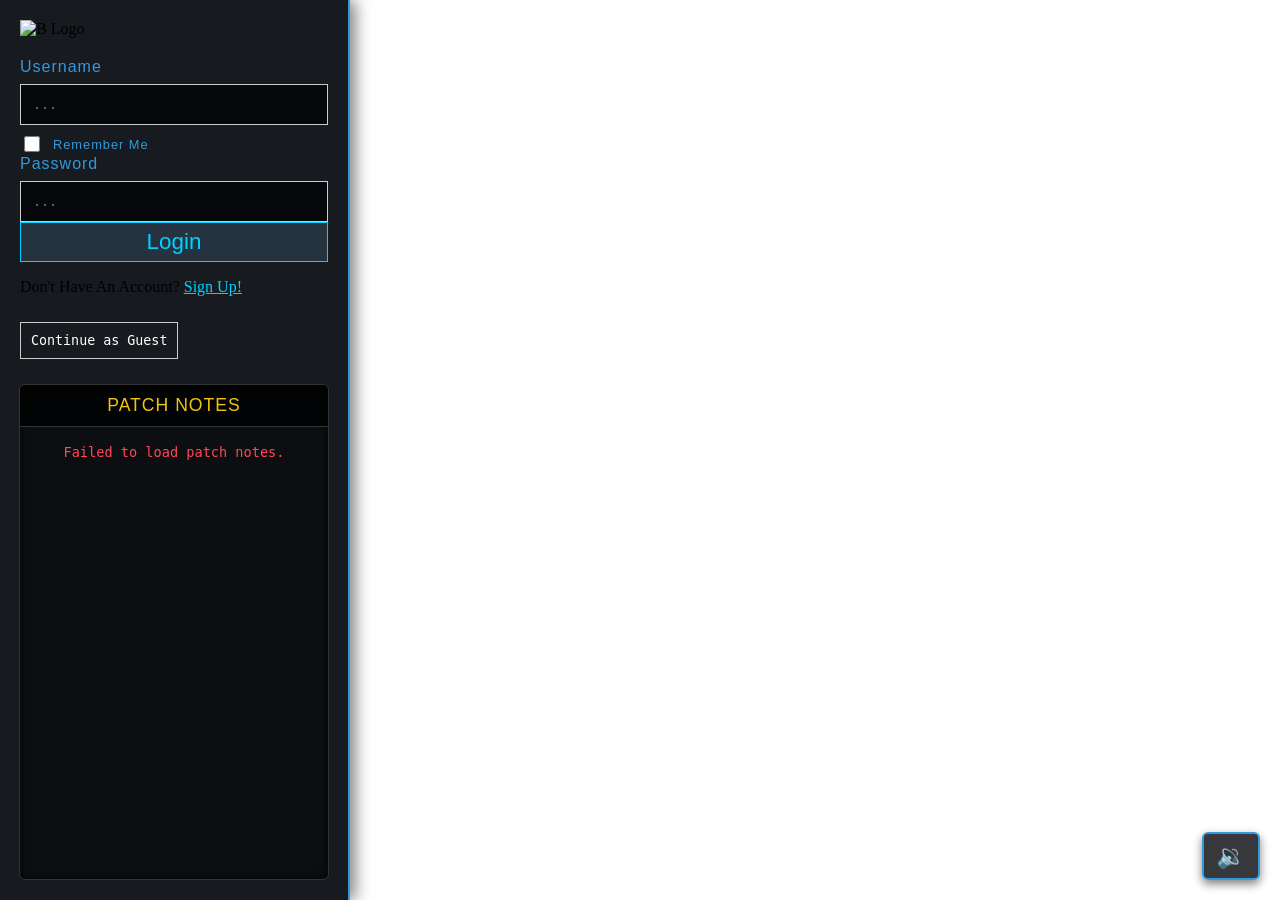
==== commit 8c0c5b35: "draft semi-stable build v2.5.0 cumulative update; npc pathfinding ai overhaul, modular ui component " ====
--- a/client/game/index.html
+++ b/client/game/index.html
@@ -22,67 +22,9 @@
       }
     }
   </script>
-  <style>
-    /* Power Editor Dynamic Lists */
-    .pe-dynamic-list-container {
-      display: flex;
-      flex-direction: column;
-      gap: 10px;
-      max-height: 150px;
-      overflow-y: auto;
-      padding-right: 5px;
-    }
-    /* Responsive Home Page Layout */
-    .home-layout-container {
-      display: flex;
-      flex-direction: column;
-      width: 100%;
-      height: 100%;
-    }
-
-    .game-sidebar {
-      background-color: rgba(11, 14, 20, 0.95);
-      border-bottom: 2px solid #3498db;
-      padding: 20px;
-      display: flex;
-      flex-direction: column;
-      align-items: center;
-      flex-shrink: 0;
-      max-height: 55vh; /* Prevents it from crushing the screen on mobile portrait */
-      overflow-y: auto;
-      box-sizing: border-box;
-      z-index: 10;
-    }
-
-    .game-sidebar > #auth-form,
-    .game-sidebar > .patch-notes-container {
-      width: 100%;
-    }
-
-    .home-main-content {
-      flex-grow: 1;
-      padding: 20px;
-      overflow-y: auto;
-      display: flex;
-      align-items: center;
-      justify-content: center;
-    }
-
-    /* PC & Mobile Landscape */
-    @media (min-width: 768px), (orientation: landscape) {
-      .home-layout-container { flex-direction: row; }
-      .game-sidebar {
-        width: 350px;
-        max-height: 100vh;
-        height: 100vh;
-        border-bottom: none;
-        border-right: 2px solid #3498db;
-        box-shadow: 5px 0 15px rgba(0,0,0,0.5);
-      }
-    }
-  </style>
 </head>
 <body>
+  <button id="btn-login-music" class="btn-secondary" style="position: fixed; bottom: 20px; right: 20px; font-size: 1.5rem; padding: 8px 12px; background: rgba(5,7,10,0.8); border: 2px solid #3498db; border-radius: 6px; color: #fff; cursor: pointer; z-index: 100000; box-shadow: 0 4px 10px rgba(0,0,0,0.5);" title="Music Volume">🔉</button>
   <div id="game-container">
     <section id="creation-screen" class="ui-screen">
       <div class="home-layout-container">
@@ -116,7 +58,7 @@
 
           <button id="btn-main" class="btn-primary">Login</button>
           <p class="toggle-text">Don't Have An Account? <span id="toggle-auth">Sign Up!</span></p>
-          <p class="toggle-text">(No Email Needed)</p>
+          <button id="btn-guest" class="btn-secondary" style="margin-top: 10px;">Continue as Guest</button>
         </div>
 
           <div class="patch-notes-container" style="margin-top: 25px; background: rgba(5, 7, 10, 0.6); border: 1px solid #333; border-radius: 6px; display: flex; flex-direction: column; flex: 1; min-height: 150px; overflow: hidden; box-shadow: inset 0 0 10px rgba(0,0,0,0.8);">
@@ -662,6 +604,13 @@
                   <input type="range" id="slider-pre-dynamic-lights" min="0" max="100" step="4" style="width: 150px; cursor: pointer;">
                 </div>
               </div>
+              <div style="display: flex; justify-content: space-between; align-items: center; border-top: 1px solid var(--text-dim); padding-top: 12px; margin-top: 5px;">
+                <span style="color: var(--text-primary); font-family: var(--font-mono); font-size: 0.9rem;">Menu Music Volume</span>
+                <div style="display: flex; align-items: center; gap: 10px;">
+                  <span id="val-pre-menu-volume" style="color: #3498db; font-family: var(--font-mono); font-size: 0.8rem; font-weight: bold;">50%</span>
+                  <input type="range" id="slider-pre-menu-volume" min="0" max="100" step="1" style="width: 150px; cursor: pointer;">
+                </div>
+              </div>
             </div>
           </div>
           <button id="btn-close-main-settings" class="btn-primary" style="margin-top: 25px;">Close</button>
@@ -712,6 +661,39 @@
           <button id="confirm-delete-no" class="btn-secondary" style="flex: 1;">Cancel</button>
         </div>
       </div>
+      </div>
+    </div>
+
+    <div id="hardware-warning-modal" class="modal-overlay" style="display: none; z-index: 5000000;">
+      <div class="screen-scaler" style="justify-content: center; align-items: center;">
+        <div class="modal-content" style="width: 500px; max-width: 90vw; background: #0b0e14; border: 2px solid #e74c3c; box-shadow: 0 0 30px rgba(231, 76, 60, 0.4);">
+          <h3 style="font-family: var(--font-header); color: #e74c3c; margin-top: 0; text-align: center;">Performance Warning</h3>
+          <p style="font-family: var(--font-mono); font-size: 0.95rem; color: #fff; margin-top: 10px; line-height: 1.5; text-align: center;">We detected that your device or browser is missing hardware acceleration or running on limited resources.</p>
+          <div id="hardware-warning-instructions" style="background: rgba(231, 76, 60, 0.1); border: 1px solid #e74c3c; padding: 15px; border-radius: 6px; margin-top: 15px; font-family: var(--font-mono); font-size: 0.85rem; color: #ccc; line-height: 1.5;">
+          </div>
+          <div style="margin-top: 15px; display: flex; align-items: center; justify-content: center; gap: 10px;">
+            <input type="checkbox" id="skip-hardware-warning" style="cursor: pointer; width: 16px; height: 16px;">
+            <label for="skip-hardware-warning" style="color: #ccc; font-family: var(--font-mono); font-size: 0.85rem; cursor: pointer;">Don't show this warning again</label>
+          </div>
+          <div style="display: flex; gap: 15px; justify-content: center; margin-top: 20px;">
+            <button id="btn-hardware-potato" class="btn-primary" style="flex: 1; border-color: #f1c40f; color: #f1c40f; background: rgba(241, 196, 15, 0.1);">Potato Mode</button>
+            <button id="btn-hardware-normal" class="btn-secondary" style="flex: 1;">Continue Normally</button>
+          </div>
+        </div>
+      </div>
+    </div>
+
+    <div id="guest-modal" class="modal-overlay" style="display: none; z-index: 4000000;">
+      <div class="screen-scaler" style="justify-content: center; align-items: center;">
+        <div class="modal-content">
+          <h3 style="font-family: var(--font-header); color: #3498db; margin-top: 0;">Continue as Guest</h3>
+          <p style="font-family: var(--font-mono); font-size: 0.9rem;">Enter a temporary character name. It will be permanently released when you log out.</p>
+          <input type="text" id="guest-name-input" placeholder="Guest Name" maxlength="16" style="width: 100%; box-sizing: border-box; margin-top: 10px; text-align: center;">
+          <div style="display: flex; gap: 15px; justify-content: center; margin-top: 20px;">
+            <button id="confirm-guest-login" class="btn-primary" style="flex: 1; border-color: #2ecc71; color: #2ecc71; background: rgba(46, 204, 113, 0.1);">Play</button>
+            <button id="cancel-guest-login" class="btn-secondary" style="flex: 1;">Cancel</button>
+          </div>
+        </div>
       </div>
     </div>
 
@@ -949,135 +931,6 @@
   </div>
 
   <script src="https://cdn.socket.io/4.7.4/socket.io.min.js"></script>
-  <script>
-    // Handle Pre-Game Settings Modal directly in index.html to avoid bloating creator.js
-    document.addEventListener('DOMContentLoaded', () => {
-      const btnSettings = document.getElementById('btn-main-settings');
-      const modalSettings = document.getElementById('main-settings-modal');
-      const btnCloseSettings = document.getElementById('btn-close-main-settings');
-      const rowPerfMode = document.getElementById('row-toggle-perf-mode');
-      const btnPerfMode = document.getElementById('btn-toggle-perf-mode');
-      const rowPreWeather = document.getElementById('row-toggle-pre-weather');
-      const btnPreWeather = document.getElementById('btn-toggle-pre-weather');
-      const sliderPreRenderDist = document.getElementById('slider-pre-render-distance');
-      const sliderPreRenderScale = document.getElementById('slider-pre-render-scale');
-      const sliderPreDynamicLights = document.getElementById('slider-pre-dynamic-lights');
-
-      const updatePerfButtonUI = (isPerfMode) => {
-        if (isPerfMode) {
-          btnPerfMode.innerText = 'On';
-          btnPerfMode.className = 'btn-primary';
-          btnPerfMode.style.borderColor = '#2ecc71';
-          btnPerfMode.style.color = '#2ecc71';
-        } else {
-          btnPerfMode.innerText = 'Off';
-          btnPerfMode.className = 'btn-secondary';
-          btnPerfMode.style.borderColor = 'var(--text-dim)';
-          btnPerfMode.style.color = 'var(--text-primary)';
-        }
-      };
-
-      const updateWeatherButtonUI = (isWeatherOn) => {
-        if (isWeatherOn) {
-          btnPreWeather.innerText = 'On';
-          btnPreWeather.className = 'btn-primary';
-          btnPreWeather.style.borderColor = '#2ecc71';
-          btnPreWeather.style.color = '#2ecc71';
-        } else {
-          btnPreWeather.innerText = 'Off';
-          btnPreWeather.className = 'btn-secondary';
-          btnPreWeather.style.borderColor = 'var(--text-dim)';
-          btnPreWeather.style.color = 'var(--text-primary)';
-        }
-      };
-
-      if (btnSettings && modalSettings) {
-        btnSettings.addEventListener('click', () => {
-          modalSettings.style.display = 'block';
-          const saved = localStorage.getItem('b_client_settings');
-          const settings = saved ? JSON.parse(saved) : {};
-          updatePerfButtonUI(settings.enableShadows === false && settings.enableDayNightCycle === false);
-          updateWeatherButtonUI(settings.enableWeatherParticles !== false);
-
-          if (sliderPreRenderDist) {
-            sliderPreRenderDist.value = settings.renderDistance !== undefined ? settings.renderDistance : 2000;
-            if (document.getElementById('val-pre-render-distance')) document.getElementById('val-pre-render-distance').innerText = sliderPreRenderDist.value;
-          }
-          if (sliderPreRenderScale) {
-            sliderPreRenderScale.value = settings.renderScale !== undefined ? settings.renderScale * 100 : 100;
-            if (document.getElementById('val-pre-render-scale')) document.getElementById('val-pre-render-scale').innerText = `${sliderPreRenderScale.value}%`;
-          }
-          if (sliderPreDynamicLights) {
-            sliderPreDynamicLights.value = settings.maxDynamicLights !== undefined ? settings.maxDynamicLights : 48;
-            if (document.getElementById('val-pre-dynamic-lights')) document.getElementById('val-pre-dynamic-lights').innerText = sliderPreDynamicLights.value;
-          }
-        });
-        btnCloseSettings.addEventListener('click', () => modalSettings.style.display = 'none');
-        rowPerfMode.addEventListener('click', () => {
-          const saved = localStorage.getItem('b_client_settings');
-          const settings = saved ? JSON.parse(saved) : { enableShadows: true, enableDayNightCycle: true };
-          const newPerfState = !(settings.enableShadows === false && settings.enableDayNightCycle === false);
-          settings.enableShadows = !newPerfState;
-          settings.enableDayNightCycle = !newPerfState;
-          localStorage.setItem('b_client_settings', JSON.stringify(settings));
-          updatePerfButtonUI(newPerfState);
-        });
-        rowPreWeather.addEventListener('click', () => {
-          const saved = localStorage.getItem('b_client_settings');
-          const settings = saved ? JSON.parse(saved) : { enableWeatherParticles: true };
-          const newWeatherState = settings.enableWeatherParticles === false;
-          settings.enableWeatherParticles = newWeatherState;
-          localStorage.setItem('b_client_settings', JSON.stringify(settings));
-          updateWeatherButtonUI(newWeatherState);
-        });
-
-        if (sliderPreRenderDist) {
-          sliderPreRenderDist.addEventListener('input', (e) => {
-            if (document.getElementById('val-pre-render-distance')) document.getElementById('val-pre-render-distance').innerText = e.target.value;
-            const saved = localStorage.getItem('b_client_settings');
-            const settings = saved ? JSON.parse(saved) : {};
-            settings.renderDistance = parseInt(e.target.value, 10);
-            localStorage.setItem('b_client_settings', JSON.stringify(settings));
-          });
-        }
-        if (sliderPreRenderScale) {
-          sliderPreRenderScale.addEventListener('input', (e) => {
-            if (document.getElementById('val-pre-render-scale')) document.getElementById('val-pre-render-scale').innerText = `${e.target.value}%`;
-          });
-          sliderPreRenderScale.addEventListener('change', (e) => {
-            const saved = localStorage.getItem('b_client_settings');
-            const settings = saved ? JSON.parse(saved) : {};
-            settings.renderScale = parseInt(e.target.value, 10) / 100;
-            localStorage.setItem('b_client_settings', JSON.stringify(settings));
-          });
-        }
-        if (sliderPreDynamicLights) {
-          sliderPreDynamicLights.addEventListener('input', (e) => {
-            if (document.getElementById('val-pre-dynamic-lights')) document.getElementById('val-pre-dynamic-lights').innerText = e.target.value;
-            const saved = localStorage.getItem('b_client_settings');
-            const settings = saved ? JSON.parse(saved) : {};
-            settings.maxDynamicLights = parseInt(e.target.value, 10);
-            localStorage.setItem('b_client_settings', JSON.stringify(settings));
-          });
-        }
-
-        // Builder Help Toggle Logic
-        const helpBtn = document.getElementById('help-toggle-btn');
-        const helpContent = document.getElementById('help-menu-content');
-        if (helpBtn && helpContent) {
-          helpBtn.addEventListener('click', (e) => {
-            e.preventDefault();
-            helpContent.classList.toggle('hidden');
-          });
-          document.addEventListener('click', (e) => {
-            if (!helpBtn.contains(e.target) && !helpContent.contains(e.target)) {
-              helpContent.classList.add('hidden');
-            }
-          });
-        }
-      }
-    });
-  </script>
   <script type="module" src="src/ui/creator.js?v=2"></script>
 </body>
 </html>
--- a/client/game/css/ui-launcher.css
+++ b/client/game/css/ui-launcher.css
@@ -65,3 +65,95 @@
   cursor: pointer;
   text-decoration: underline;
 }
+
+/* Power Editor Dynamic Lists */
+.pe-dynamic-list-container {
+  display: flex;
+  flex-direction: column;
+  gap: 10px;
+  max-height: 150px;
+  overflow-y: auto;
+  padding-right: 5px;
+}
+
+/* Responsive Home Page Layout */
+.home-layout-container {
+  display: flex;
+  flex-direction: column;
+  width: 100%;
+  height: 100%;
+}
+
+.game-sidebar {
+  background-color: rgba(11, 14, 20, 0.95);
+  border-bottom: 2px solid #3498db;
+  padding: 20px;
+  display: flex;
+  flex-direction: column;
+  align-items: center;
+  flex-shrink: 0;
+  max-height: 55vh; /* Prevents it from crushing the screen on mobile portrait */
+  overflow-y: auto;
+  box-sizing: border-box;
+  z-index: 10;
+}
+
+.game-sidebar > #auth-form,
+.game-sidebar > .patch-notes-container {
+  width: 100%;
+}
+
+.home-main-content {
+  flex-grow: 1;
+  padding: 20px;
+  overflow-y: auto;
+  display: flex;
+  align-items: center;
+  justify-content: center;
+}
+
+/* PC & Mobile Landscape */
+@media (min-width: 768px), (orientation: landscape) {
+  .home-layout-container { flex-direction: row; }
+  .game-sidebar {
+    width: 350px;
+    max-height: 100vh;
+    height: 100vh;
+    border-bottom: none;
+    border-right: 2px solid #3498db;
+    box-shadow: 5px 0 15px rgba(0,0,0,0.5);
+  }
+}
+
+#btn-login-music {
+  transition: transform 0.2s cubic-bezier(0.175, 0.885, 0.32, 1.275), background 0.2s ease, box-shadow 0.2s ease !important;
+}
+#btn-login-music:hover {
+  transform: scale(1.15) !important;
+  background: rgba(52, 152, 219, 0.4) !important;
+  box-shadow: 0 6px 15px rgba(52, 152, 219, 0.4) !important;
+}
+
+.char-slot.empty-slot {
+  background: rgba(5, 7, 10, 0.6);
+  border-style: dashed;
+  text-align: center;
+  display: flex;
+  flex-direction: column;
+  align-items: center;
+  justify-content: center;
+}
+
+.char-slot.empty-slot:hover {
+  background: rgba(5, 7, 10, 0.8);
+  border-color: var(--text-dim);
+}
+
+.btn-create-in-slot {
+  border-color: #2ecc71 !important;
+  color: #2ecc71 !important;
+  background: rgba(46, 204, 113, 0.1) !important;
+}
+.btn-create-in-slot:hover {
+  background: rgba(46, 204, 113, 0.2) !important;
+}
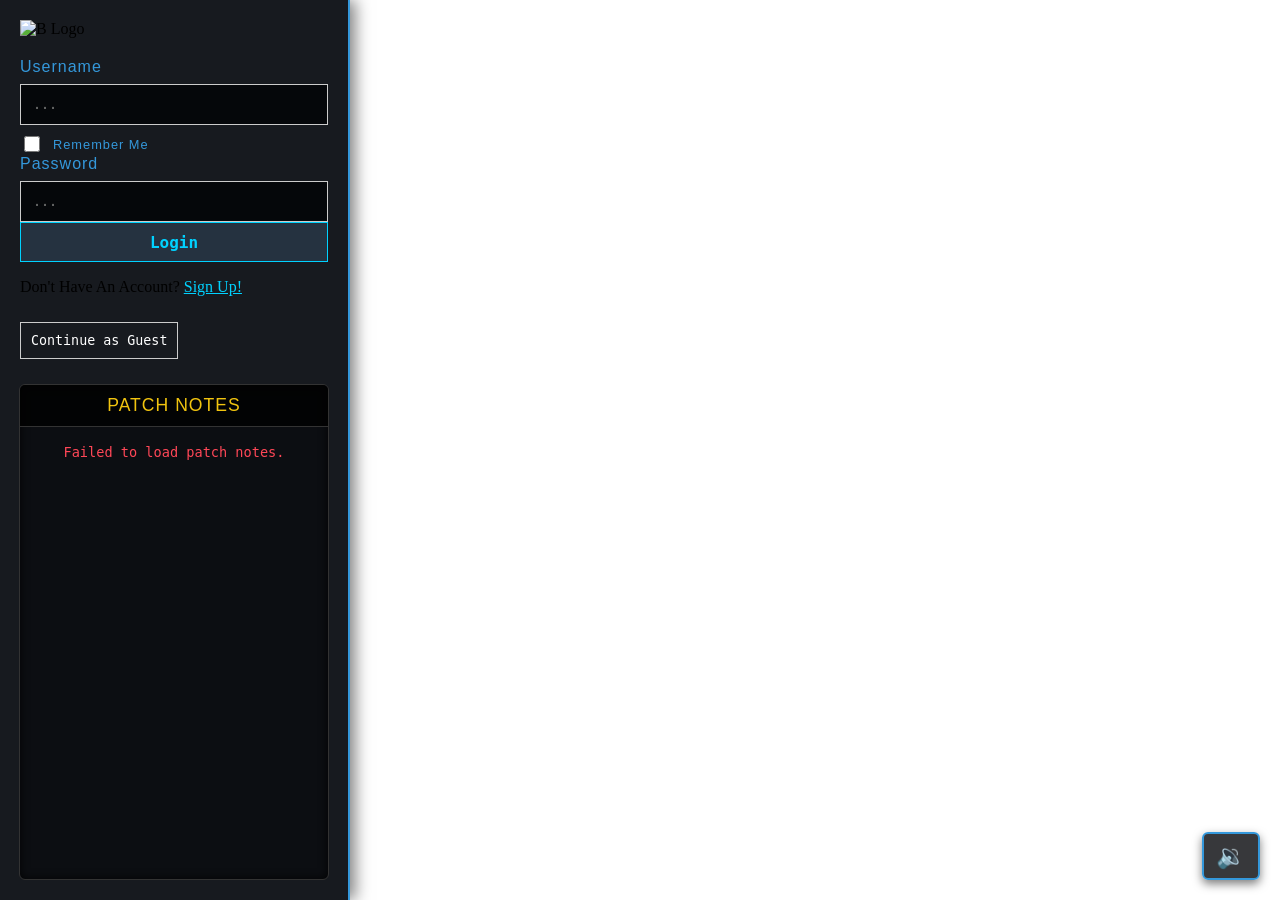
==== commit 53ab2453: "draft stable v2.6.0 - refactor developer tools architecture into standalone manageable modules for f" ====
--- a/client/game/index.html
+++ b/client/game/index.html
@@ -383,8 +383,12 @@
             <div id="target-energy-text" class="stat-bar-text small"></div>
           </div>
         </div>
-        <div id="target-actions" style="display: none; padding: 10px; border-top: 1px solid rgba(255,255,255,0.1);">
+        <div id="target-actions" style="display: none; padding: 10px; border-top: 1px solid rgba(255,255,255,0.1); flex-direction: column; gap: 5px;">
           <button id="btn-target-talk" class="btn-primary" style="font-size: 0.9rem; height: 30px; width: 100%;">Talk</button>
+          <div style="display: flex; gap: 5px;">
+            <button id="btn-target-info" class="btn-secondary" style="font-size: 0.8rem; height: 26px; flex: 1;">Info</button>
+            <button id="btn-target-rename" class="btn-secondary" style="font-size: 0.8rem; height: 26px; flex: 1; display: none;">Rename</button>
+          </div>
         </div>
       </div>
 
@@ -488,9 +492,12 @@
       </div>
 
       <!-- Player Context Menu -->
-      <div id="player-context-menu" class="game-dropdown-menu" style="display: none; position: absolute; z-index: 300; min-width: 150px; right: auto;">
+      <div id="player-context-menu" class="game-dropdown-menu" style="display: none; position: absolute; z-index: 9999; min-width: 150px; right: auto;">
+        <div class="dropdown-item" id="ctx-btn-info" style="display: none; color: #00d2ff;">Info</div>
         <div class="dropdown-item" id="ctx-btn-talk" style="display: none;">Talk</div>
         <div class="dropdown-item" id="ctx-btn-trade">Trade Offer</div>
+        <div class="dropdown-item" id="ctx-btn-pet-rename" style="display: none;">Rename</div>
+        <div class="dropdown-item" id="ctx-btn-pet-dismiss" style="display: none; color: #aaa;">Dismiss</div>
         <div class="dropdown-item" id="ctx-btn-arcade-play" style="display: none;">Play</div>
         <div class="dropdown-item" id="ctx-btn-arcade-edit" style="display: none; color: #e056fd;">Edit Cabinet</div>
         <div class="dropdown-item" id="ctx-btn-arcade-power" style="display: none; color: #e74c3c;">Power On/Off</div>
--- a/client/game/css/ui-components.css
+++ b/client/game/css/ui-components.css
@@ -46,7 +46,8 @@
   font-size: 1rem;
   letter-spacing: 1px;
   color: var(--text-primary);
-  text-shadow: var(--shadow-text);
+  text-shadow: 1px 1px 0 #000, 2px 2px 4px rgba(0,0,0,0.8) !important;
+  text-transform: capitalize !important;
 }
 
 .b-window-controls {
@@ -123,9 +124,9 @@
   border: 1px solid var(--accent);
   border-radius: var(--border-radius);
   color: var(--accent-neon);
-  padding: var(--spacing-1) var(--spacing-2);
-  font-family: var(--font-header);
-  font-size: 1rem;
+  padding: 4px var(--spacing-2);
+  font-family: var(--font-mono);
+  font-size: 0.9rem;
   cursor: pointer;
   transition: background 0.2s, transform 0.1s, border-color 0.2s;
   letter-spacing: 1px;
@@ -136,8 +137,9 @@
   border-color: var(--accent-neon);
 }
 
-.b-btn:active {
+.b-btn:active, .b-btn.active {
   transform: scale(0.98);
+  font-weight: bold;
 }
 
 /* Action variations */
--- a/client/game/css/ui-creator.css
+++ b/client/game/css/ui-creator.css
@@ -658,7 +658,8 @@
   font-family: var(--font-header);
   font-size: 2.5rem;
   letter-spacing: 2px;
-  text-transform: uppercase;
+  text-transform: capitalize;
+  text-shadow: 1px 1px 0 #000, 2px 2px 4px rgba(0,0,0,0.8);
 }
 
 .id-card-header h4 {
@@ -666,7 +667,8 @@
   color: #555;
   font-family: var(--font-mono);
   font-size: 1.2rem;
-  text-transform: uppercase;
+  text-transform: capitalize;
+  text-shadow: 1px 1px 0 #000, 2px 2px 4px rgba(0,0,0,0.8);
 }
 
 .id-card-body {
@@ -701,7 +703,8 @@
   font-size: 1rem;
   font-weight: bold;
   color: #555;
-  text-transform: uppercase;
+  text-transform: capitalize;
+  text-shadow: 1px 1px 0 #000, 2px 2px 4px rgba(0,0,0,0.8);
 }
 
 .id-card-value {
--- a/client/game/css/ui-hud.css
+++ b/client/game/css/ui-hud.css
@@ -407,7 +407,8 @@
 .help-content h4 {
   margin: 0 0 12px 0;
   color: #2ecc71;
-  text-transform: uppercase;
+  text-transform: capitalize;
+  text-shadow: 1px 1px 0 #000, 2px 2px 4px rgba(0,0,0,0.8);
   border-bottom: 1px solid #3498db;
   padding-bottom: 6px;
   font-family: var(--font-header);
--- a/client/game/css/ui-dev.css
+++ b/client/game/css/ui-dev.css
@@ -107,7 +107,8 @@
   margin: 0 0 5px 0;
   color: #e67e22;
   font-family: var(--font-header);
-  text-transform: uppercase;
+  text-transform: capitalize;
+  text-shadow: 1px 1px 0 #000, 2px 2px 4px rgba(0,0,0,0.8);
   letter-spacing: 1px;
   border-bottom: 1px solid rgba(230, 126, 34, 0.2);
   padding-bottom: 5px;
--- a/client/game/css/ui.css
+++ b/client/game/css/ui.css
@@ -63,8 +63,9 @@
   background: rgba(116, 185, 255, 0.15);
   border: 1px solid var(--accent-neon);
   color: var(--accent-neon);
-  font-family: var(--font-header);
-  font-size: 1.4rem;
+  font-family: var(--font-mono);
+  font-size: 1rem;
+  font-weight: bold;
   cursor: pointer;
   transition: background 0.2s, transform 0.1s;
 }
@@ -93,6 +94,12 @@
   font-family: var(--font-mono);
   padding: 10px;
   cursor: pointer;
+}
+
+.settings-row button, .settings-tab-btn {
+  padding: 2px 20px !important;
+  font-size: 0.9rem !important;
+  height: 28px !important;
 }
 
 .checkbox-group {
